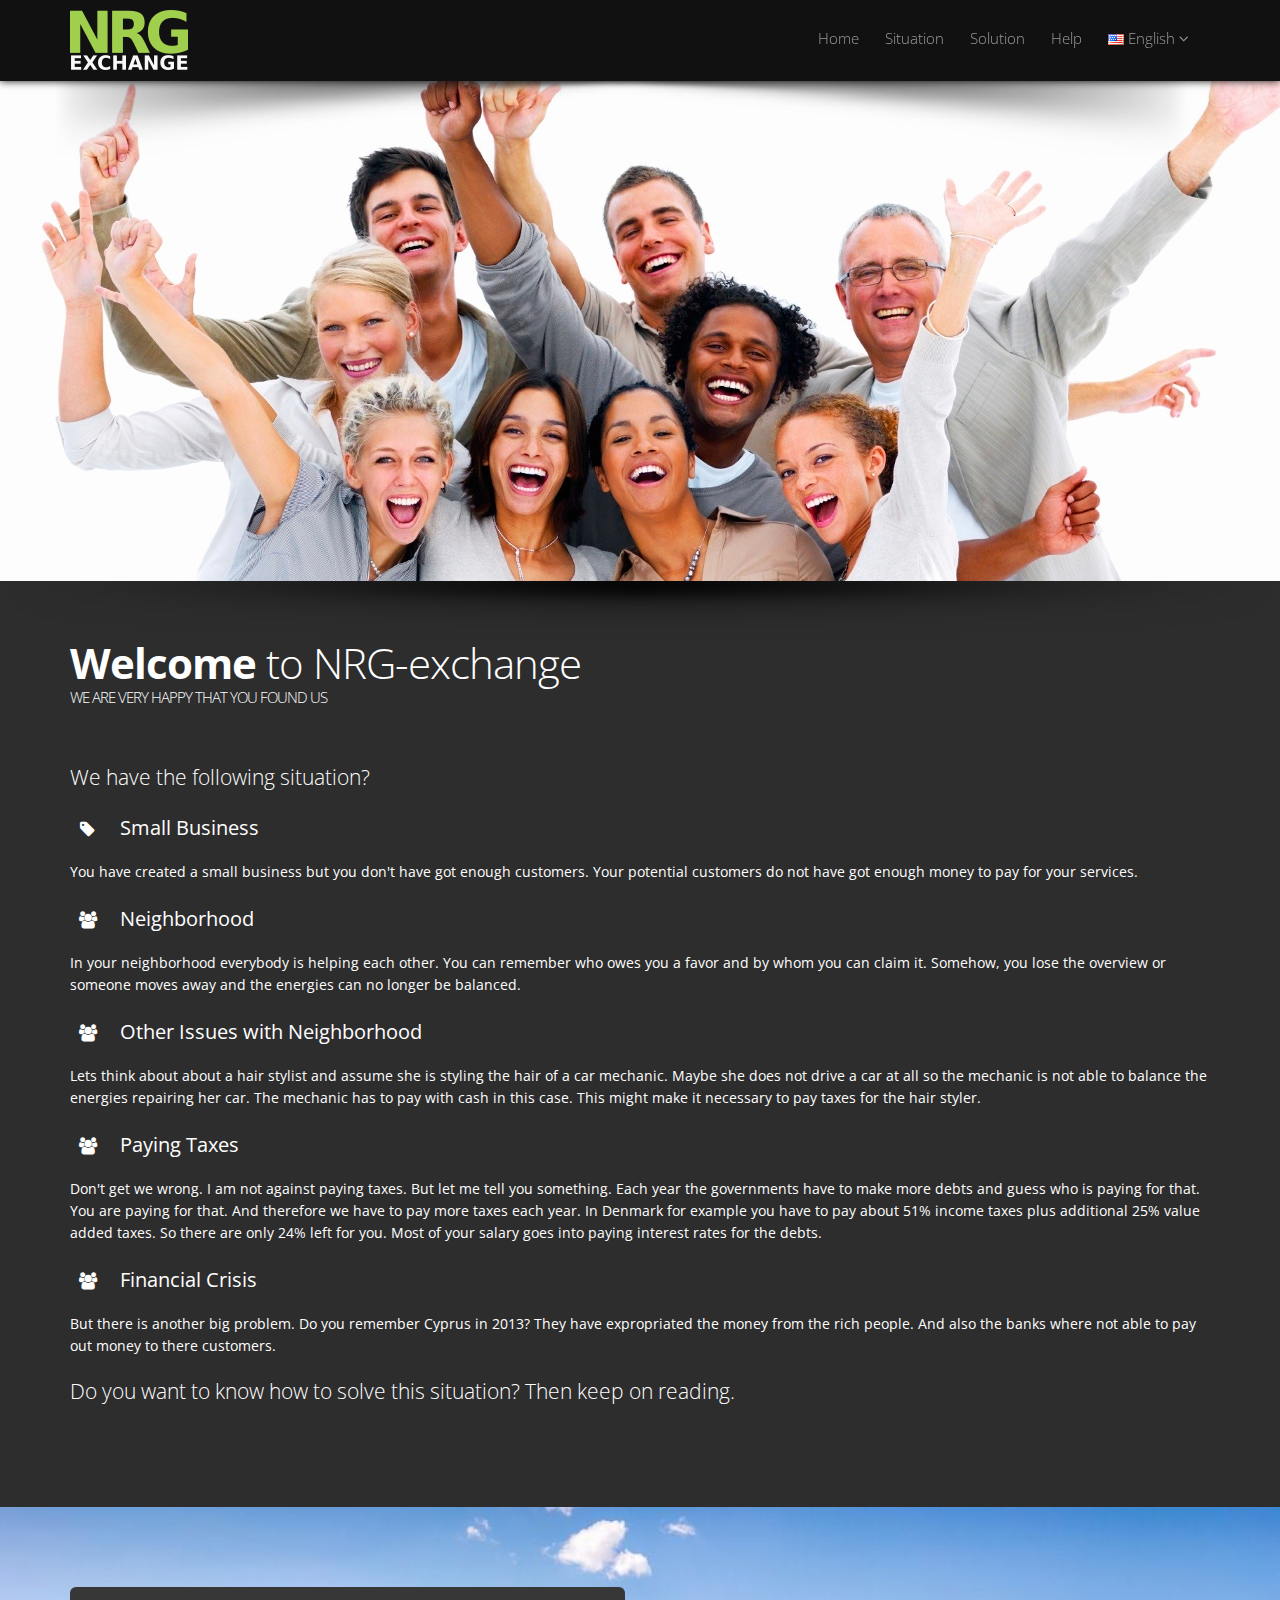
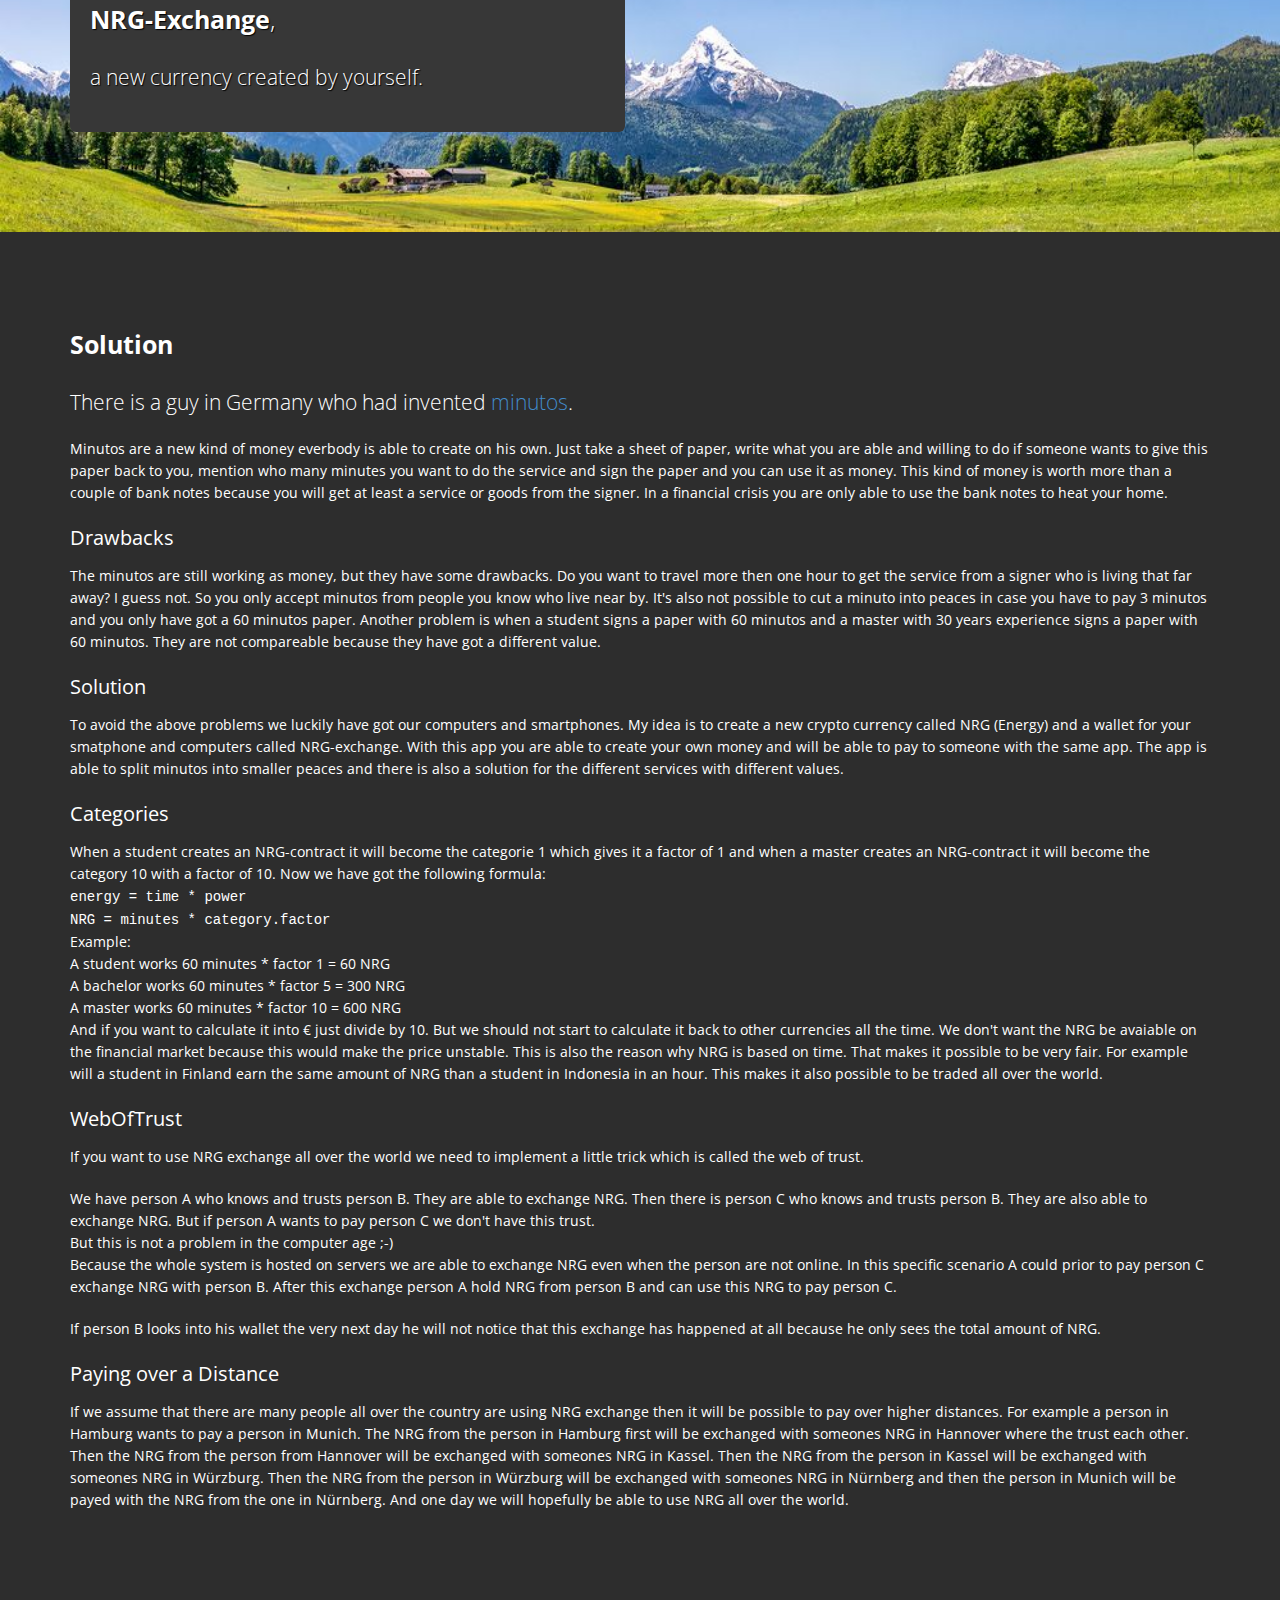
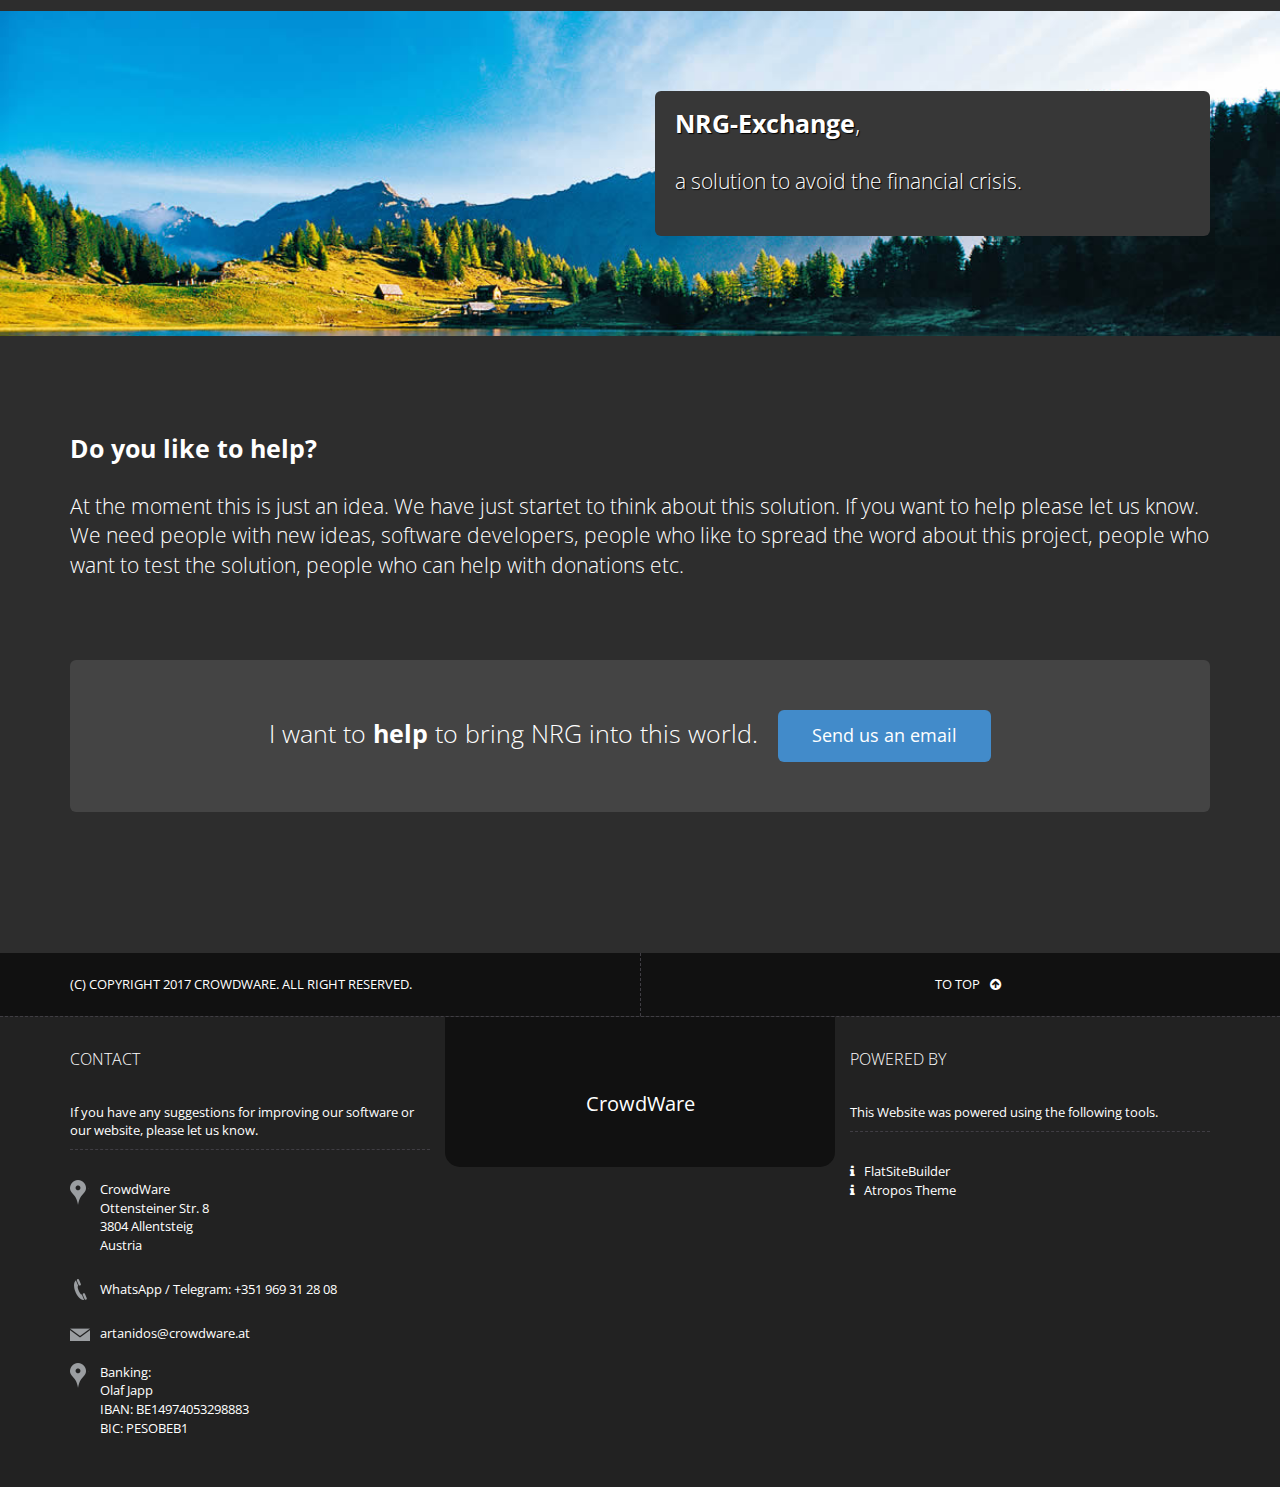
==== docs/index.html @ 5ac1e4e7 "upd" ====
<!DOCTYPE html>
<!--[if IE 8]>			<html class="ie ie8"> <![endif]-->
<!--[if IE 9]>			<html class="ie ie9"> <![endif]-->
<!--[if gt IE 9]><!-->	<html> <!--<![endif]-->
	<head>
		<meta charset="utf-8" />
<title>NRG Exchange</title>
<meta name="keywords" content="" />
<meta name="description" content="Crypto Currency based on Time" />
<meta name="Author" content="Olaf" />

<!-- mobile settings -->
<meta name="viewport" content="width=device-width, maximum-scale=1, initial-scale=1, user-scalable=0" />

<!-- facebook -->
<meta property="og:image" content="https://www.shifting.site/assets/images/happypeople.png" />
<meta property="og:type" content="image/png" />
<meta property="og:url" content="https://www.shifting.site/" /> 
<meta property="og:title" content="NRG Exchange" />
<meta property="og:description" content="Die Idee hinter Shift ist die Möglichkeit, mit einer neuen virtuellen Flüssigkeit, die von Menschen hergestellt wird, ein universelles Grundeinkommen zu schaffen." />

<!-- WEB FONTS -->
<link href="https://fonts.googleapis.com/css?family=Open+Sans:300,400,700,800" rel="stylesheet" type="text/css" />

<!-- CORE CSS -->
<link href="assets/plugins/bootstrap/css/bootstrap.min.css" rel="stylesheet" type="text/css" />
<link href="assets/css/font-awesome.css" rel="stylesheet" type="text/css" />
<link href="assets/plugins/owl-carousel/owl.carousel.css" rel="stylesheet" type="text/css" />
<link href="assets/plugins/owl-carousel/owl.theme.css" rel="stylesheet" type="text/css" />
<link href="assets/plugins/owl-carousel/owl.transitions.css" rel="stylesheet" type="text/css" />
<link href="assets/plugins/magnific-popup/magnific-popup.css" rel="stylesheet" type="text/css" />
<link href="assets/css/animate.css" rel="stylesheet" type="text/css" />
<link href="assets/css/superslides.css" rel="stylesheet" type="text/css" />

<!-- BLOG CSS -->
<link href="assets/css/blog.css" rel="stylesheet" type="text/css" />

<!-- THEME CSS -->
<link href="assets/css/essentials.css" rel="stylesheet" type="text/css" />
<link href="assets/css/layout.css" rel="stylesheet" type="text/css" />
<link href="assets/css/layout-responsive.css" rel="stylesheet" type="text/css" />
<link href="assets/css/color_scheme/.css" rel="stylesheet" type="text/css" />
<link id="css_dark_skin" href="assets/css/layout-dark.css" rel="stylesheet" type="text/css" />

<!-- YOUR STYLE HERE -->
<link href="assets/css/style.css" rel="stylesheet" type="text/css" />

<!-- Morenizr -->
<script type="text/javascript" src="assets/plugins/modernizr.min.js"></script>



<link href="assets/plugins/revolution-slider/css/settings.css" rel="stylesheet" type="text/css"/>


	</head>
	<body>
		<!-- TOP NAV -->
<header id="topNav"><!-- remove class="topHead" if no topHead used! -->
	<div class="container">

	<!-- Mobile Menu Button -->
	<button class="btn btn-mobile" data-toggle="collapse" data-target=".nav-main-collapse">
		<i class="fa fa-bars"></i>
	</button>

	<!-- Logo text or image -->
	<a class="logo" href="index.html">
		<img src="assets/images/logo.png" alt="NRG-Exchange" />
	</a>

	<!-- Top Nav -->
<div class="navbar-collapse nav-main-collapse collapse pull-right">
	<nav class="nav-main mega-menu">
		<ul class="nav nav-pills nav-main scroll-menu" id="topMain">
			
			
			<li>
				<a  href="#wrapper">Home</a>
			</li>
			
			
			
			<li>
				<a  href="#situation">Situation</a>
			</li>
			
			
			
			<li>
				<a  href="#solution">Solution</a>
			</li>
			
			
			
			<li>
				<a  href="#help">Help</a>
			</li>
			
			
			
			<li class="dropdown">
				<a class="dropdown-toggle" href="#">
					<img src="assets/images/flags/us.png" width="16" height="11" alt="English" /> English <i class="fa fa-angle-down"></i>
				</a>
				<ul class="dropdown-menu">
					
					<li>
						<a href="#"><img src="assets/images/flags/us.png" width="16" height="11" alt="[US] English" /> [US] English</a>
					</li>
					
					<li>
						<a href="index-de.html"><img src="assets/images/flags/de.png" width="16" height="11" alt="[DE] Deutsch" /> [DE] Deutsch</a>
					</li>
					
				</ul>
			</li>
			
			
		</ul>
	</nav>
</div>
<!-- Top Nav end -->

	

	</div>
</header>

<span id="header_shadow"></span>
<!-- /TOP NAV -->
 
	
		<!-- WRAPPER -->
<div id="wrapper">
		
<div class="fullwidthbanner-container">
<div class="fullwidthbanner">
<ul>
<li data-transition="slideleft" data-masterspeed="700">
<img src="assets/images/happypeople.png" alt="" data-bgfit="cover" data-bgposition="center center" data-bgrepeat="no-repeat">

</li>
<li data-transition="slideleft" data-masterspeed="700">
<img src="assets/images/tagcloud.png" alt="" data-bgfit="cover" data-bgposition="center center" data-bgrepeat="no-repeat">

</li>
</ul>
<div class="tp-bannertimer"></div>
</div>
</div>

<section class="container" id="situation">
<div class="row">
<div class="col-md-12">
<h1><strong>Welcome</strong> to NRG-exchange<span class="subtitle">WE ARE VERY HAPPY THAT YOU FOUND US</span>
</h1>
<p class="lead">We have the following situation?</p>
<div class="row featured-box-minimal"><div class="col-md-12">	<h4><i class="fa fa-tag"></i> Small Business</h4>	<p>	You have created a small business but you don't have got enough customers.	Your potential customers do not have got enough money to pay for your services.	</p></div>
</div>
<div class="row featured-box-minimal"><div class="col-md-12">	<h4><i class="fa fa-users"></i> Neighborhood</h4>	<p>	In your neighborhood everybody is helping each other.	You can remember who owes you a favor and by whom you can claim it.	Somehow, you lose the overview or someone moves away and the energies can no longer be balanced.	</p></div>
</div>
<div class="row featured-box-minimal"><div class="col-md-12">	<h4><i class="fa fa-users"></i> Other Issues with Neighborhood</h4>	<p>	Lets think about about a hair stylist and assume she is styling the hair of a car mechanic.	Maybe she does not drive a car at all so the mechanic is not able to balance the energies repairing her car.	The mechanic has to pay with cash in this case.	This might make it necessary to pay taxes for the hair styler.	</p></div>
</div>
<div class="row featured-box-minimal"><div class="col-md-12">	<h4><i class="fa fa-users"></i> Paying Taxes</h4>	<p>	Don't get we wrong. I am not against paying taxes.	But let me tell you something.	Each year the governments have to make more debts and guess who is paying for that.	You are paying for that. And therefore we have to pay more taxes each year.	In Denmark for example you have to pay about 51% income taxes plus additional 25% value added taxes.	So there are only 24% left for you. Most of your salary goes into paying interest rates for the debts.	</p></div>
</div>
<div class="row featured-box-minimal"><div class="col-md-12">	<h4><i class="fa fa-users"></i> Financial Crisis</h4>	<p>	But there is another big problem.	Do you remember Cyprus in 2013?	They have expropriated the money from the rich people.	And also the banks where not able to pay out money to there customers.	</p></div>
</div>

<p class="lead">Do you want to know how to solve this situation? Then keep on reading.</p>
</div>
</div>
</section>
<section class="parallax margin-top80" style="background-image: url('assets/images/natur.jpg');" data-stellar-background-ratio='0.7'>
<div class="row">
<div class="col-md-12">
<div class="container">
<div class="row animation_fade_in">	
<div class="col-md-6">		
<div class="white-row">			
<h3><strong>NRG-Exchange</strong>,</h3>			
<p class="lead">a new currency created by yourself.</p>		
</div>	
</div>
</div>
</div>
</div>
</div>
</section>
<section class="margin-top100 container" id="solution">
<div class="row">
<div class="col-md-12">
<h3><strong>Solution</strong></h3>
<p class="lead">
There is a guy in Germany who had invented <a href="http://www.minutocash.org">minutos</a>.
</p>
<p>
Minutos are a new kind of money everbody is able to create on his own.
Just take a sheet of paper, write what you are able and willing to do if someone wants to give this paper back to you,
mention who many minutes you want to do the service and sign the paper and you can use it as money.
This kind of money is worth more than a couple of bank notes because you will get at least a service or goods from the signer.
In a financial crisis you are only able to use the bank notes to heat your home.
</p>
<h4>Drawbacks</h4>
<p>
The minutos are still working as money, but they have some drawbacks.
Do you want to travel more then one hour to get the service from a signer who is living that far away?
I guess not. So you only accept minutos from people you know who live near by.
It's also not possible to cut a minuto into peaces in case you have to pay 3 minutos and you only have got a 60 minutos paper.
Another problem is when a student signs a paper with 60 minutos and a master with 30 years experience signs a paper with 60 minutos.
They are not compareable because they have got a different value.
</p>
<h4>Solution</h4>
<p>
To avoid the above problems we luckily have got our computers and smartphones.
My idea is to create a new crypto currency called NRG (Energy) and a wallet for your smatphone and computers called NRG-exchange.
With this app you are able to create your own money and will be able to pay to someone with the same app.
The app is able to split minutos into smaller peaces and there is also a solution for the different services with different values.
</p>
<h4>Categories</h4>
<p>
When a student creates an NRG-contract it will become the categorie 1 which gives it a factor of 1 and when a master creates an NRG-contract it will become the category 10 with a factor of 10.
Now we have got the following formula:<br/>
<font style="font-family: Courier;">energy = time * power</font><br/>
<font style="font-family: Courier;">NRG = minutes * category.factor</font><br/>
Example:<br/>
A student works 60 minutes * factor 1 = 60 NRG<br/>
A bachelor works 60 minutes * factor 5 = 300 NRG<br/>
A master works 60 minutes * factor 10 = 600 NRG<br/>
And if you want to calculate it into € just divide by 10.
But we should not start to calculate it back to other currencies all the time.
We don't want the NRG be avaiable on the financial market because this would make the price unstable.
This is also the reason why NRG is based on time.
That makes it possible to be very fair.
For example will a student in Finland earn the same amount of NRG than a student in Indonesia in an hour.
This makes it also possible to be traded all over the world.
</p>
<h4>WebOfTrust</h4>
<p>
If you want to use NRG exchange all over the world we need to implement a little trick which is called the web of trust.
</p>
<p>
We have person A who knows and trusts person B. They are able to exchange NRG.
Then there is person C who knows and trusts person B. They are also able to exchange NRG.
But if person A wants to pay person C we don't have this trust.<br>
But this is not a problem in the computer age ;-)<br/>
Because the whole system is hosted on servers we are able to exchange NRG even when the person are not online.
In this specific scenario A could prior to pay person C exchange NRG with person B.
After this exchange person A hold NRG from person B and can use this NRG to pay person C.
</p>
<p>
If person B looks into his wallet the very next day he will not notice that this exchange has happened at all because he only sees the total amount of NRG.
</p>
<h4>Paying over a Distance</h4>
<p>
If we assume that there are many people all over the country are using NRG exchange then it will be possible to pay over higher distances.
For example a person in Hamburg wants to pay a person in Munich.
The NRG from the person in Hamburg first will be exchanged with someones NRG in Hannover where the trust each other. Then the NRG from the person from Hannover will be exchanged with someones NRG in Kassel. Then the NRG from the person in Kassel will be exchanged with someones NRG in Würzburg. Then the NRG from the person in Würzburg will be exchanged with someones NRG in Nürnberg and then the person in Munich will be payed with the NRG from the one in Nürnberg.
And one day we will hopefully be able to use NRG all over the world.
</p>
</div>
</div>
</section>
<section class="parallax margin-top80" style="background-image: url('assets/images/natur2.jpg');" data-stellar-background-ratio='0.7'>
<div class="row">
<div class="col-md-12">
<div class="container"><div class="row animation_fade_in">	<div class="col-md-6"></div>	<div class="col-md-6">		<div class="white-row">			<h3><strong>NRG-Exchange</strong>,</h3>			<p class="lead">				a solution to avoid the financial crisis.			</p>		</div>	</div></div>
</div>
</div>
</div>
</section>
<section class="margin-top100 container" id="help">
<div class="row">
<div class="col-md-12">
<h3><strong>Do you like to help?</strong></h3>
<p class="lead">
At the moment this is just an idea.
We have just startet to think about this solution.
If you want to help please let us know.
We need people with new ideas, software developers, people who like to spread the word about this project, people who want to test the solution, people who can help with donations etc.
</p>
</div>
</div>
</section>
<section class="container">
<div class="row">
<div class="col-md-12">
<!-- CALLOUT -->
<div class="bs-callout text-center styleBackground"><h3>I want to <strong>help</strong> to bring NRG into this world.<a href="mailto:artanidos@gmail.com" target="_self" class="btn btn-primary btn-lg">Send us an email</a></h3>
</div>
<!-- /CALLOUT -->
</div>
</div>
</section>
	
</div>
<!-- /WRAPPER -->


		<!-- FOOTER -->
<footer>
<!-- copyright , scrollTo Top -->
	<div class="footer-bar">
		<div class="container">
			<span class="copyright">(C) Copyright 2017 CrowdWare. All Right Reserved.</span>
			<a class="toTop" href="#topNav">TO TOP<i class="fa fa-arrow-circle-up"></i></a>
		</div>
	</div>
<!-- copyright , scrollTo Top -->


<!-- footer content -->
	<div class="footer-content">
		<div class="container">

			<div class="row">
				<!-- FOOTER CONTACT INFO -->
<div class="column col-md-4">
	<h3>CONTACT</h3>

	<p class="contact-desc">
        If you have any suggestions for improving our software or our website, please let us know.
	</p>
	<address class="font-opensans">
		<ul>
			<li class="footer-sprite address">
				CrowdWare<br />
				Ottensteiner Str. 8<br />
				3804 Allentsteig<br/>
				Austria
			</li>
			<li class="footer-sprite phone">
				WhatsApp / Telegram: +351 969 31 28 08
			</li>
			<li class="footer-sprite email">
				<a href="mailto:artanidos@crowdware.at">artanidos@crowdware.at</a>
			</li>
			<li class="footer-sprite address">
				Banking:</br>
				Olaf Japp</br>
				IBAN: BE14974053298883</br>
				BIC: PESOBEB1
			</li>
		</ul>
	</address>

</div>

<div class="column logo col-md-4 text-center">
	<div class="logo-content">
		<img class="animate_fade_in" src="assets/images/icon.png" width="200" alt="" />
		<h4>CrowdWare</h4>
	</div>											
</div>

<div class="column col-md-4">
	<h3>POWERED BY</h3>
	<p class="contact-desc">
		This Website was powered using the following tools.								
	</p>
	<address class="font-opensans">
	<ul>
		<li>
			<a href="https://artanidos.github.io/FlatSiteBuilder/"><i class="fa fa-info"></i><span>&nbsp;&nbsp;&nbsp;FlatSiteBuilder</span></a>
		</li>
		<li>
			<a href="https://wrapbootstrap.com/user/stepofweb"><i class="fa fa-info"></i><span>&nbsp;&nbsp;&nbsp;Atropos Theme</span></a>
		</li>
	</ul>
	</address>
</ul>
</address>
</div>

					
					
					
					
					
			</div>

		</div>
	</div>
<!-- footer content -->

</footer>
<!-- /FOOTER -->


		<!-- JAVASCRIPT FILES -->
<script type="text/javascript" src="assets/plugins/jquery-2.0.3.min.js"></script>
<script type="text/javascript" src="assets/plugins/jquery.easing.1.3.js"></script>
<script type="text/javascript" src="assets/plugins/jquery.cookie.js"></script>
<script type="text/javascript" src="assets/plugins/jquery.appear.js"></script>
<script type="text/javascript" src="assets/plugins/jquery.isotope.js"></script>
<script type="text/javascript" src="assets/plugins/masonry.js"></script>

<script type="text/javascript" src="assets/plugins/bootstrap/js/bootstrap.min.js"></script>
<script type="text/javascript" src="assets/plugins/magnific-popup/jquery.magnific-popup.min.js"></script>
<script type="text/javascript" src="assets/plugins/owl-carousel/owl.carousel.min.js"></script>
<script type="text/javascript" src="assets/plugins/stellar/jquery.stellar.min.js"></script>
<script type="text/javascript" src="assets/plugins/knob/js/jquery.knob.js"></script>
<script type="text/javascript" src="assets/plugins/jquery.backstretch.min.js"></script>
<script type="text/javascript" src="assets/plugins/superslides/dist/jquery.superslides.min.js"></script>
<script type="text/javascript" src="assets/plugins/mediaelement/build/mediaelement-and-player.min.js"></script>


<!--script>
  (function(i,s,o,g,r,a,m){i['GoogleAnalyticsObject']=r;i[r]=i[r]||function(){
  (i[r].q=i[r].q||[]).push(arguments)},i[r].l=1*new Date();a=s.createElement(o),
  m=s.getElementsByTagName(o)[0];a.async=1;a.src=g;m.parentNode.insertBefore(a,m)
  })(window,document,'script','https://www.google-analytics.com/analytics.js','ga');

  ga('create', 'yourIdHere', 'auto');
  ga('send', 'pageview');

</script-->


<script type="text/javascript" src="assets/plugins/revolution-slider/js/jquery.themepunch.plugins.min.js"></script>
<script type="text/javascript" src="assets/plugins/revolution-slider/js/jquery.themepunch.revolution.min.js"></script>
<script type="text/javascript" src="assets/js/slider_revolution.js"></script>


<script type="text/javascript" src="assets/js/scripts.js"></script>
<script type="text/javascript">

</script>

	</body>
</html>
---- docs/assets/css/superslides.css ----
/* Styles for SuperSlides */
#slides {
	position: relative;
}

#slides .slides-container {
	margin: 0;
}

#slides .scrollable {
	*zoom: 1;
	position: relative;
	top: 0;
	left: 0;
	overflow-y: auto;
	-webkit-overflow-scrolling: touch;
	height: 100%;
}

#slides .scrollable:after {
	content: "";
	display: table;
	clear: both;
}

/* SuperSlides arrow controls */
.slides-navigation a {
	position: absolute;
	top: 50%;
	margin-top: -20px;
	outline: 0;
	width: 40px;
	height: 40px;
	line-height: 40px;
	/*text-indent: -9999px;*/
	z-index: 99;
	zoom: 1;
	text-align: center;
}

.slides-navigation a.prev,
.slides-navigation a.next {
	color: #ffffff;
	font-size: 42px;
}

.slides-navigation a.prev:hover,
.slides-navigation a.next:hover {
	color: #ffffff;
	font-size: 56px;
}

.slides-navigation a.prev {
	left: 10px;
}

.slides-navigation a.prev:after {
	font-family: 'FontAwesome';
	content: '\f104';
}

.slides-navigation a.next {
	right: 10px;
}

.slides-navigation a.next:after {
	font-family: 'FontAwesome';
	content: '\f105';
}

/* SuperSlides pagination indicators */
.slides-pagination {
	position: absolute;
	z-index: 20;
	bottom: 25px;
	text-align: center;
	width: 100%;
}

.slides-pagination a {
	background: url('../images/slider_pagebullet.png') no-repeat top;
	width: 20px;
	height: 20px;
	margin: 4px;
	display: inline-block;
	-webkit-border-radius: 50%;
			border-radius: 50%;
	zoom: 1;
	overflow: hidden;
	text-indent: -100px;
}

.slides-pagination a:hover,
.slides-pagination a.current {
	background: url('../images/slider_pagebullet.png') no-repeat bottom;
}

/* Fullscreen background for SuperSlides */
.slides-fullscreen-img {
	background-repeat: no-repeat;
	background-size: cover;
	background-position: center center;
	width: 100%;
	height: 100%;
}
---- docs/assets/css/blog.css ----
/** Blog
 **************************************************************** **/
#blog {
	text-align:left;
	position:relative;
	border:0;
	margin:0;
}
#blog h2 a {
	text-decoration:none;
}
#blog div.left {
	padding-right:50px;
}
#blog .item {
	display:block;
	margin-bottom:60px;
	padding-bottom:80px;
	background:url('[data-uri]') no-repeat bottom center;
}
#blog .item-title {
	margin-bottom:20px;
	display:block;
}
	#blog .item-title .label {
		font-size:10px;
		text-transform:uppercase;
	}
#blog article header {
	margin:0 0 30px 0;
}

#blog figure img {
	width:100%;
	height:auto;
	display:block;
	margin-bottom:10px;
}
#blog .item h2 {
	margin:0;
}
#comments {
	margin-top:100px;
}
#blog .comment {
	margin:40px 0;
}
#blog a.replyBtn {
	float:right;
	font-size:11px;
	text-transform:uppercase;
}
#blog span.user-avatar {
	background:#eee;
	width:64px; height:64px;
	float:left;
	margin-right:10px;
}
#blog form input[type="text"],
#blog form input[type="password"],
#blog form input[type="email"],
#blog form input[type="phone"],
#blog form textarea {
	width:100%;
}
#blog .widget small {
	color:#999;
	display:block;
	font-size:11px;
}
#blog .widget {
	margin-bottom:70px;
}
#blog .widget h3 {
	margin-bottom:20px;
}
#blog .widget a.thumb {
	float:left;
	width:85px;
	overflow:hidden;
	text-align:center;
}
#blog .widget ul {
	list-style:none;
	margin:0;
	padding:0;
}
#blog .widget ul li a i {
	padding-right:8px;
}
#blog .widget ul li {
	margin:10px 0;
}
#blog .widget ul.nav-list li {
	margin:0;
}
#blog .widget ul.nav-list li a {
	padding-left:0;

	-webkit-transition: all 0.2s;
	   -moz-transition: all 0.2s;
		 -o-transition: all 0.2s;
			transition: all 0.2s;
}
#blog .widget ul.nav-list li a:hover {
	padding-left:10px;
}
#blog header.blog-post {
	margin-bottom:30px;
}
#blog header.blog-post h1 {
	font-weight:300;
	font-size:40px !important;
	line-height:60px !important;
	text-transform:none;
	margin:0; padding:0;
}


#blog .owl-carousel {
	margin-bottom:30px;
}
.owl-item .item {
	background:none !important;
	margin:0 !important;
	padding:0 !important;
}


#blog .socials {
	float:right;
	margin-top:-20px;
}
#blog p {
	padding:10px 0;
}

#blog form .col-md-3,
#blog form .col-md-4,
#blog form .col-md-6,
#blog form .col-md-12 {
	padding:2px;
}
#commentForm {
	padding:15px;
}



/** Blog Timeline
 **************************************************************** **/
.blog-timeline {
	max-width:900px;
	margin:auto;
}
 .blog-timeline:after {
	background: rgb(80,80,80);
	background: -moz-linear-gradient(top, rgba(80,80,80,0) 0%, rgb(80,80,80) 8%, rgb(80,80,80) 92%, rgba(80,80,80,0) 100%);
	background: -webkit-gradient(linear, left top, left bottom, color-stop(0%,rgba(30,87,153,1)), color-stop(100%,rgba(125,185,232,1)));
	background: -webkit-linear-gradient(top, rgba(80,80,80,0) 0%, rgb(80,80,80) 8%, rgb(80,80,80) 92%, rgba(80,80,80,0) 100%);
	background: -o-linear-gradient(top, rgba(80,80,80,0) 0%, rgb(80,80,80) 8%, rgb(80,80,80) 92%, rgba(80,80,80,0) 100%);
	background: -ms-linear-gradient(top, rgba(80,80,80,0) 0%, rgb(80,80,80) 8%, rgb(80,80,80) 92%, rgba(80,80,80,0) 100%);
	background: linear-gradient(to bottom, rgba(80,80,80,0) 0%, rgb(80,80,80) 8%, rgb(80,80,80) 92%, rgba(80,80,80,0) 100%);
	content: "";
	display: block;
	height: 100%;
	left: 50%;
	margin-left: -2px;
	position: absolute;
	width: 4px;
	filter: alpha(opacity=35);
	opacity: 0.35;
}

.blog-timeline .timeline-item {
	margin: 20px 10px 10px 10px;
	padding: 20px;
	position: relative;
	width: 43%;
	float: left;
	z-index: 1;
	margin-bottom: 30px;
	background-color: #FFF;

	-webkit-border-radius: 6px;
	   -moz-border-radius: 6px;
			border-radius: 6px;
}
.blog-timeline .timeline-item.pull-right {
	margin-top:120px;
}
.blog-timeline .timeline-item .item-date {
	position:absolute;
	background:#fff;
	color:#333;
	font-size:20px;
	text-align:center;
	top:0; padding-top:6px;

	-webkit-border-radius: 6px;
	   -moz-border-radius: 6px;
			border-radius: 6px;
}
.blog-timeline .timeline-item.pull-right .item-date:after {
	background: #FFF;
	border-right: 1px solid #FFF;
	border-top: 1px solid #FFF;
	content: "";
	display: block;
	height: 14px;
	position: absolute;
	right: -6px; top: 11px;
	width: 14px;
	z-index: 0;
	-moz-transform: rotate(45deg);
	-ms-transform: rotate(45deg);
	-o-transform: rotate(45deg);
	-webkit-transform: rotate(45deg);
	transform: rotate(45deg);
}
.blog-timeline .timeline-item.pull-left .item-date:after {
	background: #fff;
	border-right: 1px solid #fff;
	border-top: 1px solid #fff;
	content: "";
	display: block;
	height: 14px;
	position: absolute;
	left: -6px; top: 11px;
	width: 14px;
	z-index: 0;
	-moz-transform: rotate(45deg);
	-ms-transform: rotate(45deg);
	-o-transform: rotate(45deg);
	-webkit-transform: rotate(45deg);
	transform: rotate(45deg);
}

	.blog-timeline .timeline-item .item-date span {
		color:#fff;
		display:block;
		background-color:#333;
		padding:3px 10px 6px 10px;
		margin-top:6px;

		-webkit-border-bottom-right-radius: 6px;
		-webkit-border-bottom-left-radius: 6px;
		-moz-border-radius-bottomright: 6px;
		-moz-border-radius-bottomleft: 6px;
		border-bottom-right-radius: 6px;
		border-bottom-left-radius: 6px;
	}
	.blog-timeline .timeline-item.pull-right .item-date {
		left:-20%;
	}
	.blog-timeline .timeline-item.pull-left .item-date {
		right:-20%;
	}
	
	.blog-timeline .timeline-item .item {
		background:none !important;
		margin-bottom:0 !important;
		padding-bottom:0 !important;
	}

	.blog-timeline-load-more {
		position:relative;
		text-align:center;
		margin-top:60px;
	}



/** Blog Masonry
 **************************************************************** **/
#blog .masonry-item {
	margin: 2% 2% 0 0;
	padding: 20px;
	position: relative;
	float: left; min-height: 1px;
	background-color: #fff;
	width:31.3%; overflow:hidden;

	-webkit-border-radius: 6px;
	   -moz-border-radius: 6px;
			border-radius: 6px;
}
	#blog .masonry-item  .item {
		background:none !important;
		margin-bottom:0 !important;
		padding-bottom:0 !important;
	}
#blog .masonry-search {
	width:97.9%;
}



/** Blog Masonry Fullwidth
 **************************************************************** **/
#blog .masonry-fullwidth {
	padding:15px !important;
	width:100%; display:block;
	position:relative;
}
#blog .masonry-fullwidth .masonry-item {
	margin: 1% 1% 0 0;
	width:24%;
}
#blog .masonry-fullwidth .masonry-search {
	width:99%;
}



/** Blog Masonry Sidebar
 **************************************************************** **/
#blog .masonry-sidebar .masonry-item {
	margin: 2% 2% 0 0;
	width:48%;

}

#blog .masonry-sidebar ul.pagination {
	margin-top:60px;
}






/** Responsive
 **************************************************************** **/
@media only screen and (max-width: 960px) {
	#blog .masonry-item {
		width:47%;	
	}
	#blog .masonry-fullwidth .masonry-item {
		width:37%;	
	}
}

@media only screen and (max-width: 768px) {

	#blog .left {
		display:block;
		padding-right:16px !important;
		margin-bottom:100px;
	}

	#blog .socials {
		float:none;
		margin-top:0;
		text-align:center;
	}

	.blog-timeline .timeline-item {
		width:100%;
		float:none !important;
		margin:20px 0 0 0 !important;
	}

	.blog-timeline .timeline-item .item-date {
		display:none;
	}
	
	.blog-timeline:after {
		background:none;
	}
	
	#blog .masonry-sidebar .masonry-item,
	#blog .masonry-item {
		width:97%;
		margin:10px 0;
	}

	#blog .masonry-fullwidth .masonry-item {
		width:97%;	
	}
}
---- docs/assets/css/essentials.css ----
/** ************************************* **
	@Author			Dorin Grigoras
	@Website		www.stepofweb.com
	@Last Update	8:26 AM Monday, March 17, 2014

	TABLE CONTENTS
	---------------------------
		01. Resets
		02. Placeholder
		03. Selection
		04. JS Animation
		05. Commons
		06. Bootstrap Rewrite
		07. Pure CSS Animations
		06. Callouts
		07. Headings
		08. Paragraphs
		09. Drop Caps & Cite
		10. Blockquote
		11. Progress Bar
		12. Buttons
		13. Labels
		14. Alerts
		15. Pagination
		16. Parallax [Stellar]
		17. Isotope
		18. Dividers
		19. Forms
		20. Count To [number]
		21. Tabs
		22. Accordion
		23. Toggle
		24. Featured Box & Featured Icons
		25. Image Thumbnail
		26. Modal
		27. Carousel
		28. Breadcrumbs
		29. Nav List (aside)
		30. Price Table
		31. Animation
		32. Dropcap
		33. Masonry
		34. Media Elements
		35. Testimonials
		36. Background Patterns
		--. Printable Div
	---------------------------

 ** ************************************* **/




/**	01. Resets
*************************************************** **/
button::-moz-focus-inner, 
input::-moz-focus-inner {
	border: 0;
	padding: 0;
}

button {
	background: none;
	border: 0; margin: 0; padding: 0;
	cursor: pointer;
}

img {
	border: 0;
	vertical-align: top;
}

input:-webkit-autofill {
	color: #ffffff !important;
}

textarea {
	resize: none;
}

textarea, input, button, *:focus {
	 outline:none !important;
}

textarea {
	resize: vertical;
}

select {
	border: 2px solid #E5E7E9;
	border-radius: 6px;
	height: 46px;
	padding: 12px;
	outline: none;
}

input[type="radio"],
input[type="checkbox"] {
	display:inline-block;
	cursor:pointer;
	width:17px;
	height:17px;
	float:left;
	margin-right:6px;
	border:0;
}

iframe,
fieldset {
	border: 0;
	margin: 0;
	padding: 0;
}

audio, canvas, img, video {
	vertical-align: middle;
}

p {
	display: block;
	-webkit-margin-before: 1em;
	-webkit-margin-after: 1em;
	-webkit-margin-start: 0px;
	-webkit-margin-end: 0px;
}

a, a:focus, a:hover, a:active {
  outline: 0;
  cursor:pointer;
}




/**	02. Placeholder
*************************************************** **/
::-webkit-input-placeholder { 	/* WebKit browsers */
	color: #999;
}

:-moz-placeholder { 				/* Mozilla Firefox 4 to 18 */
	color: #999;
}

::-moz-placeholder { 			/* Mozilla Firefox 19+ */
	color: #999;
}

:-ms-input-placeholder {			/* Internet Explorer 10+ */
	color: #999;
}


/**	03. Selection
*************************************************** **/
::selection {
	color:#000;
	background:#ccc;
	text-shadow:none;
}

::-moz-selection {
	color:#000;
	background:#ccc;
	text-shadow:none;
}

/**	04. JS Animation
*************************************************** **/
	.animate_from_bottom {
		opacity: 0;
		bottom: -50px;
		padding-left: 0px;
		position: relative;
	}

	
	.animate_from_left {
		opacity: 0;
		left: -80px;
		padding-right: 0px;
		position: relative;
	}

	
	.animate_from_right {
		opacity: 0;
		right: -80px;
		padding-left: 0px;
		position: relative;
	}

	
	.animate_fade_in {
		opacity: 0;
		right: 0px;
		position: relative;
		padding-left: 0px;		
	}


/** 05. Commons
 **************************************************************** **/
p,
ol li,
ul li {
	color: #7e8998;
}

pre {
	color: #666;
	padding: 16px;
	font-size: 12px;
	line-height: 16px;
	padding-bottom: 15px;
	font-family: 'Open Sans', sans-serif;
	background: url('[data-uri]') repeat;
	border:#ccc 2px solid;
	box-shadow:#ccc 0 0 6px;

	-webkit-border-radius: 0;
	   -moz-border-radius: 0;
			border-radius: 0;
}

.fsize11 	{ font-size:11px !important; line-height:15px !important; }
.fsize12 	{ font-size:12px !important; line-height:16px !important; }
.fsize13 	{ font-size:13px !important; line-height:17px !important; }
.fsize14 	{ font-size:14px !important; line-height:18px !important; }
.fsize15 	{ font-size:15px !important; line-height:19px !important; }
.fsize16 	{ font-size:16px !important; line-height:20px !important; }
.fsize17 	{ font-size:17px !important; line-height:23px !important; }
.fsize18 	{ font-size:18px !important; line-height:24px !important; }
.fsize19 	{ font-size:19px !important; line-height:25px !important; }
.fsize20 	{ font-size:20px !important; line-height:26px !important; }
.fsize26 	{ font-size:26px !important; line-height:30px !important; }
.fsize30 	{ font-size:30px !important; line-height:36px !important; }
.fsize40 	{ font-size:40px !important; line-height:46px !important; }

.font300 	{ font-weight:300 !important; 	}
.font400 	{ font-weight:400 !important; 	}
.font600 	{ font-weight:600 !important; 	}
.font700 	{ font-weight:700 !important; 	}

.padding3 	{ padding:3px 0 !important; 	}
.padding6 	{ padding:6px 0 !important; 	}
.padding8 	{ padding:8px 0 !important; 	}
.padding10 	{ padding:10px 0 !important; 	}
.padding20 	{ padding:20px 0 !important; 	}
.padding30 	{ padding:30px 0 !important; 	}		
.padding40 	{ padding:40px 0 !important; 	}
.padding50 	{ padding:50px 0 !important; 	}
.padding60 	{ padding:50px 0 !important; 	}
.padding70 	{ padding:70px 0 !important; 	}
.padding80 	{ padding:80px 0 !important; 	}
.padding90 	{ padding:90px 0 !important; 	}
.padding100 	{ padding:100px 0 !important; 	}

.margin-top10		{ margin-top:10px; }
.margin-top20		{ margin-top:20px; }
.margin-top30		{ margin-top:30px; }
.margin-top40		{ margin-top:40px; }
.margin-top50		{ margin-top:50px; }
.margin-top60		{ margin-top:60px; }
.margin-top80		{ margin-top:80px; }
.margin-top100		{ margin-top:100px; }
.margin-top130		{ margin-top:130px; }
.margin-top150		{ margin-top:150px; }
.margin-top180		{ margin-top:180px; }
.margin-top200		{ margin-top:200px; }

.margin-bottom10	{ margin-bottom:10px; }
.margin-bottom20	{ margin-bottom:20px; }
.margin-bottom30	{ margin-bottom:30px; }
.margin-bottom40	{ margin-bottom:40px; }
.margin-bottom50	{ margin-bottom:50px; }
.margin-bottom60	{ margin-bottom:60px; }
.margin-bottom80	{ margin-bottom:80px; }
.margin-bottom100	{ margin-bottom:100px; }
.margin-bottom130	{ margin-bottom:130px; }
.margin-bottom150	{ margin-bottom:150px; }
.margin-bottom180	{ margin-bottom:180px; }
.margin-bottom200	{ margin-bottom:200px; }


.radius3 {
	-webkit-border-radius: 3px;
	   -moz-border-radius: 3px;
			border-radius: 3px;
}
.radius6 {
	-webkit-border-radius: 6px;
	   -moz-border-radius: 6px;
			border-radius: 6px;
}
.radius8 {
	-webkit-border-radius: 8px;
	   -moz-border-radius: 8px;
			border-radius: 8px;
}

.fixed 				{ position:fixed !important; 	}
.relative 			{ position:relative !important;	}
.nopadding 			{ padding:0 !important; 		}
.nopadding-left 		{ padding-left:0 !important; 	}
.nopadding-right 	{ padding-right:0 !important; 	}
.nopadding-top 		{ padding-top:0 !important; 	}
.nopadding-bottom	{ padding-bottom:0 !important; 	}
.nomargin 			{ margin:0 !important; 			}
.nomargin-left 		{ margin-left:0 !important; 	}
.nomargin-right 		{ margin-right:0 !important; 	}
.nomargin-top		{ margin-top:0 !important; 	}
.nomargin-bottom	{ margin-bottom:0 !important; 	}
.noborder 			{ border:0 !important; 			}
.noradius			{ -webkit-border-radius:0 !important; -moz-border-radius:0 !important; border-radius:0 !important; }
.absolute 			{ position:absolute !important; }
.lowercase 			{ text-transform:lowercase; 	}
.uppercase 			{ text-transform:uppercase; 	}
.no-text-transform	{ text-transform:none !important; }
.italic 				{ font-style:italic; 			}
.pointer 			{ cursor:pointer; 				}
.block 				{ display:block !important; 	}
.bold 				{ font-weight:bold !important; 	}
.fullwidth 			{ width:100% !important; 		}
.halfwidth 			{ width:50% !important; 		}
.container			{ position:relative; 			}
i.fa 				{ text-decoration:none !important;}
.justify 			{ text-align:justify; 			}
.btn i.fa			{ padding-right:10px; 			}
.btn-margin-top		{ margin-top:30px;			 	}
.text-underline		{ text-decoration:underline;  	}
.nowrap				{ white-space: nowrap !important;	}
.wrap				{ white-space: normal !important;	}
.transparent		{ background:transparent !important;}
.color-white		{ color:#fff !important;		}

	.hover-scale {
		-webkit-transition: all 0.2s;
		   -moz-transition: all 0.2s;
			 -o-transition: all 0.2s;
				transition: all 0.2s;
	}
	.hover-scale:hover {
		-webkit-transform:scale(1.1);
		   -moz-transform:scale(1.1);
			 -o-transform:scale(1.1);
				transform:scale(1.1);
	}


form .input-group-btn .btn i.fa { 
	padding-right:0;
}

.label a,
.label a:hover,
a.label,
a.label:hover {
	color:#fff;
}

/* social icons */
a.social								{ 
	display:inline-block; 
	width:36px; height:36px; 
	line-height:38px; 
	font-size:20px; 
	text-align:center; 
	background:rgba(0,0,0,0.3); 
	color:#fff; 
	margin:10px 1px; 
	text-decoration:none;

	-webkit-transition: all 0.2s;
	   -moz-transition: all 0.2s;
		 -o-transition: all 0.2s;
			transition: all 0.2s;
}
a.social.fa-twitter:hover				{ background:#41b7d8!important; color:#fff!important; }
a.social.fa-facebook:hover 				{ background:#3b5997!important; color:#fff!important; }
a.social.fa-google-plus:hover 			{ background:#d64937!important; color:#fff!important; }
a.social.fa-linkedin:hover 				{ background:#0073b2!important; color:#fff!important; }
a.social.fa-vimeo-square:hover 			{ background:#388fc5!important; color:#fff!important; }
a.social.fa-youtube-square:hover 		{ background:#A40F09!important; color:#fff!important; }
a.social.fa-flickr:hover 				{ background:#ff0084!important; color:#fff!important; }
a.social.fa-pinterest:hover 				{ background:#cb2027!important; color:#fff!important; }
a.social.fa-skype:hover 					{ background:#00aff0!important; color:#fff!important; }
a.social.fa-rss:hover					{ background:#e0812a!important; color:#fff!important; }
a.social.default:hover					{ background:#37353A!important; color:#fff!important; }
a.social.rounded 						{ width:35px; height:35px; line-height:37px; }

/* signin in with... */
.btn-facebook,
.btn-twitter,
.btn-google-plus 						{ font-size:14px !important; height:40px; line-height:40px; display:inline-block; text-decoration:none !important; margin-bottom:3px; }
.btn-facebook i.fa,
.btn-twitter i.fa,
.btn-google-plus i.fa					{ font-size:23px; float:left; height:40px; line-height:40px; padding:0; margin:0 10px 0 0; width:40px; text-align:center; position:relative; border-right:rgba(255,255,255,0.2) 1px solid; }
.btn-facebook							{ background:#3b5997; color:#fff!important; }
.btn-twitter							{ background:#41b7d8; color:#fff!important; }
.btn-google-plus						{ background:#d64937; color:#fff!important; }
.btn-facebook:hover 						{ background:#37548e; }
.btn-twitter:hover 						{ background:#33b0d5; }
.btn-google-plus:hover 					{ background:#c43c28; }


/* page header */
h2.page-header,
h2.page-header a,
h3.page-header,
h3.page-header a {
	color:#ccc;
}

/* overlay */
.overlay {
	background:rgba(0,0,0, 0.2);
	position:absolute; 
	left:0; right:0; top:0; bottom:0;

	-webkit-transition: all 1s;
	   -moz-transition: all 1s;
		 -o-transition: all 1s;
			transition: all 1s;
}

.overlay.gray { 
	background:rgba(33,33,33,0.9) !important; 
}


/* image rounded */
.rounded {
	-webkit-border-radius: 50%;
	-moz-border-radius: 50%;
	border-radius: 50%;
}

/* paddings , margins */
section.margin {
	margin:60px 0;
}
section.margin-top {
	margin-top:60px;
}
section.margin-bottom {
	margin-bottom:60px;
}
section.paddings {
	padding:60px 0;
}

.styleBackground h1,
.styleBackground h2,
.styleBackground h3,
.styleBackground h4,
.styleBackground h5,
.styleBackground h6,
.styleBackground p,
.styleBackground .btn {
	color:#fff;
}

.cover {
	margin:60px 0;
	position:relative;
	background-position: 0 0;
	background-repeat: no-repeat;
	background-size: 100% auto;
	width: 100%; padding:110px 0;
}

/* star rating */
ul.star-rated {
	margin-bottom:0;
}
ul.star-rated,
ul.list-style-none {
	clear:both;
	display:inline-block;
	margin:; padding:0;
	list-style:none;
}

ul.star-rated li {
	float:left;
	padding:0 2px;
}
ul.star-rated.pointer li {
	cursor:pointer;
}


/* list icon */
ul.list-icon {
	margin:0 0 10px 25px; padding:0;
}
ul.list-icon li {
	list-style:none;
}
ul.list-icon li:before {
	display: inline-block;
	height: 18px;
	width: 18px;
	line-height:18px;
	font-family: FontAwesome;
	content: ' ';
	float: left;
	margin:3px 0 0 -25px;
	font-style: normal;
	font-weight: normal;
	text-decoration: inherit;
	text-align: center;

	-webkit-border-radius: 18px;
	   -moz-border-radius: 18px;
			border-radius: 18px;
}
ul.list-icon.circle li:before {
	color:#fff;
	background-color:#333;
}
	/* star */
	ul.list-icon.star li:before {
		content:'\f005';
	}
	ul.list-icon.star-o li:before {
		content:'\f006';
	}

	/* check */
	ul.list-icon.check li:before {
		content:'\f00c';
	}
		ul.list-icon li.check:before {
			content:'\f00c';
		}
	ul.list-icon.check-square li:before {
		content:'\f14a';
	}
		ul.list-icon li.check-square:before {
			content:'\f14a';
		}
	ul.list-icon.check-circle li:before {
		content:'\f058';
	}
		ul.list-icon li.check-circle:before {
			content:'\f058';
		}

	/* misc */
	ul.list-icon.times li:before {
		content:'\f00d';
	}
		ul.list-icon li.times:before {
			content:'\f00d';
		}
		ul.list-icon li.x:before {
			content:'\f00d';
			color:#ccc;
		}

	ul.list-icon.ban li:before {
		content:'\f05e';
	}
	ul.list-icon.dot-circle li:before {
		content:'\f192';
	}
	ul.list-icon.exclamation-circle li:before {
		content:'\f06a';
	}
	ul.list-icon.icon-circle li:before {
		content:'\f05a';
	}
	ul.list-icon.heart-o li:before {
		content:'\f08a';
	}
	ul.list-icon.heart li:before {
		content:'\f004';
	}	
	ul.list-icon.angle-right li:before {
		content:'\f105';
	}	

.breaknews-ticker {
	text-align:left !important; 
	white-space: normal !important;
	display:block !important;
	font-size:13px;
	line-height:20px;
}
	
	
/** 06. Callouts
 *  Not quite alerts, but custom and helpful notes for folks reading the docs.
 **************************************************************** **/
.bs-callout {
	clear:both;
	position:relative;
	overflow:hidden;
	background:#ddd;
	margin:60px 0;
	padding:36px 0;

	-webkit-border-radius: 6px;
	   -moz-border-radius: 6px;
			border-radius: 6px;
}

.bs-callout.whiteBg {
	background:#fff !important;
}
.bs-callout h1, .bs-callout h2, .bs-callout h3 {
	margin:0;
	text-transform:none;
	line-height:30px;
}
.bs-callout.margin-top {
	margin:60px 0 0 0;
}
.bs-callout.margin-bottom {
	margin:0 0 60px 0;
}
.bs-callout.margin-footer {
	margin:0 0 -60px 0;
}
.bs-callout.styleBackground {
	padding:50px 0;
}
.bs-callout .btn {
	margin:0 20px;
}




/** 07. Headings
 **************************************************************** **/
h1,
h2,
h3,
h4,
h5,
h6 {
	margin:0;
	color:#333;
	font-family:'Open Sans';
	font-weight:300;
	letter-spacing:-1px;
}

h1 {
	font-size: 3em;
	line-height: 44px;
	margin: 0 0 44px 0;
}

h2 {
	font-size: 2.2em;
	font-weight: 300;
	line-height: 42px;
	margin: 0 0 32px 0;
}

h3 {
	color: #CCC;
	font-size: 1.8em;
	font-weight: 300;
	letter-spacing: normal;
	line-height: 24px;
	margin: 0 0 32px 0;
}

h4 {
	color: #CCC;
	font-size: 1.4em;
	font-weight: 400;
	letter-spacing: normal;
	line-height: 27px;
	margin: 0 0 14px 0;
}

h5 {
	color: #CCC;
	font-size: 1em;
	font-weight: 400;
	letter-spacing: normal;
	line-height: 18px;
	margin: 0 0 14px 0;
}

h6 {
	color: #333;
	font-size: 1em;
	font-weight: 400;
	letter-spacing: normal;
	line-height: 18px;
	margin: 0 0 14px 0;
}
h1 span.subtitle,
h2 span.subtitle,
h3 span.subtitle {
	display:block;
	font-size:15px;
	padding:0; margin:-10px 0 0 0;
}



/** 08. Paragraphs
 **************************************************************** **/
p {
	line-height: 22px;
	margin: 0 0 20px;
}
p.featured {
	font-size: 1.6em;
	line-height: 1.5em;
	font-weight:200;
}




/** 09. Drop Caps & Cite
 **************************************************************** **/
p.drop-caps:first-child:first-letter {
	float: left;
	font-size: 75px;
	line-height: 60px;
	padding: 4px;
	margin-right: 5px;
	margin-top: 5px;
	font-family: Georgia;
}

p.drop-caps.secundary:first-child:first-letter {
	background-color: #CCC;
	color: #FFF;
	padding: 6px;
	margin-right: 5px;

	-webkit-border-radius: 4px;
	   -moz-border-radius: 4px;
			border-radius: 4px;
}

cite:after {
	content: '\00A0 \2014';
}

cite:before {
	content: '\2014 \00A0';
}




/** 10. Blockquote
 **************************************************************** **/
blockquote {
	border-left: 5px solid #CCC;
	font-size: 1.3em;
	font-style: normal;
	letter-spacing: -1px;
	margin: 25px 0 25px 12px;
	padding: 0 0 0 25px;
	position: relative;
}
blockquote p {
	margin:0;
	padding:0;
}
blockquote cite {
	display: block;
	font-size: 0.75em;
	color: #9CA6B4;
}




/** 11. Progress Bar
 **************************************************************** **/
.progress {
	overflow:visible;
	background:#FAFAFA;

	height: 6px;
	-webkit-border-radius: 6px;
	   -moz-border-radius: 6px;
			border-radius: 6px;
}

.progress-bar {
	position: relative;

	-webkit-box-shadow: none;
	   -moz-box-shadow: none;
			box-shadow: none;

	-webkit-border-radius: 6px;
	   -moz-border-radius: 6px;
			border-radius: 6px;
}
span.progress-bar-tooltip {
	padding: 4px 8px;
	background-color: #2E363F;
	color: #FFF;
	line-height: 15px;
	font-size: 11px;
	display: block;
	position: absolute;
	top: -28px;
	right: 5px;
	-o-border-radius: 3px;
	filter: alpha(opacity=0);
	opacity: 0;

	-webkit-border-radius: 3px;
	   -moz-border-radius: 3px;
			border-radius: 3px;
}

span.progress-bar-tooltip:after {
	border-color:#2E363F transparent;
	border-style:solid;
	border-width:5px 5px 0;
	bottom: -5px;
	content: "";
	display: block;
	left: 13px;
	position: absolute;
	width: 0;
}
.progress.progress-striped {
	height:12px;
}


	/* Circular Bar */
	div.circular-bar {
		margin:10px 0;
		text-align:center;
		display:inline-block;
		height:200px;
	}

	div.circular-bar strong {
		display: block;
		font-size: 20px;
		font-weight: 600;
		line-height: 30px;
	}

	div.circular-bar label {
		display: block;
		font-size: 16px;
		font-weight: 300;
	}

	div.circular-bar-content {
		margin-top: -120px;
	}



/** 12. Buttons
 **************************************************************** **/
.btn, .btn:hover {
	border: 0;
	padding: 8px 18px;
	border:rgba(255,255,255,0) 2px solid;

	-webkit-transition: all 0.2s;
	   -moz-transition: all 0.2s;
		 -o-transition: all 0.2s;
			transition: all 0.2s;
}

.btn.notransition {
	-webkit-transition: all 0s;
	   -moz-transition: all 0s;
		 -o-transition: all 0s;
			transition: all 0s;
}

.btn:active,
.btn:focus,
.btn.active {
	-webkit-box-shadow: none;
	   -moz-box-shadow: none;
			box-shadow: none;
}

.btn.disabled {
	background-color: #999;
	border: #bbb 2px solid;
}

.btn-default {
	background:none !important;
	border:#ddd 2px solid;
	padding:8px 18px;
}

.btn[disabled] {
	background-color:#999;
	border:#bbb 2px solid;
}

.btn-lg,.btn-lg:hover {
	padding: 12px 32px;
}
.btn-sm, .btn-sm:hover {
	padding: 6px 16px;
}
.btn-xs, .btn-xs:hover {
	padding: 3px 13px;
}



/** 13. Labels
 **************************************************************** **/
.label {
	font-weight: normal;
	padding: 0.4em 0.8em 0.5em;
	display: inline-block;
}

.label-default {
	border: 1px solid #CCC;
	padding: 0.3em 0.7em 0.4em;
}



/** 14. Alerts
 **************************************************************** **/
.alert {
	border: 0;
}
.alert i.fa {
	font-size:20px;
	margin-right:10px;
}
.alert.alert-success {
	background-color:#d2ebb8;
	border-left:#3C763D 3px solid;
}
.alert.alert-info {
	background-color:#aae1f5;
	border-left:#31708F 3px solid;
}
.alert.alert-warning {
	background-color:#fce3a3;
	border-left:#8A6D3B 3px solid;
}
.alert.alert-danger {
	background-color:#f8bac0;
	border-left:#A94442 3px solid;
}


/** 15. Pagination
 **************************************************************** **/
.pagination {
	border:#eee 1px solid;
	-moz-border-radius: 4px;
	-webkit-border-radius: 4px;
	border-radius: 4px;
}

.pagination > li > a,
.pagination > li > span {
	border: 0;
	margin-left: 1px;
}

.pagination > li > a:hover,
.pagination > li > span:hover,
.pagination > li > a:focus,
.pagination > li > span:focus {
	background: #F5F7F7;
}


/** 16. Parallax
 **************************************************************** **/
.parallax {
	position:relative;
	background-position: 0 0;
	background-repeat: no-repeat;
	background-size: 100% auto;
	width: 100%; padding:80px 0;

	-webkit-transition: opacity 1s;
	   -moz-transition: opacity 1s;
		 -o-transition: opacity 1s;
			transition: opacity 1s;

	/*
	filter: alpha(opacity=0);
	opacity: 0;
	*/
}
.parallax.delayed {
	-webkit-transition: all 2s;
	   -moz-transition: all 2s;
		 -o-transition: all 2s;
			transition: all 2s;
}
.parallax.parallax-init {
	opacity:1;
	filter:alpha(opacity=100);
}

.parallax.disable {
	background-size:auto;
}

.parallax h1,
.parallax h2,
.parallax h3,
.parallax h4,
.parallax h5,
.parallax h6,
.parallax p,
.parallax .btn {
	color:#fff;
	text-shadow:#000 1px 1px 1px;
}
	.parallax .btn {
		text-shadow:none;
	}

	
	

/** 17. Isotope Filtering
 **************************************************************** **/
.isotope-item {
	z-index: 2;
}

.isotope-hidden.isotope-item {
	pointer-events: none;
	z-index: 1;
}

ul.isotope-filter {
	margin-bottom:10px;
	padding-top:30px;
	padding-bottom:30px;
	border-bottom:#ddd 1px dotted;
	border-top:#ddd 1px dotted;
}
ul.isotope-filter li.active:before {
	border: 6px solid transparent;
	border-bottom-color: #f4f5f7;
	content: '';
	position: absolute;
	bottom:0; left:50%; margin-left:-6px;
	z-index:10;
}

ul.isotope {
	margin:0;
	padding:0;
	list-style:none;
}

/* 
	Isotope CSS3 transitions 
*/
.isotope,
.isotope .isotope-item {
  -webkit-transition-duration: 0.8s;
     -moz-transition-duration: 0.8s;
      -ms-transition-duration: 0.8s;
       -o-transition-duration: 0.8s;
          transition-duration: 0.8s;
}

.isotope {
  -webkit-transition-property: height, width;
     -moz-transition-property: height, width;
      -ms-transition-property: height, width;
       -o-transition-property: height, width;
          transition-property: height, width;
}

.isotope .isotope-item {
  -webkit-transition-property: -webkit-transform, opacity;
     -moz-transition-property:    -moz-transform, opacity;
      -ms-transition-property:     -ms-transform, opacity;
       -o-transition-property:      -o-transform, opacity;
          transition-property:         transform, opacity;
}


/*
	Disabling Isotope CSS3 Transitions 
**/
.isotope.no-transition,
.isotope.no-transition .isotope-item,
.isotope .isotope-item.no-transition {
  -webkit-transition-duration: 0s;
     -moz-transition-duration: 0s;
      -ms-transition-duration: 0s;
       -o-transition-duration: 0s;
          transition-duration: 0s;
}




/** 18. Dividers
 **************************************************************** **/
hr {
	border:0;
	margin:60px 0;
	border-top:#ddd 1px solid;
	border-bottom:#fff 1px solid;
}
	hr.half-margins {
		margin:30px 0;
	}
hr.no-lines {
	border:transparent 0px solid;
}
article hr {
	margin:30px 0;
}

.divider {
	border: 0;
	margin: 60px 0;
	height: 4px;
	border-top: #ddd 1px solid;
	border-bottom: #ddd 1px solid;
	text-align: center;
	position: relative;
	clear: both;
}
	.divider.half-margins {
		margin:30px 0;
	}

.divider .fa {
	color: #bbb;
	background: #f4f5f7; /* same as background color */
	text-align: center;
	display: inline-block;
	height: 50px; line-height: 50px;
	text-align: center;
	width: 50px;
	font-size: 20px;

	position: absolute;
	top: -25px; left: 50%;
	margin: 0 auto 0 -25px;

}

.divider.white .fa { /* for white background color OR white rounded icon */
	background: #fff;
	color: #333;
}

li.divider {
	margin:6px;
}



/** 19. Forms
 **************************************************************** **/
.form-group:after {
	display:block; content:".";
	height:0; line-height:0;
	clear:both; visibility:hidden;
}

.form-control {
	height: 46px; padding: 12px;
	border:#e6e6e6 2px solid;

	-webkit-border-radius:6px;
	   -moz-border-radius:6px;
			border-radius:6px;

	-webkit-box-shadow:none;
	   -moz-box-shadow:none;
			box-shadow:none;
}

.form-control:focus {
	border-color:#c6c6c6;

	-webkit-box-shadow:none;
	   -moz-box-shadow:none;
			box-shadow:none;
}

form label {
	font-weight:300;
}



/** 20. Count To [number]
 **************************************************************** **/
div.countTo strong {
	display: block;
	font-size: 60px;
	line-height: 60px;
	font-weight: 600;
}

div.countTo label {
	font-weight: 300;
	font-size: 22px;
	line-height: 22px;
}


/** 21. Tabs
 **************************************************************** **/
div.tabs {
	-webkit-border-radius: 6px;
	   -moz-border-radius: 6px;
			border-radius: 6px;

	margin:60px 0;
}

div.tabs div.tab-content {
	border: 0;
	padding: 17px;
	background-color: #FFF;

			 -webkit-border-radius: 6px;
	-webkit-border-top-left-radius: 0;
				-moz-border-radius: 6px;

		-moz-border-radius-topleft: 0;
					 border-radius: 6px;
			border-top-left-radius: 0;
}

div.tabs ul.nav-tabs {
	margin: 0;
	border: 0;
}

div.tabs ul.nav-tabs li.active a {
	border: 0;
	color: #333;
	background: #fff;
	padding-top:15px;
}

div.tabs ul.nav-tabs a {
	color: #666;
	margin-right: 1px;
	padding: 15px 25px;
	background: #f9f9f9;
	border:0 !important;

	-webkit-border-radius: 6px 6px 0 0;
	   -moz-border-radius: 6px 6px 0 0;
			border-radius: 6px 6px 0 0;
}

div.tabs ul.nav-tabs a i.fa {
	padding-right:6px;
}





/** 22. Accordion
 **************************************************************** **/
.panel-group {
	padding: 3px;
	background: #fff;
	border: 0;

	-webkit-border-radius: 6px;
	   -moz-border-radius: 6px;
			border-radius: 6px;
}

.panel {
	border: 0;
	background: transparent;

	-webkit-box-shadow: none;
	   -moz-box-shadow: none;
			box-shadow: none;
}

.panel-default > .panel-heading {
    background: #F5F7F7;
	padding: 11px 15px;

	-webkit-border-radius: 6px;
	   -moz-border-radius: 6px;
			border-radius: 6px;
}

.panel-heading .fa {
    display: inline-block;
    font-size: 14px;
    font-style: normal;
    font-weight: normal;
    height: 25px;
    margin-right: 2px;
    padding: 5px;
    position: relative;
    text-align: right;
    top: -1px;
    width: 25px;
}

.panel-title a {
	text-decoration:none;
	display:block;
	color:#333;
}

.panel-body {
	padding: 21px;
}




/** 23. Toggle
 **************************************************************** **/
div.toggle {
	margin: 10px 0 0;
	position: relative;
	clear: both;
}

div.toggle > label {
	color: #333;
	background: #fff;

	cursor: pointer;
	font-size: 16px;
	font-weight:normal;
	padding: 10px 20px;
	position: relative;
	display: block;

	-webkit-border-radius: 6px;
	   -moz-border-radius: 6px;
			border-radius: 6px;

	-webkit-transition: all .10s ease-out;
	   -moz-transition: all .10s ease-out;
		 -o-transition: all .10s ease-out;
			transition: all .10s ease-out;

	-webkit-touch-callout: none; 
	  -webkit-user-select: none; 
	   -khtml-user-select: none; 
		 -moz-user-select: none; 
		  -ms-user-select: none; 
			  user-select: none;
}

div.toggle div.toggle-content {
	border: 0;
	display: none;
	background: #fff;
	margin-top: -5px;
	padding: 15px 20px;

	-webkit-border-radius: 0 0 6px 6px;
	   -moz-border-radius: 0 0 6px 6px;
			border-radius: 0 0 6px 6px;
}

div.toggle > label:before {
	content: '';
	border: 6px solid transparent;
	border-top-color: inherit;

	position: absolute;
	top: 50%; right: 14px;
	margin-top: -3px;
}

div.toggle > label:hover {
	background: #fff;
}

div.toggle > label + p {
	color: #888;
	height: 25px;
	display: block;
	overflow: hidden;
	padding-left: 10px;
}

div.toggle.active > label:before {
	border: 6px solid transparent;
	border-bottom-color: #fff;
	right: 14px; margin-top: -10px;
}





/** 24. Featured Box & Featured Icons
 **************************************************************** **/
div.featured-box {
	padding:23px;
	background:#fff;
	text-align:center;

	-webkit-border-radius: 6px;
	   -moz-border-radius: 6px;
			border-radius: 6px;
}
	div.featured-box.nobg {
		background:none;
	}

div.featured-box i.fa {
	padding: 0;
	color: #fff;
	margin: 20px 0; 
	font-size: 40px;
	text-align:center;
	position: relative;
	background-color:#333;
	display: inline-block;

	width:100px; height:100px;
	line-height:100px;

	-webkit-border-radius: 50%;
	   -moz-border-radius: 50%;
			border-radius: 50%;
}

div.featured-box.nobg i.fa {
	font-size:30px;
	margin-top:0;

	width:70px; height:70px;
	line-height:70px;
}

div.featured-box.nobg.border-only i.fa {
	background:none !important;
	border:#333 1px solid;
}

.featured-box-minimal i.fa {
	color:#fff; padding:0;
	margin-right:10px;
	width:35px; height:35px;
	line-height:35px;
	font-size:17px;
	text-align:center;

	-webkit-border-radius: 50%;
	   -moz-border-radius: 50%;
			border-radius: 50%;
}



	/* featured icons - alone */
	i.featured-icon {
		color: #FFF;
		margin: 25px 0;
		padding: 0;
		display: inline-block;
		font-size: 40px;
		width: 100px; height: 100px;
		line-height: 100px;
		position: relative;
		background-color:#333;
		border:#333 1px solid;
		text-align:center;

		-webkit-border-radius: 50%;
		   -moz-border-radius: 50%;
				border-radius: 50%;

		-webkit-transition: all 0.2s;
		   -moz-transition: all 0.2s;
			 -o-transition: all 0.2s;
				transition: all 0.2s;
	}
	i.featured-icon.half {
		width: 50px; height: 50px;
		line-height: 50px;
		font-size: 20px;
	}
	i.featured-icon:after {
	background: transparent;
	pointer-events: none;
	content: '';
	display: block;
	border-radius: 50%;
	border: 1px solid #333;
	left: 0;
	right: 0;
	width: 100%;
	height: 100%;
	margin-top: -100px;
	filter: alpha(opacity=0);
	opacity: 0;

	-webkit-transition: all 0.2s;
	   -moz-transition: all 0.2s;
		 -o-transition: all 0.2s;
			transition: all 0.2s;
	}
	i.featured-icon.half:after {
		margin-top: -50px;
	}
	i.featured-icon:hover:after {
		filter: alpha(opacity=100);
		opacity: 1;

		-webkit-transform:scale(1.1);
		   -moz-transform:scale(1.1);
			 -o-transform:scale(1.1);
				transform:scale(1.1);
	}
	i.featured-icon.half:hover:after {
		filter: alpha(opacity=100);
		opacity: 1;

		-webkit-transform:scale(1.2);
		   -moz-transform:scale(1.2);
			 -o-transform:scale(1.2);
				transform:scale(1.2);
	}
	i.featured-icon.empty {
		background:none !important;
		color:#333 !important;
	}
	i.featured-icon.pull-left {
		margin-right:20px;
	}
	i.featured-icon.pull-right {
		margin-left:20px;
	}



/** 25. Image Thumbnail
 **************************************************************** **/
figure {
	margin-bottom:10px;
}

.img-thumbnail {
	position: relative;
	padding: 0; border: 0;

	-webkit-border-radius: 6px;
	   -moz-border-radius: 6px;
			border-radius: 6px;
}
.img-thumbnail:after {
	content: '';
	display: block;
	width: 33px;
	height: 33px;
	position: absolute;
	top: 0; right: 0; 
	background: url('[data-uri]') no-repeat;
}
.img-thumbnail:hover:after {
	top:2px; right:2px;

	-webkit-transition: all 0.2s;
	   -moz-transition: all 0.2s;
		 -o-transition: all 0.2s;
			transition: all 0.2s;

	-webkit-transform:scale(1.1);
	   -moz-transform:scale(1.1);
		 -o-transform:scale(1.1);
			transform:scale(1.1);
}



/** 26. Modal
 **************************************************************** **/
.modal-content {
	overflow:hidden;

	-webkit-border-radius: 6px;
	   -moz-border-radius: 6px;
			border-radius: 6px;
}
.modal-header {
	background-color:#333;
}
.modal-header  button,
h4.modal-title {
	color:#fff !important;
	opacity:1;
}
.modal-header  button {
	font-size:30px;
}



/** 27. Carousel
 **************************************************************** **/
	.owl-carousel {
		margin-bottom:20px;
	}
	.owl-theme .owl-controls .owl-buttons div {
		opacity:1; color:#333;
		filter: Alpha(Opacity=100);
		background:#fff; border:#eee 1px solid;

		-webkit-border-radius: 3px;
		   -moz-border-radius: 3px;
				border-radius: 3px;
	}
	.owl-theme .owl-controls .owl-buttons div:hover {
		background:#F5F7F7;
	}

	.controlls-over .owl-controls {
		position:absolute;
		top:50%; left:0; right:0; bottom:0;
		margin-top:-20px;
	}
	.controlls-over .owl-controls .owl-prev {
		float:left;
	}
	.controlls-over .owl-controls .owl-next {
		float:right;
	}
	.controlls-over .owl-pagination {
		position:absolute;
		bottom:0; left:0; right:0;
	}
	.owl-theme.controlls-over .owl-controls .owl-page {
		background:rgba(0,0,0,0.3);

	}
	.owl-theme.controlls-over .owl-controls .owl-page:first-child {
		-webkit-border-top-left-radius: 10px;
		-webkit-border-bottom-left-radius: 10px;
		-moz-border-radius-topleft: 10px;
		-moz-border-radius-bottomleft: 10px;
		border-top-left-radius: 10px;
		border-bottom-left-radius: 10px;
	}
	.owl-theme.controlls-over .owl-controls .owl-page:last-child {
		-webkit-border-top-right-radius: 10px;
		-webkit-border-bottom-right-radius: 10px;
		-moz-border-radius-topright: 10px;
		-moz-border-radius-bottomright: 10px;
		border-top-right-radius: 10px;
		border-bottom-right-radius: 10px;
	}
	.owl-theme.controlls-over .owl-controls .owl-page span {
		background:#fff;
	}

	/* top text caption */
	.owl-carousel .owl-item div {
		position:relative;
	}
	.owl-carousel .owl-caption {
		padding:10px;
		position:absolute !important;
		left:0; top:0; right:0;
		margin-top:0; max-width:100%;
		background:rgba(0,0,0,0.3);
		display:block; color:#fff;
	}

	.owl-carousel .owl-caption p {
		color:#fff;
		font-size:13px;
		line-height:20px;
		padding:0; margin:0;
	}
	.owl-carousel .owl-caption h1,
	.owl-carousel .owl-caption h1 a,
	.owl-carousel .owl-caption h2,
	.owl-carousel .owl-caption h2 a,
	.owl-carousel .owl-caption h3,
	.owl-carousel .owl-caption h3 a {
		color:#fff;
		font-size:21px;
		line-height:21px;
		font-weight:bold;
		margin-bottom:10px;
	}
	.owl-carousel .owl-caption a {
		color:#fff;
		font-weight:bold;
	}
	



/** 28. Breadcrumbs
 **************************************************************** **/
.breadcrumb {
	font-size:13px;
	margin: -3px 0 0;
	padding:0;
	position: relative;
	display: inline-block;
	background:none;

	-webkit-border-radius: 0;
	   -moz-border-radius: 0;
			border-radius: 0;
}





/** 29. Nav List (aside)
 **************************************************************** **/
aside ul.nav-list {
	padding:0; 
	margin:0;
}
aside h3,
aside h4 {
	font-size:16px;
	line-height:20px;
	margin-bottom:20px;
}
aside h4 {
	margin-top:60px;
}
aside ul.nav-list li{
	padding:0;
	border-bottom:#ccc 1px dotted;
}
aside ul.nav-list li a {
	padding-left:0;

	-webkit-transition: all 0.2s;
	   -moz-transition: all 0.2s;
		 -o-transition: all 0.2s;
			transition: all 0.2s;
}
aside ul.nav-list li.active>a,
aside ul.nav-list li a:hover {
	padding-left:10px;
}
aside ul.nav-list li a i {
	padding-right:6px;
	color:#ddd;
}


/** 30. Price Table
 **************************************************************** **/
div.price-table {
	background:#fff;
	margin:30px 0;
	text-align:center;
	padding-bottom:30px;
}
div.row.pricetable-container {
	padding:0 15px;
}
	div.price-table h3 {
		font-size:25px;
		line-height:25px;
		padding:30px 0;
		border-bottom:#E7E7E7 2px solid;
		text-transform:uppercase;
	}
	div.price-table p {
		color:#666;
		font-size:36px;
		padding:30px 0;
		font-weight:400;
	}
	div.price-table p span {
		display:block;
		font-size:10px;
		font-weight:300;
		text-transform:uppercase;
	}
	div.price-table ul {
		margin:0;
		padding:0;
	}
	div.price-table ul li {
		list-style:none;
		font-size:12px;
		border-bottom:#ddd 1px dashed;
		padding:8px;
		text-transform:uppercase;
	}
	div.price-table.popular,
	div.price-table.popular ul li,
	div.price-table.popular p,
	div.price-table.popular p span,
	div.price-table.popular h3 {
		color:#fff;
	}
	div.price-table.popular {
		background:#676767;
	}
	div.price-table .btn {
		color:#fff;
		margin-top:30px;
	}




/** 31. Animation
 **************************************************************** **/
.appear-animation {
	opacity: 0;
}

.animation-visible {
	opacity: 1 !important;
}

.animated,
.appear-animation {
	-webkit-animation-fill-mode: both;
	   -moz-animation-fill-mode: both;
		-ms-animation-fill-mode: both;
		 -o-animation-fill-mode: both;
			animation-fill-mode: both;

	-webkit-animation-duration: 1s;
	   -moz-animation-duration: 1s;
		-ms-animation-duration: 1s;
		 -o-animation-duration: 1s;
			animation-duration: 1s;
}




/** 32. Dropcap
 **************************************************************** **/
p.dropcap:first-letter {
	float: left;
	font-size: 70px;
	line-height: 60px;
	padding: 4px 8px 4px 4px;
	margin-right: 6px;
	margin-top: 0;
	display:inline-block;
	color:#333;
}
p.dropcap.color:first-letter {
	color:#fff;
	background:#333;

	-webkit-border-radius: 6px;
	   -moz-border-radius: 6px;
			border-radius: 6px;
}



/** 33. Masonry
 **************************************************************** **/
.masonry-list {
	margin: 0; padding: 0;
	width: 100%; list-style: none;

	-webkit-transition: opacity 1s;
	   -moz-transition: opacity 1s;
		 -o-transition: opacity 1s;
			transition: opacity 1s;
}




/** 34. Media Elements
 **************************************************************** **/
/* 
	video cover 
	WARNING! JS USED!
	See: MEDIA ELEMENTS
*/
.video-wrap {
    top: 0;
    overflow: hidden;
    position: absolute;
    width: 100%;
	z-index:0;
}
.video-wrap .mejs-inner {
	width:100% !important;
	height:100% !important;
}
.video-wrap .mejs-poster {
	-webkit-background-size: cover!important;
	   -moz-background-size: cover!important;
		 -o-background-size: cover!important;
			background-size: cover!important;
}




/** 35. Testimonials
 **************************************************************** **/
.testimonial {
	margin-bottom:20px;
}

/* carousel style */
.testimonial.white p,
.testimonial.white cite {
	background-color:#fff;
}
.testimonial cite {
	background:#ddd;
	display:inline-block;
	padding:0 10px 6px 10px;

	-webkit-border-bottom-right-radius: 6px;
	 -webkit-border-bottom-left-radius: 6px;
	    -moz-border-radius-bottomright: 6px;
		 -moz-border-radius-bottomleft: 6px;
			border-bottom-right-radius: 6px;
			 border-bottom-left-radius: 6px;
}
.testimonial p {
	color:#000;
	background:#ddd;
	padding:20px;
	font-size:14px;
	margin-bottom:0;
	font-style:italic;

	-webkit-border-radius: 6px;
	   -moz-border-radius: 6px;
			border-radius: 6px;
}

.cover .testimonial p,
.cover .testimonial cite {
	background:none !important;
	color:#fff;
	font-size:24px;
}

/* single style */
.testimonial.classic p {
	-webkit-border-radius: 6px;
	   -moz-border-radius: 6px;
			border-radius: 6px;

	-webkit-border-bottom-left-radius: 0;
		-moz-border-radius-bottomleft: 0;
			border-bottom-left-radius: 0;
}

.testimonial.male p,
.testimonial.female p {
	padding-left:52px;
	background-image:url('../images/female.png');
	background-repeat:no-repeat;
	background-position:16px 25px;
}
.testimonial.male p {
	background-image:url('../images/male.png');
}






/**36. Background Patterns
*************************************************** **/
.pattern1 {
	background:url('../images/patterns/pattern1.png') repeat;
}
.pattern2 {
	background:url('../images/patterns/pattern2.png') repeat;
}
.pattern3 {
	background:url('../images/patterns/pattern3.png') repeat;
}
.pattern4 {
	background:url('../images/patterns/pattern4.png') repeat;
}
.pattern5 {
	background:url('../images/patterns/pattern5.png') repeat;
}
.pattern6 {
	background:url('../images/patterns/pattern6.png') repeat;
}
.pattern7 {
	background:url('../images/patterns/pattern7.png') repeat;
}
.pattern8 {
	background:url('../images/patterns/pattern8.png') repeat;
}
.pattern9 {
	background:url('../images/patterns/pattern9.png') repeat;
}
.pattern10 {
	background:url('../images/patterns/pattern10.png') repeat;
}





/**	--. Printable Div
	If want to dismiss these rules, 
	add to body: class="printable"
	Or simply delete custom rules!
*************************************************** **/
@media print {
	/* 
		@CUSTOM RULES 
	*/
	body * {
		visibility: hidden;
		margin:0; padding:0;
	}
	.printable * { 
		visibility: visible;
	}

	/* print resets */
	#wrapper {
		margin:0 !important;
		padding:20px 0 0 0 !important;
	}

	/* display none for all other elements - remove whitespaces */
	#topNav, #header_shadow, #footer,
	#page-title, .btn { display:none; }


	/* 
		@REQUIRED RULES
	*/
	.col-sm-1, .col-sm-2, .col-sm-3, 
	.col-sm-4, .col-sm-5, .col-sm-6, 
	.col-sm-7, .col-sm-8, .col-sm-9, 
	.col-sm-10, .col-sm-11, 
	.col-sm-12 	{ float: left; }
	.col-sm-12 	{ width: 100%; }
	.col-sm-11 	{ width: 91.66666666666666%; }
	.col-sm-10 	{ width: 83.33333333333334%; }
	.col-sm-9 	{ width: 75%; }
	.col-sm-8 	{ width: 66.66666666666666%; }
	.col-sm-7 	{ width: 58.333333333333336%; }
	.col-sm-6 	{ width: 50%; }
	.col-sm-5 	{ width: 41.66666666666667%; }
	.col-sm-4 	{ width: 33.33333333333333%; }
	.col-sm-3 	{ width: 25%; }
	.col-sm-2 	{ width: 16.666666666666664%; }
	.col-sm-1 	{ width: 8.333333333333332%; }
}
---- docs/assets/css/layout.css ----
/** ********************************************** **
	@Author			Dorin Grigoras
	@Website		www.stepofweb.com
	@Last Update	8:23 AM Friday, February 07, 2014

	TABLE CONTENTS
	-------------------------------
		01. Globals
		02. Boxed Layout
		03. Top Nav
		04. Slider
		05. Content
		06. Special Pages (maintenance, coming soon, etc)
		07. Contact
		08. Item Box (team, shop, etc)
		09. Comments
		10. Footer
		11. Global Search
		12. Quick Shop Cart

*************************************************** **/


/** 01. Globals
 **************************************************************** **/
html {
	overflow-x: hidden;
	overflow-y: auto;
}

html, body {
	min-height: 100%;
}

body {
	color:#2E363F;
	background-color:#f1f2f7;
	font-family:'Open Sans', Arial, sans-serif;

	font-size:14px; line-height:23px;
	margin:0; padding:0;
}

#wrapper {
	padding:81px 0; 	/* top nav height */
	z-index:98;			/* under top nav */
	position:relative;
	background-color:rgba(244,245,247,0.9); /* if background image used */
	overflow:hidden;
	min-height:550px;
}

	html.overflow-hidden,
	body.overflow-hidden {
		overflow:hidden !important;
	}

	section.margin-footer {
		margin-bottom:-81px; /* see wrapper padding */
	}

	span.global-overlay {
		background-color:rgba(0,0,0,0.3);
		position:fixed;
		top:0; right:0; bottom:0; left:0;
		z-index:99;

		-webkit-transition: all 0.8s;
		   -moz-transition: all 0.8s;
			 -o-transition: all 0.8s;
				transition: all 0.8s;
	}





/** 02. Boxed Layout
 **************************************************************** **/
	body.boxed {
		background-color:#D7D6D6;
	}
	body.boxed #wrapper {
		background-color:#f4f5f7;
	}

	body.boxed #wrapper,
	body.boxed header, /* IE BUG */
	body.boxed footer {
		margin:auto;
		max-width:1170px;
	}



/** 03. Top Nav
 **************************************************************** **/
#header_shadow {
	background:url('../images/header_shadow.png') no-repeat top center;
	position:fixed;
	top:81px; left:0; right:0;
	height:75px; 
	z-index:99; /* same with header#page-title .container */
}

header#topHead {
	height:40px;
	line-height:40px;

	position:relative;
	top: 0; left:0; right:0; /* do not remove - position:fixed added by javascript */
	background-color:#fff;
	z-index:101;
	
	border-bottom:#eee 1px solid;
}

	header#topHead a.social {
		text-align:center;
		margin:1px 0 0 1px;
		font-size:20px;
		padding:0;
		background:transparent;
		color:#ccc;
	}

	header#topHead .nav {
		margin-right:10px;
	}
	header#topHead a {
		color:#999;
		font-size:13px;
		padding-right:10px;
	}
	header#topHead .btn-group.open .dropdown-toggle {
		-webkit-box-shadow:none;
				box-shadow:none;
	}
	header#topHead  .dropdown-menu {
		background-color:#2E363F;
	}
	header#topHead  .dropdown-menu li a img,
	header#topHead  button.language img,
	header#topHead  button.language {
		font-size:13px;
		display:inline-block;
		margin-right:6px;
	}
	header#topHead  .dropdown-menu li a {
		color:#fff;
		padding:6px 10px;
		font-size:13px;
	}
	header#topHead  .dropdown-menu li:hover a {
		background-color:#1B1F23;
	}
	header#topHead  .dropdown-menu:after {
		content: " ";
		display: block;
		position: absolute;
		width: 0; height: 0;
		right:10px; top: -18px;

		border:#2E363F 10px solid;
		border-left: 10px solid transparent;
		border-right: 10px solid transparent;
		border-top: 10px solid transparent;
	}


header#topNav.topHead {
	top:40px;
}
header#topNav {
	background:#fff;
	padding:10px 0;
	position:fixed;
	top: 0; left:0; right:0;
	width:100%;
	z-index:100; /* always on top */

	border-bottom:#F4F5F7 1px solid;
	box-shadow:#eee 0 0 8px;
}
	header#topNav.hasTopHead {
		top:40px !important;
	}

header#topNav .nav>li:last-child>a {
	padding-right:0;
}

header#topNav div.nav-main-collapse {
	margin-top:16px;
	z-index:300;
}

header#topNav div.nav-main-collapse,
header#topNav div.nav-main-collapse.in {
	overflow-y: visible;
}

header#topNav div.nav-main-collapse.in {
	overflow-y: visible;
	float: none;
	margin: 0;
}

header#topNav nav ul.nav-main {
	margin: -7px 0 8px 0;
	z-index:300;
}

header#topNav nav ul.nav-main i.icon-caret-down {
	background: transparent;
	border-radius: 100%;
	color: #ADB0AD;
	display: inline-block;
	font-size: 12px;
	height: 14px;
	line-height: 15px;
	position: relative;
	text-align: center;
	top: -1px;
	width: 14px;
}

header#topNav nav ul.nav-main > li + li {
	margin-left: -4px;
}

header#topNav nav ul.nav-main .dropdown-submenu {
	position: relative;
}

header#topNav nav ul.nav-main .dropdown-submenu > .dropdown-menu {
	top: 0;
	left: 100%;
	margin-top: -6px;
	margin-left: -1px;
	-webkit-border-radius: 0 6px 6px 6px;
	-moz-border-radius: 0 6px 6px 6px;
	border-radius: 0 6px 6px 6px;
}

header#topNav nav ul.nav-main .dropdown-submenu:hover > .dropdown-menu {
	display: block;
}

header#topNav nav ul.nav-main .dropdown-submenu > a:after {
	content: " ";
	display: block;
	float: right;
	width: 0; height: 0;
	border-color: transparent;
	border-style: solid;
	border-width: 5px 0 5px 5px;
	border-left-color: #CCC;
	margin-top: 5px;
	margin-right: -10px;
}

header#topNav nav ul.nav-main .dropdown-submenu:hover > a:after {
	border-left-color: #ffffff;
}

header#topNav nav ul.nav-main .dropdown-submenu.pull-left {
	float: none;
}

header#topNav nav ul.nav-main .dropdown-submenu.pull-left > .dropdown-menu {
	left: -100%;
	margin-left: 10px;
	-webkit-border-radius: 6px 0 6px 6px;
	-moz-border-radius: 6px 0 6px 6px;
	border-radius: 6px 0 6px 6px;
}

header#topNav nav ul.nav-main li.dropdown.open a.dropdown-toggle {
	-moz-border-radius: 5px 5px 0px 0px;
	-webkit-border-radius: 5px 5px 0px 0px;
	border-radius: 5px 5px 0px 0px;
}

header#topNav nav ul.nav-main ul.dropdown-menu,
header#topNav nav ul.nav-main li.dropdown.open a.dropdown-toggle,
header#topNav nav ul.nav-main li.active a {
	background-color: transparent;
}

header#topNav nav ul.nav-main ul.dropdown-menu {
	top: auto;
	border: 0;
	border-radius: 6px;

	margin: 0 0 0 0;
	padding: 10px 0;

	-webkit-border-radius: 6px;
	   -moz-border-radius: 6px;

	-webkit-box-shadow: 0 0 0;
	   -moz-box-shadow: 0 0 0;
}

header#topNav nav ul.nav-main ul.dropdown-menu ul.dropdown-menu {
	margin-left:-6px !important;
	margin-top:-10px !important;
	box-shadow: rgba(0,0,0,0.5) 0 0 6px !important;
	-moz-box-shadow: rgba(0,0,0,0.5) 0 0 6px !important;

	-webkit-border-radius: 6px;
	   -moz-border-radius: 6px;
			border-radius: 6px;

}

header#topNav nav ul.nav-main ul.dropdown-menu li:hover > a {
	filter: none;
}

header#topNav nav ul.nav-main ul.dropdown-menu > li > a {
	position: relative;
	font-weight: normal;
	padding: 6px 20px 6px 12px;
}

header#topNav nav ul.nav-main ul.dropdown-menu li:last-child > a {
	border-bottom: 0;
}

header#topNav nav ul.nav-main li a {
	background: none;
	font-style: normal;
	line-height: 20px;
	color: #9C9C9C;
	font-weight: 100;
	position: relative;
	font-size: 1.1em;
}

header#topNav nav ul.nav-pills > li > a,
header#topNav nav ul.nav-pills > li > a:hover,
header#topNav nav ul.nav-pills > li > a:focus,
header#topNav nav ul.nav-pills > li.active > a,
header#topNav nav ul.nav-pills > li.active > a:hover,
header#topNav nav ul.nav-pills > li.active > a:focus {
	-webkit-border-radius: 0;
	   -moz-border-radius: 0;
			border-radius: 0;

	border: 0;
	background: none;
}

header#topNav nav ul.nav-main li ul a {
	text-transform: none;
	font-weight: normal;
	font-size: 0.9em;
}

header#topNav nav ul.nav-main li.dropdown:hover > a {
	padding-bottom: 11px;
	margin-bottom: -1px;
	position: relative;
}

header#topNav nav ul.nav-main li.dropdown:hover > a:after {
	content: " ";
	display: block;
	position: absolute;
	width: 0; height: 0;
	left: 40%; bottom: -3px;

	border-left: 10px solid transparent;
	border-right: 10px solid transparent;
}


header#topNav nav ul.nav-main li.dropdown:hover > ul {
	display: block;
	z-index:300;
}
header#topNav li.divider {
	border:0;
	border-bottom:#465260 1px solid;
	border-top:#1B1F23 1px solid;
	padding:0;
}
header#topNav li a i.fa {
	padding-right:6px;
}
	header#topNav li a em {
		color:#fff;
	}
	header#topNav a.logo {
		color:#333;
		text-decoration:none;
		font-size:35px;
		display:inline-block;
		height:60px; line-height:50px;
		font-weight:600;
		letter-spacing:-2px;
	}
	header#topNav button.btn-mobile {
		color:#fff;
		display: none;
		background:#2E363F;
		padding:6px 10px;
		margin-top:8px;

		-webkit-border-radius: 0;
		   -moz-border-radius: 0;
				border-radius: 0;
	}	
	header#topNav button.btn-mobile i {
		padding:0; margin:0;
		font-size:21px;
	}

	
	/* force btn default styles to be available on header */
	header#topNav a.btn-warning {
		background-color:#f0ad4e !important;
	}
	header#topNav a.btn-info {
		background-color:#5bc0de !important;
	}
	header#topNav a.btn-danger {
		background-color:#d9534f !important;
	}


	/* 
		SIGN IN 
		Top Head Drop Down
	*/
	#topHead .signin-dd {
		position:relative;
	}
	#topHead .signin-dd .dropdown-menu {
		padding:5px 10px;
	}
	#topHead .signin-dd h2,
	#topHead .signin-dd h3,
	#topHead .signin-dd h4,
	#topHead .signin-dd h5,
	#topHead .signin-dd h6 {
		font-size:16px;
		line-height:23px;
		display:block;
		margin-bottom:6px !important;
	}
	#topHead .signin-dd h4,
	#topHead .signin-dd {
		color:#fff;
		margin:0;
	}
	#topHead .signin-dd p {	
		color:#888;
	}

	#topHead .signin-dd input[type="text"],
	#topHead .signin-dd input[type="password"],
	#topHead .signin-dd input[type="email"] {
		margin:0; border:0;
		padding:8px !important;
		height:38px;

		-webkit-border-radius: 3px;
		   -moz-border-radius: 3px;
				border-radius: 3px;
	}
	#topHead .signin-dd .input-group input {
		-webkit-border-radius: 0;
		   -moz-border-radius: 0;
				border-radius: 0;

		-webkit-border-top-left-radius: 3px;
		-webkit-border-bottom-left-radius: 3px;
		-moz-border-radius-topleft: 3px;
		-moz-border-radius-bottomleft: 3px;
		border-top-left-radius: 3px;
		border-bottom-left-radius: 3px;
	}
	#topHead .signin-dd p,
	#topHead .signin-dd form,
	#topHead .signin-dd form a,
	#topHead .signin-dd form label {
		font-size:13px;
	}
	
	
	#topHead .signin-dd form {
		width:250px;
	}
	#topHead .signin-dd .form-group {
		margin-bottom:3px !important;
	}
	#topHead .signin-dd form .input-group-btn,
	#topHead .signin-dd form label {
		margin:0; padding:0;
		line-height:20px;
	}
	#topHead .signin-dd form div.checkbox {
		line-height:20px;
		margin:3px 0 0 0;
	}
	#topHead .signin-dd form div.checkbox input { /* IE FIX */
		float:left;
		display:inline-block;
		margin-top:4px;
		margin-right:6px;
	}
	#topHead .signin-dd form div.checkbox label {
		display:inline-block;
	}
	#topHead .signin-dd form .input-group-btn .btn, 
	#topHead .signin-dd form .input-group .btn,
	#topHead .signin-dd form .form-control {
		border:0;
		height:38px;
		margin-top:0;
	}
	#topHead .signin-dd form button,
	#topHead .signin-dd form button:hover {
		-webkit-transition: all 0s;
		   -moz-transition: all 0s;
			 -o-transition: all 0s;
				transition: all 0s;
	}
	#topHead .signin-dd form button:after {
		content: " ";
		display: block;
		position: absolute;
		width: 0; height: 0;
		z-index:100;
		left: -18px;
		top: 50%; margin-top:-10px;
	}
	#topHead .signin-dd form button:hover:after {
		margin-left:-1px; /* temporary fix */
	}

	#topHead .dropdown-menu hr {
		border: 0;
		padding: 0;
		margin: 10px 0;
		border-bottom: #465260 1px solid;
		border-top: #1B1F23 1px solid;
	}

	#topHead .bottom-create-account {
		text-align:center;
		margin:0 -10px -5px -10px;
	}
	#topHead .bottom-create-account a {
		background:rgba(0,0,0,0.2);
		margin-top:6px;
		padding:6px 0;
		display:block;
		text-decoration:none;

		-webkit-border-radius: 0;
		   -moz-border-radius: 0;
				border-radius: 0;

		-webkit-border-bottom-right-radius: 3px;
		-webkit-border-bottom-left-radius: 3px;
		-moz-border-radius-bottomright: 3px;
		-moz-border-radius-bottomleft: 3px;
		border-bottom-right-radius: 3px;
		border-bottom-left-radius: 3px;

		-webkit-transition: all 0.2s;
		   -moz-transition: all 0.2s;
			 -o-transition: all 0.2s;
				transition: all 0.2s;
	}
	#topHead .bottom-create-account a:hover {
		background:rgba(0,0,0,0.5);
	}




/** 04. Slider
**************************************************************** **/
#slider * { color:#fff; }
#slider {
	color:#fff;
	background:#E2E6E9;
	border-bottom:#ddd 1px solid;
	box-shadow:#ddd 0 0 5px;
	position:relative;
	margin-top:-10px !important;
	margin-bottom:60px !important;
}

#slider.full-screen {
	background:#f6f6f6;
	overflow:hidden;
	width:100%;
	margin:0; padding:0;
	
	display:block;
	margin-top:-81px !important; /* see #wrapper padding */
}
	#slider.nomargin-top {
		margin-top:0 !important;
	}

#slider .fullscreen-img {
	background-repeat: no-repeat;
	background-position: 50% 50%;
	width: 100%; height: 100%;

	-webkit-background-size: cover;
	   -moz-background-size: cover;
		 -o-background-size: cover;
			background-size: cover;
}

#slider li {
	display:none;
}
.image-caption {
	text-align:center;
    position: absolute;
    left: 50%; top: 50%;
	margin-top:-30px; /* header height/2 */
    display: inline-block;
    max-width: 900px;
	z-index:2;
	color:#fff;

    -webkit-transform: translate(-50%,-50%);
	   -moz-transform: translate(-50%,-50%);
		-ms-transform: translate(-50%,-50%);
		 -o-transform: translate(-50%,-50%);
			transform: translate(-50%,-50%);

}

	#slider .image-caption .inner {
		display:block;
		padding:40px 0;
	}
	#slider .image-caption .inner h1,
	#slider .image-caption .inner h2,
	#slider .image-caption .inner h3 {
		color:#fff;
		font-size:33px; 
		line-height:33px;
		margin:0 0 1px 0;
		display:inline-block;
		padding:6px;
		text-transform:uppercase;
		-webkit-text-stroke: 0.2px;
	}
	#slider .image-caption .inner h1 {
		font-size:60px; 
		line-height:60px;
		font-weight:600;
		background:rgba(255,255,255,0.3);
		display:inline-block;
	}
	#slider .image-caption .inner p {
		padding:3px 10px;
		margin:0 0 1px 0;
		display:inline-block;
		background:#fff; color:#333;
		-webkit-text-stroke: 0.2px;
	}
	#slider .image-caption .inner .btn {
		margin-top:40px;
		font-size:30px;
		padding-bottom:15x;
		font-weight:200;
		-webkit-text-stroke: 0.2px;
	}

	#slider .image-caption img.img-responsive {/* if images used on the slider */
		width:100% !important;
		height:auto !important;
		position:relative !important;
		z-index:10 !important;
		left:auto !important;
		top:auto !important;
	}

	#slider .overlay {
		position:absolute;
		left:0; right:0; top:0; bottom:0;
		background:rgba(0,0,0,0.3);
		z-index:1;
	}
	#slider .overlay.invisible {
		background:rgba(0,0,0,0);
		visibility:visible;
	}


	/* controlls */
	#slider a.next,
	#slider a.prev {
		top:50%;
		color: #fff;
		font-size: 62px;
		filter: alpha(opacity=50);
		opacity:0.5;
		text-decoration:none;

		-webkit-transition: all .2s ease-in-out;
		   -moz-transition: all .2s ease-in-out;
			-ms-transition: all .2s ease-in-out;
			 -o-transition: all .2s ease-in-out;
				transition: all .2s ease-in-out;
	}
	#slider a.next:hover,
	#slider a.prev:hover {
		color: #fff;
		font-size: 70px;

		filter: alpha(opacity=100);
		opacity:1;
	}
	#slider a.prev { left: 10px }
	#slider a.prev:after {
		font-family: FontAwesome;
		content: '\f104';
	}
	#slider a.next { right: 10px }
	#slider a.next:after {
		font-family: FontAwesome;
		content: '\f105';
	}
/* half screen height */
#slider.half-screen,
#slider.half-screen li {
	height:600px !important;
	margin:0;
	padding:0;
}
	/* custom */
	#slider.full-screen,
	#slider.half-screen {
		background:#F0F0F0 url('../images/loading.gif') no-repeat center;
	}
	#slider .slides-pagination {
		bottom:60px !important;
	}

#slider.video {
	background-position:center center;
	background-repeat:no-repeat;
	background-size: cover;
}
#video-volume {
	bottom: 85px;
	left: 50%;
	margin: 0 0 0 -15px;
	position: absolute;
	z-index: 10;
	width: 30px;
	height: 30px;
	line-height: 26px;
	font-size: 20px;
	text-align: center;
	border-radius: 50%;
	border: 1px solid #fff;
	color: #FFFFFF;
	cursor: pointer;
}


/* slider with no image background */
#slider .noimg-slider h1 {
	font-size:120px !important;
	line-height:120px !important;
	background:none !important;
	font-weight:900 !important;
	display:block !important;
	padding:0 !important; 
}
#slider .noimg-slider p {
	background:none !important;
	padding:0 !important;
	font-weight:200;
	display:block !important;
	-webkit-text-stroke: 0.2px;
}


/* bottom button */
.slider-button {
	display:block;
	text-align:center;
	margin-top:-110px;
	margin-bottom:60px;
	position:relative;
	z-index:99;
}
.bottom-button {
	border:#F4F5F7 8px solid;
	width:100px; height:100px;
	line-height:86px;
	display:inline-block;
	position:relative;
	background:#F4F5F7;
	text-align:center;
	padding:0; margin:0;
	font-size:90px;
	text-decoration:none !important;

	-webkit-border-radius: 50%;
	   -moz-border-radius: 50%;
			border-radius: 50%;

	-webkit-transition: all 0.2s;
	   -moz-transition: all 0.2s;
		 -o-transition: all 0.2s;
			transition: all 0.2s;
}


/* boxed slider */
body.boxed #slider li {
	position:relative;
}
body.boxed #slider .image-caption {
	left:30%;
}






/** 05. Content
 **************************************************************** **/
/* page title */
header#page-title {
	color:#fff;
	padding:20px 0;
	background:#ddd;
	position:relative;
	margin-bottom:40px;

	background-repeat: no-repeat;
	background-position: 50% 50%;

	-webkit-background-size: cover;
	   -moz-background-size: cover;
		 -o-background-size: cover;
			background-size: cover;
}
header#page-title  h1,
header#page-title  h2 {
	font-size: 2.2em;
	font-weight: 300;
	line-height: 42px;
}
header#page-title.big {
	padding:180px 0;
}
header#page-title.big h1 {
	color:#fff;
	font-size: 3em;
	line-height: 44px;
	line-height:50px;
}

header#page-title .container {
	color:#fff;
	z-index:99; /* eq #header_shadow */
	position:relative;
}
header#page-title h1 {
	margin:0; padding:0;
	color:#fff;
}

header#page-title.big .breadcrumb {
	background:rgba(255,255,255,0.8);
	padding:0 5px;
}
/* header parallax */
header#page-title.parallax {
	margin-top:-100px;
	padding-top:280px;
}
.no-page-title {
	margin-top:50px;
}

/* stick element to footer */
.stick-to-footer {
	margin-bottom:-81px; /* see #wrapper padding */
}

/* image inside article */
a.inner.pull-left,
img.inner.pull-left {
	margin-right:25px;
}
a.inner.pull-right,
img.inner.pull-right {
	margin-left:25px;
}

/* 404 */
div.e404 {
	font-size:1500%;
	line-height:200px;
	color:#ddd;
}


.top-content-search {
	margin:30px 0 60px 0;
	width:100%;
}

/* if no header used */
.top-no-header {
	position:relative;
	padding-top:80px;
}


/* demo only, optional - can be deleted on production */
.white-grid span {
	background:#fff;
	line-height: 40px;
	min-height: 40px;
	text-align: center;
	display: block;
}

.white-row {
	padding:20px; margin-bottom:20px;
	background-color:#fff;

	-webkit-border-radius:6px;
	   -moz-border-radius:6px;
			border-radius:6px;
}

/* General Page Title */
header.page-title h1,
h1.page-title {
	font-size:40px !important;
	line-height:40px !important;
	text-transform:none !important;
	font-weight:300 !important;
	margin:0;
}
h1.page-title,
header.page-title {
	margin-bottom:30px;
}

/* special row -mostly used by one page */
.special-row .divider i.fa,
.special-row {
	background-color:#e8eaee;
}
.special-row .divider.white .fa {
	background: #fff;
}



/* revolution slider */
.tp-banner-container {
	overflow:hidden;
	position:relative;
}
.fullscreen-container {
	width:100%;
	position:relative;
	padding:0;
}

.fullwidthbanner-container{
	width:100%;
	position:relative;
	padding:0;
}

.fullwidthbanner-container .fullwidthbanner{
	width:100%;
	position:relative;
}

.tp-caption.roundedimage img {
	-webkit-border-radius: 300px;
    -moz-border-radius: 300px;
    border-radius: 300px;
}

.fullscreenbanner-container,
.fullwidthbanner-container {
	background:#E2E6E9;
	margin-bottom:60px !important;
}
.fullscreenbanner-container li,
.fullwidthbanner-container li {
	visibility:hidden;
}
.tp-bullets {
	bottom:10px !important;
}
.tp-caption a.btn,
.tp-caption a.btn:hover {
	color:#fff;
	text-decoration:none;
}
.tp-bannershadow {
	width:100% !important;
}
.tp-caption h1 {
	color:#fff;
	font-size:350%;
}
.tp-caption h2 {
	color:#fff;
	font-size:180%;
}

/* modal wrapper bugfix */
.modal {
	padding-top:80px;
	background:rgba(0,0,0,0.3);
}
.modal-backdrop {
		z-index: 1 !important; /* because of #wrapper */
}

/* isotope filter */
li.masonry-item,
ul.isotope {
	-ms-filter: "progid:DXImageTransform.Microsoft.Alpha(Opacity=0)";
	filter: alpha(opacity=0);
	-moz-opacity: 0;
	-khtml-opacity: 0;
	opacity: 0;

	-webkit-transition: all 0.5s;
	   -moz-transition: all 0.5s;
		 -o-transition: all 0.5s;
			transition: all 0.5s;
}
li.masonry-item.fadeIn,
ul.isotope.fadeIn {
	-ms-filter: "progid:DXImageTransform.Microsoft.Alpha(Opacity=100)";
	filter: alpha(opacity=100);
	-moz-opacity: 1;
	-khtml-opacity: 1;
	opacity: 1;
}

/* loader */
span.js_loader {
	position:absolute;
	left:0; top:0; right:0; bottom:0;
	background-color:rgba(255,255,255,0.1);
	text-align:center;
	padding-top:10%;
}

	/*
		Custom Arrows
	*/
	.tp-bannertimer {
		background:#777 !important;
		background:rgba(0,0,0,0.1) !important;
		height:5px !important;
	  }


	.tparrows:before {
		font-family: 'revicons';
		color: #fff;
		font-style: normal;
		font-weight: normal;
		speak: none;
		display: inline-block;
		text-decoration: inherit;
		margin-right: 0;
		margin-top: 9px;
		text-align: center;
		width: 40px;
		font-size: 20px;
	}
	.tparrows {

		cursor: pointer;

		background: rgba(0, 0, 0, 0.5) !important;
		-webkit-border-radius: 5px;
		border-radius: 5px;
		width: 40px !important;
		height: 40px !important;

	}
	.tparrows:hover {
		color: #fff;
	}
	.tp-leftarrow:before {
		content: '\e824';
	}
	.tp-rightarrow:before {
		content: '\e825';
	}
	.tparrows.tp-rightarrow:before {
		margin-left: 1px;
	}
	.tparrows:hover {
		background: rgba(0, 0, 0, 1) !important;
	}
	/* end custom arrows */


	/* box-icon line separator */
	.featured-box.left-separator {
		border-left:#e6e6e6 1px solid;

		-webkit-border-radius:0;
		   -moz-border-radius:0;
				border-radius:0;
	}



/** 06. Special Pages - maintenance, coming soon, etc
 **************************************************************** **/
.special-page {
	position:absolute;
	z-index:1000;
	left:0; right:0; top:0;
}

.special-page .center-box {
	padding:20px; margin-top:10%;
	background-color:rgba(255,255,255,0.3);
	border:rgba(255,255,255,0.1) 10px solid;
	box-shadow:rgba(0,0,0,0.1) 0 0 20px inset;
	text-align:center;

	-webkit-border-radius:6px;
	   -moz-border-radius:6px;
			border-radius:6px;
}

.special-page .center-box h1 {
	color:#fff;
	text-transform:uppercase;
	font-weight:300;
	font-size:60px;
	line-height:60px;
	margin:0;
}
.special-page .center-box h1 .subtitle {
	color:#fff;
	font-size:15px;
	line-height:26px;
	padding-top:10px;
	text-transform:none;
	font-weight:400;
}
.special-page .center-box h2,
.special-page .center-box h3 {
	color:#fff;
	font-size:22px;
}
	.special-page .progress-label,
	.special-page .center-box p {
		color:#fff;
	}
.special-page .center-box hr {
	border:0; margin:40px 0;
	border-bottom:rgba(255,255,255,0.3) 1px solid;
}

@media only screen and (max-width: 479px) {
	.special-page .center-box h1 {
		font-size:30px;
		line-height:30px;
	}
	.special-page .center-box h1 .subtitle {
		font-weight:300;
		padding-top:20px;
	}
}





/** 07. Contact
 **************************************************************** **/
#gmap {
	width:100%;
	height:400px;
	display:block;


	-webkit-filter: grayscale(100%);
	   -moz-filter: grayscale(100%);
		-ms-filter: grayscale(100%);
		-o-filter: grayscale(100%);
		   filter: grayscale(100%);
		   filter: url("data:image/svg+xml;utf8,<svg xmlns=\'http://www.w3.org/2000/svg\'><filter id=\'grayscale\'><feColorMatrix type=\'matrix\' values=\'0.3333 0.3333 0.3333 0 0 0.3333 0.3333 0.3333 0 0 0.3333 0.3333 0.3333 0 0 0 0 0 1 0\'/></filter></svg>#grayscale");
		   filter: gray; 

	z-index:1;
}
#gmap_default {
	width:100%;
	height:400px;
	display:block;
}




/** 08. Item Box (team, shop, etc)
 **************************************************************** **/
.item-box {
	background:#fff;
	overflow:hidden;
	margin:16px 0;
	width:100%;
	position:relative;

	-webkit-border-radius:6px;
	   -moz-border-radius:6px;
			border-radius:6px;
}
	.item-box.fullwidth {
		max-width:100%;
	}

.item-box figure {
	width:100%;
	display:block;
	margin-bottom:0;
	overflow:hidden;
	position:relative;
	text-align:center;
}
	.item-box.fixed-box figure img {
		width:100%;
		height:auto;
	}
.item-box-desc {
	padding:10px 20px;
	overflow:hidden;
}
.item-box-desc p {
	margin-top:20px;
	display:block;
	overflow:hidden; 
	text-overflow:ellipsis;
	/*white-space: nowrap;*/
}
	.item-box.fixed-box .item-box-desc p {
		height:98px;
	}
.item-box-desc h4 {
	padding:0; margin:0;
}
.item-box .item-box-desc small {
	display:block;
}

.item-box.fixed-box .item-box-desc {
	height:256px;
}

.item-box.fixed-box figure {
	max-height:263px;
}
.item-box .socials {
	border-top:#eee 1px solid;
	text-align:center;
	display:block;
}


/* hover */
.item-box .item-hover,
.item-box .item-hover .overlay {
	-webkit-border-top-right-radius: 6px;
	 -webkit-border-top-left-radius: 6px;
		 -moz-border-radius-topleft: 6px;
		-moz-border-radius-topright: 6px;
			 border-top-left-radius: 6px;
			border-top-right-radius: 6px;
}
.item-box .item-hover {
	opacity: 0;
	filter: alpha(opacity=0);
	position:absolute;
	left:0; right:0; top:0; bottom:0;
	text-align:center;
	color:#fff;

	-webkit-transition: all 0.2s;
	   -moz-transition: all 0.2s;
		 -o-transition: all 0.2s;
			transition: all 0.2s;
}
.item-box .item-hover,
.item-box .item-hover button,
.item-box .item-hover a {
	color:#fff;
}
.item-box .item-hover .inner {
	position:absolute;
	display:block;
	left:0; right:0; top:50%;
	margin-top:-30px;
	z-index:100;
}
.item-box:hover .item-hover {
	opacity: 1;
	filter: alpha(opacity=100);
}





/** 09. Comments
 **************************************************************** **/
#comments .comment {
	margin:40px 0;

	-webkit-border-radius: 6px;
	   -moz-border-radius: 6px;
			border-radius: 6px;
}
#comments a.replyBtn {
	float:right;
	font-size:11px;
	text-transform:uppercase;
}
#comments span.user-avatar {
	background:#eee;
	width:64px; height:64px;
	float:left;
	margin-right:10px;
}
#comments form .col-md-3,
#comments form .col-md-4,
#comments form .col-md-6,
#comments form .col-md-12 {
	padding:2px;
}
#comments form label {
	padding:6px 0 0 4px;
}
#commentForm {
	padding:15px;
}





/** 10. Footer
 **************************************************************** **/
footer  {
	color:#87919F;
	font-size:13px;
	overflow:hidden;
}
footer a, footer a:hover {
	color:#fff;
}

footer ul,
footer ul li {
	list-style:none;
	margin:0; padding:0;
}
footer .footer-bar {
	background:#292f38;
	display:block;
	text-transform:uppercase;
	position:relative;
}

footer .footer-bar .fa {
	margin-left:10px;
}
footer .footer-bar .copyright {
	display:inline-block;
	padding:20px 0;
}
footer .footer-bar .toTop {
	position:absolute;
	right:0;
	padding:20px 0;
	padding-left:70px;
	width:50%;
	display:inline-block;
	float:right;
	text-align:center;
	border-left:#403E44 1px dashed;
} 
footer .footer-bar .toTop:hover {
	text-decoration:none;
} 

	/* footer columns */
	footer .footer-content {
		background:#2E363F;
		border-top:#403E44 1px dashed;
		padding:30px 0;
		display:block;
	}
		footer .footer-content h3 {
			color:#fff !important;
			font-weight:200;
			font-size:16px;
		}

		footer .column {
			display:block;
			height:100%;
		}

		/* footer logo */
		footer .column.logo {
			position:rtelative;
			background:#292f38;
			display:block;
			margin-top:-30px;
			margin-bottom:-30px;
			padding-top:50px;
			padding-bottom:50px;

			-webkit-border-bottom-right-radius: 15px;
			 -webkit-border-bottom-left-radius: 15px;
				-moz-border-radius-bottomright: 15px;
				 -moz-border-radius-bottomleft: 15px;
					border-bottom-right-radius: 15px;
					 border-bottom-left-radius: 15px;
		}
		footer .column.logo h4 {
			color:#fff;
			font-size:20px;
			padding:0; margin:0;
		}


	/* footer latest posts */
	footer .post-item,
	footer .post-item p,
	footer .post-item small {
		padding:0; margin:0;
		display:block;
	}
	footer .post-item {
		border-top:#403E44 1px dashed;
		padding-top:10px;
		margin-top:10px;
	}
	footer .post-item:first-child {
		border-top:0;
	}
		footer .post-item small {
			font-size:11px;
		}
		footer .post-item h3 {
			font-size:13px;
			line-height:20px;
			font-weight:normal;
			padding:0; margin:0;
			overflow:hidden;
			text-overflow:ellipsis; 
			white-space: nowrap;
			text-transform:none;
		}
		footer .view-more {
			display:block;
			margin-top:20px;
			font-size:13px;
		}

	/* footer contact */
	footer address .footer-sprite {
		margin-bottom:20px;
		padding-left:30px; 
		background:url('../images/footer_sprite.png') no-repeat 0 0;
	}
		footer address .footer-sprite:last-child {
			margin-bottom:0;
		}
	footer p {
		line-height:18px;
	}
	footer p.contact-desc {
		margin:0 0 30px 0; 
		padding:0 0 10px 0;
		border-bottom:#403E44 1px dashed;
	}
	footer address .footer-sprite.address {
		background-position:0 0;
	}
	footer address .footer-sprite.phone {
		background-position:0 -138px;
		line-height:30px;
	}		
	footer address .footer-sprite.email {
		background-position:0 -247px;
	}	




/** 11. Global Search
 **************************************************************** **/
	header#topNav li.search {
		display: inline-block;
		font-family: FontAwesome;
		font-style: normal;
		font-weight: normal;
		line-height: 1;

		cursor:pointer;
		background:rgba(0,0,0,0.03);
		line-height:40px;
		width:40px; height:40px;
		text-align:center;
		font-size:17px;

		-webkit-border-radius: 4px;
		   -moz-border-radius: 4px;
				border-radius: 4px;
	}

	header#topNav li.search:before {
		content: "\f002";
	}

	header#topNav li.search form {
		width:300px;
		padding:10px;
		height:60px;
		background-color:#F8F8F8;
		position:fixed;
		left:-999px;
	}
	header#topNav li.search form button:hover
	header#topNav li.search form button {
		width:49px !important;;

		-webkit-transition: all 0s;
		   -moz-transition: all 0s;
			 -o-transition: all 0s;
				transition: all 0s;
	}
	header#topNav li.search form button:after {
		content: " ";
		display: block;
		position: absolute;
		width: 0; height: 0;
		z-index:100;
		left: -18px;
		top: 50%; margin-top:-10px;
	}
	header#topNav li.search form button:hover:after {
		margin-left:-1px; /* temporary fix */
	}

	header#topNav li.search form button,
	header#topNav li.search form input {
		height:40px;
		border:#F8F8F8 !important;
		margin-top:0 !important;
		margin-bottom:0 !important;
		font-family:'Open Sans', Arial, sans-serif;
		-webkit-border-radius: 0;
		   -moz-border-radius: 0;
				border-radius: 0;
	}
	header#topNav li.search.open {
		-webkit-border-radius: 0;
		   -moz-border-radius: 0;
				border-radius: 0;

		-webkit-border-top-left-radius: 4px;
		-webkit-border-top-right-radius: 4px;
		-moz-border-radius-topleft: 4px;
		-moz-border-radius-topright: 4px;
		border-top-left-radius: 4px;
		border-top-right-radius: 4px;
	}
	header#topNav li.search.open form {
		position:relative;
		left:0;
	}
	header#topNav li.search.open:before {
		content: "\f00d";
	}



/** 12. Quick Shop Cart
 **************************************************************** **/
	header#topNav li.quick-cart {
		display: inline-block;
		font-family: FontAwesome;
		font-style: normal;
		font-weight: normal;
		line-height: 1;
		position:relative;

		cursor:pointer;
		background:rgba(0,0,0,0.03);
		line-height:40px;
		width:40px; height:40px;
		text-align:center;
		font-size:17px;
		margin-left:10px !important;

		-webkit-border-radius: 4px;
		   -moz-border-radius: 4px;
				border-radius: 4px;
	}
	header#topNav li.quick-cart:before {
		content: "\f07a";
	}
	header#topNav li.quick-cart .badge {
		font-family:'Open Sans';
		position:absolute;
		top:-4px; right:-4px;
		color:#999; font-size:12px;
		background-color:#F8F8F8;

		-webkit-border-radius: 3px;
		   -moz-border-radius: 3px;
				border-radius: 3px;
	}

	header#topNav li.quick-cart .quick-cart-content {
		font-family:'Open Sans';
		width:250px;
		position:absolute;
		top:40px; right:0;
		background-color:#F8F8F8;
		text-align:left;
		padding:10px;
	}
	header#topNav li.quick-cart .quick-cart-content p {
		padding:0 0 6px 0; margin:0;
		font-size:13px;
	}
	header#topNav li.quick-cart .quick-cart-content a.item {
		clear:both;
		display:block;
		color:#999;
		padding:10px 0;
		font-size:13px;
		line-height:16px;
		min-height:60px;
		text-decoration:none;
		border-bottom:rgba(0,0,0,0.1) 1px solid;
		background:rgba(0,0,0,0.03);
	}
	header#topNav li.quick-cart .quick-cart-content a.item:hover {
		background:rgba(0,0,0,0.06);
	}
	header#topNav li.quick-cart .quick-cart-content a.item img {
		margin-right:10px;
		margin-left:8px;
	}
	header#topNav li.quick-cart .quick-cart-content a.item span.title,
	header#topNav li.quick-cart .quick-cart-content a.item span.price {
		display:block;
		font-size:14px;
		max-height:39px;
		overflow:hidden;
	}
	header#topNav li.quick-cart .cart-footer div.nopadding-right {
		margin-top:6px;
		padding-right:6px !important;
	}
	header#topNav li.quick-cart .cart-footer div.nopadding-left {
		margin-top:6px;
		padding-left:6px !important;
	}
	header#topNav li.quick-cart .cart-footer a.btn {
		color:#fff !important;
		font-size:13px !important;
	}

	header#topNav li.quick-cart.open {
		-webkit-border-radius: 0;
		   -moz-border-radius: 0;
				border-radius: 0;

		-webkit-border-top-left-radius: 4px;
		-webkit-border-top-right-radius: 4px;
		-moz-border-radius-topleft: 4px;
		-moz-border-radius-topright: 4px;
		border-top-left-radius: 4px;
		border-top-right-radius: 4px;
	}
	header#topNav li.quick-cart .quick-cart-content {
		position:fixed;
		left:-999px;
	}
	header#topNav li.quick-cart.open .quick-cart-content {
		cursor:default;
		position:absolute;
		left:auto; right:0;
	}
	header#topNav li.quick-cart.open:before {
		content: "\f00d";
	}

	/* mobile button */
	#btn-mobile-quick-cart {
		font-size:16px;
		display:none;
		border-left: rgba(0,0,0,0.1) 1px solid;
		padding:0 15px !important;
	}



/** DEMO ONLY
 **************************************************************** **/
/** feature-icons.html - icon text color - can be removed on production **/
.fa-hover a {
	text-decoration:none;
}
.fa-hover i {
	width:20px;
	margin-right:10px;
}
.fa-hover a span { 
	color:#666;
}
/** *** **/
---- docs/assets/css/layout-responsive.css ----
/**	Responsive Rules
*************************************************** **/

	/* Mega Menu */
	@media (min-width: 990px) {
		nav.mega-menu .nav,
		nav.mega-menu .dropup,
		nav.mega-menu .dropdown,
		nav.mega-menu .collapse {
			position: static;
		}
		header#topNav nav.mega-menu ul.nav-main .mega-menu-content {
			text-shadow: none;
		}

		header#topNav nav.mega-menu ul.nav-main li.mega-menu-item ul.dropdown-menu {
			color: #87919F;
			padding: 0;
			margin: 0 15px;
		}

		header#topNav nav.mega-menu ul.nav-main li.mega-menu-fullwidth ul.dropdown-menu {
			-moz-border-radius: 6px;
			-webkit-border-radius: 6px;
			border-radius: 6px;
		}

			/* two columns */
			header#topNav nav.mega-menu ul.nav-main li.mega-menu-two-columns ul.dropdown-menu {
				min-width:350px;
			}
			header#topNav nav.mega-menu ul.nav-main li.mega-menu-two-columns ul.dropdown-menu ul.dropdown-menu {
				top:4px;
				min-width:160px;
				padding:6px 2px;
				box-shadow:rgba(0,0,0,0.3) 0 0 6px;
			}
			header#topNav nav.mega-menu ul.nav-main li.mega-menu-two-columns ul.dropdown-menu ul.dropdown-menu li a {
				font-weight: normal;
				text-transform: none;
				position: relative;
				padding: 6px 20px;
				margin:0 -2px;

				background: none;
				font-style: normal;
				line-height: 20px;
				color: #9C9C9C;
				position: relative;

				-webkit-transition: all 0.2s;
				   -moz-transition: all 0.2s;
					 -o-transition: all 0.2s;
						transition: all 0.2s;
			}

		header#topNav nav.mega-menu ul.nav-main li.mega-menu-item .mega-menu-sub-title {
			display: block;
			font-size: 1em;
			font-weight: 600;
			padding-bottom: 5px;
			text-transform: uppercase;
		}

		header#topNav nav.mega-menu ul.nav-main li.mega-menu-item ul.sub-menu {
			list-style: none;
			padding: 0;
			margin: 0;
		}

		header#topNav nav.mega-menu ul.nav-main li.mega-menu-item ul.sub-menu a {
			display: block;
			margin: 0 0 0 -8px;
			padding: 6px 8px;
			text-transform: none;
			font-size: 0.9em;
			font-weight: normal;
			text-shadow: none;

			-webkit-transition: all 0.2s;
			   -moz-transition: all 0.2s;
				 -o-transition: all 0.2s;
					transition: all 0.2s;
		}

		header#topNav nav.mega-menu ul.nav-main li.mega-menu-item:hover ul.sub-menu li:hover a:hover {
			text-decoration: none;
		}

		header#topNav nav.mega-menu .navbar-inner,
		header#topNav nav.mega-menu .container {
			position: relative;
		}

		header#topNav nav.mega-menu .dropdown-menu {
			left: auto;
		}

		header#topNav nav.mega-menu .dropdown-menu > li {
			display: block;
		}

		header#topNav nav.mega-menu .nav.pull-right .dropdown-menu {
			right: 0;
		}

		header#topNav nav.mega-menu .mega-menu-content {
			padding: 20px 8px;
		}

		header#topNav nav.mega-menu .mega-menu-content:before,
		header#topNav nav.mega-menu .mega-menu-content:after {
			display: table;
			content: "";
			line-height: 0;
		}

		header#topNav nav.mega-menu .mega-menu-content:after {
			clear: both;
		}

		header#topNav nav.mega-menu.navbar .nav > li > .dropdown-menu:after,
		header#topNav nav.mega-menu.navbar .nav > li > .dropdown-menu:before {
			display: none;
		}

		header#topNav nav.mega-menu .dropdown.mega-menu-fullwidth .dropdown-menu {
			left: 0;
			right: 0;
			width: auto;
		}

	}

	/* 
		BOOTSTRAP MOBILE EXTRA FIX
		Since Atropos v1.3 
	*/
	@media only screen and (max-width: 1006px) {
		#wrapper {
			padding-top:90px !important;
		}
		header#topNav {
			height:60px !important;
		}
		header#topNav div.nav-main-collapse {
			margin-top:6px;
		}
		header#topNav button.btn-mobile {
			margin-top:0 !important;
		}
		header#topNav a.logo {
			margin-top:-10px !important;
		}
	}


	/* 
		BOOTSTRAP FIX
		Since Atropos v1.3 
	*/
	@media (max-width: 991px) {
		.container {
			width:100% !important;
		}
	}


@media (max-width: 990px) {
	header#topHead .signin-dd {
		margin-right:0 !important;
		border-left:rgba(0,0,0,0.1) 1px solid;
		padding-left:11px;
		padding-right:6px;
	}
	header#topHead .signin-dd .dropdown-menu {
		margin-right:-10px;
	}
		/* quick cart */
		header#topNav li.quick-cart {
			display:none !important;
		}
		#btn-mobile-quick-cart {
			display:block;
		}

	/* Navigation */
	header#topNav div.nav-main-collapse,
	header#topNav div.nav-main-collapse.in {
		width: 100%;
		overflow: hidden;
		overflow-y: hidden;
		overflow-x: hidden;
	}

	header#topNav div.nav-main-collapse {
		float: none;
	}

	header#topNav nav.nav-main ul.nav-main {
		float: none;
		position: static;
		margin: 8px 0;
		overflow-x:hidden;
	}

	header#topNav div.nav-main-collapse.collapse {
		display: none !important;
	}

	header#topNav div.nav-main-collapse {
		top: 8px;
		position: relative;
	}
	header#topNav div.nav-main-collapse.topFix {
		margin-top:-18px !important;
	}
	header#topNav div.nav-main-collapse.in {
		display: block !important;
	}

	header#topNav div.nav-collapse div.container nav.nav-main {
		float: left;
		width: 100%;
	}

	header#topNav div.nav-main-collapse {
		background: #2D343E;
		margin: -8px -15px 0 -15px !important;
		max-height: none;
		-webkit-box-sizing: content-box;
		-moz-box-sizing: content-box;
		box-sizing: content-box;
	}
	header#topNav div.nav-main-collapse.topFix {
		margin-top:-18px !important;
	}

	header > div.container {
		margin-bottom: 0;
	}

	header#topNav nav ul.nav-main {
		margin-right: -10px;
	}

	header#topNav div.nav-collapse {
		background: #2D343E;
		width: 100%;
		clear: both;
		width: 100%;
	}

	header#topNav nav.nav-main {
		padding: 10px 0;
		clear: both;
		display: block;
		float: none;
		width: 100%;
	}

	header#topNav nav.nav-main ul,
	header#topNav nav.nav-main ul li {
		padding: 0;
		margin: 0;
	}

	header#topNav nav.nav-main ul li {
		clear: both;
		float: none;
		display: block;
		border-bottom: 1px solid #383F49;
	}

	header#topNav nav ul.nav-main > li + li {
		margin-left: 0;
	}

	header#topNav nav ul.nav-main li a,
	header#topNav nav ul.nav-main ul.dropdown-menu li > a {
		padding: 9px 8px;
		border: 0;
		border-top: 0;
		margin: 0;
	}

	header#topNav nav.nav-main ul li:last-child,
	header#topNav nav ul.nav-main ul.dropdown-menu li > a {
		border-bottom: none;
	}

	header#topNav nav ul.nav-main li.dropdown:hover > a {
		margin-bottom: -2px;
	}

	header#topNav nav ul.nav-main li a {
		color: #FFF;
		clear: both;
		float: none;
		display: block;
		padding-left: 0;
	}

	header#topNav nav ul.nav-main li a i.icon-angle-down {
		position: absolute;
		right: 5px;
		top: 10px;
	}

	header#topNav nav.nav-main ul ul {
		margin-left: 20px !important;
	}

	header#topNav nav.nav-main ul.dropdown-menu {
		position: static;
		clear: both;
		float: none;
		display: none !important;
	}

	header#topNav nav ul.nav-main ul.dropdown-menu {
		-moz-box-shadow: none;
		-webkit-box-shadow: none;
		box-shadow: none;
	}

	header#topNav nav.nav-main li.resp-active > ul.dropdown-menu {
		display: block !important;
	}

	header#topNav nav ul.nav-main ul.dropdown-menu ul.dropdown-menu {
		border: 0;
		margin: 0 5px;
		padding-left: 35px;
	}

	header#topNav nav ul.nav-main .dropdown-submenu > a:after {
		border-left: 5px solid transparent;
		border-right: 5px solid transparent;
		border-top: 5px solid #FFF;
	}

	header#topNav nav ul.nav-main .dropdown-submenu:hover > a:after {
		border-left-color: transparent;
	}

	header#topNav nav ul.nav-pills > li > a:before,
	header#topNav nav ul.nav-main li.dropdown:hover > a:after {
		display: none;
	}

	header#topNav nav ul.nav-main i.icon-caret-down {
		float: right;
	}

	header#topNav nav ul.nav-main ul.dropdown-menu,
	header#topNav nav ul.nav-main li.dropdown.open a.dropdown-toggle,
	header#topNav nav ul.nav-main li a,
	header#topNav nav ul.nav-main li.active a,
	header#topNav nav ul.nav-main li.dropdown:hover a,
	header#topNav nav ul.nav-main ul.dropdown-menu li:hover > a,
	header#topNav nav ul.nav-main li.dropdown:hover ul.dropdown-menu li > a:hover {
		background: none !important;
		background-color: transparent !important;
		color: #FFF !important;
	}

	header.center nav ul.nav-main > li {
		display: block;
	}

	header#topNav nav ul.nav-main ul.sub-menu {
		padding: 0;
		margin: 0 0 10px 0;
	}

	header#topNav nav ul.nav-main ul.sub-menu ul.sub-menu {
		margin-top: 10px;
	}

	header#topNav nav ul.nav-main i.icon-caret-down {
		color: #ADB0AD !important;
	}

	header#topNav button.btn-mobile {
		display:block;
		float:right;
	}


	header#topNav ul.scroll-menu {
		position: relative;
		display: inherit !important;
		overflow-x: auto;
		-webkit-overflow-scrolling: touch;
		-moz-overflow-scrolling: touch;
		-ms-overflow-scrolling: touch;
		-o-overflow-scrolling: touch;
		overflow-scrolling: touch;
		top: 0 !important;
		left: 0 !important;
		width: 100%;
		height: auto;
		max-height: 460px;
		margin: 0;
		border-left: none;
		border-right: none;
		-webkit-border-radius: 0 !important;
		-moz-border-radius: 0 !important;
		-ms-border-radius: 0 !important;
		-o-border-radius: 0 !important;
		border-radius: 0 !important;
		-webkit-box-shadow: none;
		-moz-box-shadow: none;
		-ms-box-shadow: none;
		-o-box-shadow: none;
		box-shadow: none;
	}
	header#topNav ul.scroll-menu-2x {
		max-height: 230px;
	}

	header#topNav nav.nav-main ul li.search {
		margin:0;
		padding:20px 10px 0 0;
		background-color:transparent !important;
		display:block;
		width:100%;
	}
	header#topNav li.search:before {
		display:none !important;
	}
	header#topNav li.search form {
		height:40px; padding:0;
		width:100% !important; 
		float:none !important;
		background-color:transparent !important;
		filter: alpha(opacity=100);
		opacity:1;
	}

	.featured-box.left-separator {
		border-left:0;
	}

	.bs-callout .btn {
		display:block;
		max-width:250px;
		margin:30px auto 0 auto;
	}

	footer .column.text-right,
	footer .column.logo {
		display:none;
	}
}


@media only screen and (max-width: 768px) {
	/* slider */
	.noimg-slider h1 {
		font-size:80px !important;
		line-height:80px !important;
	}

	/* Ignore Parallax */
	.parallax {
		background-position:0 50% !important;
		background-size:auto !important;
	}

	.item-box {
		max-width:300px;
	}


	/* portfolio filter */
	ul.nav-pills>li {
		margin-top:3px;
	}
	ul.nav-pills>li,
	ul.nav-pills>li>a {
		display:block;
		width:100%;
		float:none;
	}
	ul.nav-pills {
		display:block;
		float:none;
		width:100%;
	}

	/* Count To */
	div.countTo label {
		margin-bottom:30px;
	}

	footer .copyright {
		text-align:center;
		display:block;
		width:100%;
	}
	footer .column.logo,
	footer .column.testimonials {
		display:none;
	}
	footer .footer-bar .toTop {
		position:relative;
		padding-left:0;
		width:100%;
		border:0;
		border-top:#403E44 1px dashed;
		display:block;
		text-align:center;
	}

}


@media only screen and (max-width: 479px) {
	/* slider */
	.noimg-slider h1 {
		font-size:60px !important;
		line-height:60px !important;
	}

	.slides-navigation a { 
		top:auto !important;
		bottom:30px !important;
	}
	.slides-pagination {
		bottom:30px !important;
	}

	#slider .image-caption .inner h1 {
		font-size:40px; 
		line-height:40px;
	}
	body.boxed #slider .image-caption {
		left:50% !important;
	}

	/* image no float */
	a.inner.pull-left,
	a.inner.pull-right,
	img.inner.pull-left,
	img.inner.pull-right {
		float:none !important;
		margin:20px 0 !important;
	}

	/* tabs */
	div.tabs ul.nav-tabs li,
	div.tabs ul.nav-tabs li a {
		display:block !important;
		float:none !important;

		-webkit-border-radius: 0;
		   -moz-border-radius: 0;
				border-radius: 0;
	}

	.responsive-text-center {
		text-align:center !important;
	}

	/* item box */
	.item-box {
		width:100%;
		max-width:100%;
		text-align:center;
	}
	.item-box figure {
		text-align:center;
		width:100%;
		max-height:100% !important;
	}
	.item-box figure img {
		margin:auto;
		height:auto !important;
		width:auto !important;
	}

	/* 404 */
	div.e404 {
		font-size:1150%;
		text-align:center;
	}
}
---- docs/assets/css/layout-dark.css ----
/** Dark Layout
 **************************************************************** **/

html, body {
	color:#fff;
	background-color:#D7D6D6;
}
#comments span.user-avatar,
body.boxed #wrapper,
body #wrapper {
	background-color:#2D2D2D;
}
p, ul, li, ol li, ul li, cite, blockquote cite,
h1, h2, h3, h4, h5, h6 {
	color:#fff;
}

input,
select {
	color:#222;
}
hr {
	border-bottom:#555 1px solid;
	border-top:#161616 1px solid;
}
#slider {
	border-bottom:#111 1px solid;
	box-shadow: #111 0 0 5px;
}
#slider li .noimg-slider h1 {
	color: #fff !important;
}

	span.global-overlay {
		background-color:rgba(0,0,0,0.5);
	}

/* 
	SHORTCODES 
*/
.divider {
	border-top:#666 1px solid;
	border-bottom:#666 1px solid;
}
	.divider i.fa {
		color:#666;
		background-color:#2D2D2D;
	}

div.tabs ul.nav-tabs li.active a,
h4.panel-title a {
	color:#fff;
}

.panel-default > .panel-heading {
	background-color:#2D2D2D;
}
div.tabs ul.nav-tabs li a {
	background-color:#444444;
	border: 1px solid #272727;
	border-bottom:0;
}
/* darker bg */
.progress,
.panel-group,
.panel-body,
div.toggle div.toggle-content,
div.tabs ul.nav-tabs li.active a,
div.featured-box,
div.toggle > label,
div.tabs div.tab-content {
	background-color:#272727;
}
div.toggle > label:hover {
	background-color:#202020;
}
.pagination {
	border: 1px solid #272727;
}
#cartContent .item,
.nav-tabs {
	border-bottom: 1px solid #272727;
}
div.toggle > label,
.btn,
.btn:hover,
.btn i.fa {
	color:#fff !important;
}
.list-icon li:before, .styleColor,
.panel-body i.fa {
	color:#fff;
}

.bs-callout {
	background-color:#6b6b6b;
}
.bs-callout .divider {
	background-color:#454545;
}
.bs-callout i.fa {
	color:#868686;
}
.special-row .divider.white i.fa,
.white-row,
.white-row p {
	color:#fff;
	background-color:#373737 !important;
}

.item-box  {
	background:#222;
}
.item-box .socials {
	border-top:#444 1px solid;
}
.page-header {
	color:#999 !important;
	border-bottom:#333 1px solid;
}
.page-header strong {
	color:#999 !important;
}
a.styleColor {
	color:#999;
}
table {
	color:#333;
	background-color:#fff;
}
.label-default {
	border: 1px solid #2D2D2D;
}
ul.isotope-filter {
	border-bottom: #444444 1px dotted;
	border-top: #444444 1px dotted;
}
ul.isotope-filter li.active:before {
	border-bottom-color: #2D2D2D;
}

.socialApis .api {
	border-left:#222 3px solid;
}

.special-row .divider i.fa,
.special-row .divider.white .fa,
.special-row {
	background-color:#272727;
}
.special-row .item-box  {
	background-color:#2D2D2D;
}
/* progress bar indicator */
span.progress-bar-tooltip {
	background-color:#161616;
}
span.progress-bar-tooltip:after {
	border-color: #161616 transparent;
}

/* price table */
.price-table,
.price-table h3,
.price-table p,
.price-table ul li {
	color:#222;
}

/* testimonials */
.testimonial cite {
	color:#222;
}
.testimonial.white p,
.testimonial.white cite {
	background-color:#eee;
}


/* blog */
#blog li .item p,
#blog .timeline-item p {
	color:#87919F;
}
#blog .item-title .label-default {
	border:0;
}

/* real estate */
.re-filterbox.no-top { 
	border-color:#2D2D2D;
	color:#333;
}

/* box-icon line separator */
.featured-box.left-separator {
	border-left:#363636 1px solid;

	-webkit-border-radius:0;
	   -moz-border-radius:0;
			border-radius:0;
}


/* 
	HEADER, NAVIGATION 
*/
header#topHead a.social {
	color:#555;
}


header#topHead {
	background-color:#111;
	border-bottom:#333 1px solid;
}
header#topHead  .dropdown-menu {
	background-color:#333;
}
	header#topHead  .dropdown-menu li:hover a {
		background-color:#111;
	}
	#topHead .dropdown-menu hr {
		border-top: #222 1px solid;
		border-bottom: #444 1px solid;
	}


header#topNav {
	background-color:#111;
	border-bottom:#111 1px solid;
	box-shadow: #111 0 0 8px;
}
header#topNav nav ul.nav-main > li:hover > a,
header#topNav nav ul.nav-main > li.active > a,
header#topNav nav ul.nav-main li a:hover {
	color:#fff !important;
}
header#topNav nav ul.nav-main li.dropdown:hover > a:after {
	border-bottom:#333 10px solid;
}
header#topNav nav div.mega-menu-content,
header#topNav nav ul.nav-main ul.dropdown-menu {
	background-color:#333 !important;
}
header#topNav li.divider {
	border-top: #222 1px solid;
	border-bottom: #444 1px solid;
}
header#topNav nav div.mega-menu-content li:hover > a,
header#topNav nav ul.nav-main ul.dropdown-menu li:hover > a {
	background-color:#222 !important;
}
header#topNav button.btn-mobile {
	background-color:#444444;
}	

header#topNav li.quick-cart .quick-cart-content {
	background-color:#333;
}
@media (max-width: 990px) {
	header#topNav div.nav-main-collapse {
		background-color:#333;
	}
}
/* page title, pricetable and all other color1 elements */
#slider h2, 
#slider .image-caption .inner p.dark, 
header#page-title, 
div.price-table.popular, 
.styleBackground {
	background-color: #444; /* keep the contrast little bit brighten */
}

	/* page title */
	header#page-title {
		box-shadow:none;
	}
	header#page-title h1,
	header#page-title h2 {
		color:#fff;
	}

	/* quick cart , search */
	header#topNav li.quick-cart .badge,
	header#topNav li.quick-cart,
	header#topNav li.search {
		background-color:#2d2d2d;
	}
	header#topNav li.search form,
	header#topNav li.search form input {
		background-color:#2d2d2d;
	}
	header#topNav li.search form input {
		color:#fff;
		background-color:#444444;
	}




/* 
	FOOTER 
*/
footer {
	color:#fff;
}
footer .column.logo,
footer .footer-bar {
	background-color:#111;
}
footer .footer-content {
	background: #222;
}
---- docs/assets/css/style.css ----
/* nothing here */
---- docs/assets/plugins/revolution-slider/css/settings.css ----
/*-----------------------------------------------------------------------------

	-	Revolution Slider 4.1 Captions -

		Screen Stylesheet

version:   	1.4.5
date:      	27/11/13
author:		themepunch
email:     	info@themepunch.com
website:   	http://www.themepunch.com
-----------------------------------------------------------------------------*/



/*************************
	-	CAPTIONS	-
**************************/

.tp-hide-revslider,.tp-caption.tp-hidden-caption	{	visibility:hidden !important; display:none !important;}


.tp-caption { z-index:1; white-space:nowrap}

.tp-caption-demo .tp-caption	{	position:relative !important; display:inline-block; margin-bottom:10px; margin-right:20px !important;}


.tp-caption.whitedivider3px {

	color: #000000;
	text-shadow: none;
	background-color: rgb(255, 255, 255);
	background-color: rgba(255, 255, 255, 1);
	text-decoration: none;
	min-width: 408px;
	min-height: 3px;
	background-position: initial initial;
	background-repeat: initial initial;
	border-width: 0px;
	border-color: #000000;
	border-style: none;
}


.tp-caption.finewide_large_white {
color:#ffffff;
text-shadow:none;
font-size:60px;
line-height:60px;
font-weight:300;
font-family:"Open Sans", sans-serif;
background-color:transparent;
text-decoration:none;
text-transform:uppercase;
letter-spacing:8px;
border-width:0px;
border-color:rgb(0, 0, 0);
border-style:none;
}

.tp-caption.whitedivider3px {
color:#000000;
text-shadow:none;
background-color:rgb(255, 255, 255);
background-color:rgba(255, 255, 255, 1);
text-decoration:none;
font-size:0px;
line-height:0;
min-width:468px;
min-height:3px;
border-width:0px;
border-color:rgb(0, 0, 0);
border-style:none;
}

.tp-caption.finewide_medium_white {
color:#ffffff;
text-shadow:none;
font-size:37px;
line-height:37px;
font-weight:300;
font-family:"Open Sans", sans-serif;
background-color:transparent;
text-decoration:none;
text-transform:uppercase;
letter-spacing:5px;
border-width:0px;
border-color:rgb(0, 0, 0);
border-style:none;
}

.tp-caption.boldwide_small_white {
font-size:25px;
line-height:25px;
font-weight:800;
font-family:"Open Sans", sans-serif;
color:rgb(255, 255, 255);
text-decoration:none;
background-color:transparent;
text-shadow:none;
text-transform:uppercase;
letter-spacing:5px;
border-width:0px;
border-color:rgb(0, 0, 0);
border-style:none;
}

.tp-caption.whitedivider3px_vertical {
color:#000000;
text-shadow:none;
background-color:rgb(255, 255, 255);
background-color:rgba(255, 255, 255, 1);
text-decoration:none;
font-size:0px;
line-height:0;
min-width:3px;
min-height:130px;
border-width:0px;
border-color:rgb(0, 0, 0);
border-style:none;
}

.tp-caption.finewide_small_white {
color:#ffffff;
text-shadow:none;
font-size:25px;
line-height:25px;
font-weight:300;
font-family:"Open Sans", sans-serif;
background-color:transparent;
text-decoration:none;
text-transform:uppercase;
letter-spacing:5px;
border-width:0px;
border-color:rgb(0, 0, 0);
border-style:none;
}

.tp-caption.finewide_verysmall_white_mw {
font-size:13px;
line-height:25px;
font-weight:400;
font-family:"Open Sans", sans-serif;
color:#ffffff;
text-decoration:none;
background-color:transparent;
text-shadow:none;
text-transform:uppercase;
letter-spacing:5px;
max-width:470px;
white-space:normal !important;
border-width:0px;
border-color:rgb(0, 0, 0);
border-style:none;
}

.tp-caption.lightgrey_divider {
text-decoration:none;
background-color:rgb(235, 235, 235);
background-color:rgba(235, 235, 235, 1);
width:370px;
height:3px;
background-position:initial initial;
background-repeat:initial initial;
border-width:0px;
border-color:rgb(34, 34, 34);
border-style:none;
}

.tp-caption.finewide_large_white {
color: #FFF;
text-shadow: none;
font-size: 60px;
line-height: 60px;
font-weight: 300;
font-family: "Open Sans", sans-serif;
background-color: rgba(0, 0, 0, 0);
text-decoration: none;
text-transform: uppercase;
letter-spacing: 8px;
border-width: 0px;
border-color: #000;
border-style: none;
}

.tp-caption.finewide_medium_white {
color: #FFF;
text-shadow: none;
font-size: 34px;
line-height: 34px;
font-weight: 300;
font-family: "Open Sans", sans-serif;
background-color: rgba(0, 0, 0, 0);
text-decoration: none;
text-transform: uppercase;
letter-spacing: 5px;
border-width: 0px;
border-color: #000;
border-style: none;
}

.tp-caption.huge_red {
position:absolute;
color:rgb(223,75,107);
font-weight:400;
font-size:150px;
line-height:130px;
font-family: 'Oswald', sans-serif;
margin:0px;
border-width:0px;
border-style:none;
white-space:nowrap;
background-color:rgb(45,49,54);
padding:0px;
}

.tp-caption.middle_yellow {
position:absolute;
color:rgb(251,213,114);
font-weight:600;
font-size:50px;
line-height:50px;
font-family: 'Open Sans', sans-serif;
margin:0px;
border-width:0px;
border-style:none;
white-space:nowrap;
}

.tp-caption.huge_thin_yellow {
	position:absolute;
color:rgb(251,213,114);
font-weight:300;
font-size:90px;
line-height:90px;
font-family: 'Open Sans', sans-serif;
margin:0px;
letter-spacing: 20px;
border-width:0px;
border-style:none;
white-space:nowrap;
}

.tp-caption.big_dark {
position:absolute;
color:#333;
font-weight:700;
font-size:70px;
line-height:70px;
font-family:"Open Sans";
margin:0px;
border-width:0px;
border-style:none;
white-space:nowrap;
}

.tp-caption.medium_dark {
position:absolute;
color:#333;
font-weight:300;
font-size:40px;
line-height:40px;
font-family:"Open Sans";
margin:0px;
letter-spacing: 5px;
border-width:0px;
border-style:none;
white-space:nowrap;
}


.tp-caption.medium_grey {
position:absolute;
color:#fff;
text-shadow:0px 2px 5px rgba(0, 0, 0, 0.5);
font-weight:700;
font-size:20px;
line-height:20px;
font-family:Arial;
padding:2px 4px;
margin:0px;
border-width:0px;
border-style:none;
background-color:#888;
white-space:nowrap;
}

.tp-caption.small_text {
position:absolute;
color:#fff;
text-shadow:0px 2px 5px rgba(0, 0, 0, 0.5);
font-weight:700;
font-size:14px;
line-height:20px;
font-family:Arial;
margin:0px;
border-width:0px;
border-style:none;
white-space:nowrap;
}

.tp-caption.medium_text {
position:absolute;
color:#fff;
text-shadow:0px 2px 5px rgba(0, 0, 0, 0.5);
font-weight:700;
font-size:20px;
line-height:20px;
font-family:Arial;
margin:0px;
border-width:0px;
border-style:none;
white-space:nowrap;
}


.tp-caption.large_bold_white_25 {
font-size:55px;
line-height:65px;
font-weight:700;
font-family:"Open Sans";
color:#fff;
text-decoration:none;
background-color:transparent;
text-align:center;
text-shadow:#000 0px 5px 10px;
border-width:0px;
border-color:rgb(255, 255, 255);
border-style:none;
}

.tp-caption.medium_text_shadow {
font-size:25px;
line-height:25px;
font-weight:600;
font-family:"Open Sans";
color:#fff;
text-decoration:none;
background-color:transparent;
text-align:center;
text-shadow:#000 0px 5px 10px;
border-width:0px;
border-color:rgb(255, 255, 255);
border-style:none;
}

.tp-caption.large_text {
position:absolute;
color:#fff;
text-shadow:0px 2px 5px rgba(0, 0, 0, 0.5);
font-weight:700;
font-size:40px;
line-height:40px;
font-family:Arial;
margin:0px;
border-width:0px;
border-style:none;
white-space:nowrap;
}

.tp-caption.medium_bold_grey {
font-size:30px;
line-height:30px;
font-weight:800;
font-family:"Open Sans";
color:rgb(102, 102, 102);
text-decoration:none;
background-color:transparent;
text-shadow:none;
margin:0px;
padding:1px 4px 0px;
border-width:0px;
border-color:rgb(255, 214, 88);
border-style:none;
}

.tp-caption.very_large_text {
position:absolute;
color:#fff;
text-shadow:0px 2px 5px rgba(0, 0, 0, 0.5);
font-weight:700;
font-size:60px;
line-height:60px;
font-family:Arial;
margin:0px;
border-width:0px;
border-style:none;
white-space:nowrap;
letter-spacing:-2px;
}

.tp-caption.very_big_white {
position:absolute;
color:#fff;
text-shadow:none;
font-weight:800;
font-size:60px;
line-height:60px;
font-family:Arial;
margin:0px;
border-width:0px;
border-style:none;
white-space:nowrap;
padding:0px 4px;
padding-top:1px;
background-color:#000;
}

.tp-caption.very_big_black {
position:absolute;
color:#000;
text-shadow:none;
font-weight:700;
font-size:60px;
line-height:60px;
font-family:Arial;
margin:0px;
border-width:0px;
border-style:none;
white-space:nowrap;
padding:0px 4px;
padding-top:1px;
background-color:#fff;
}

.tp-caption.modern_medium_fat {
position:absolute;
color:#000;
text-shadow:none;
font-weight:800;
font-size:24px;
line-height:20px;
font-family:"Open Sans", sans-serif;
margin:0px;
border-width:0px;
border-style:none;
white-space:nowrap;
}

.tp-caption.modern_medium_fat_white {
position:absolute;
color:#fff;
text-shadow:none;
font-weight:800;
font-size:24px;
line-height:20px;
font-family:"Open Sans", sans-serif;
margin:0px;
border-width:0px;
border-style:none;
white-space:nowrap;
}

.tp-caption.modern_medium_light {
position:absolute;
color:#000;
text-shadow:none;
font-weight:300;
font-size:24px;
line-height:20px;
font-family:"Open Sans", sans-serif;
margin:0px;
border-width:0px;
border-style:none;
white-space:nowrap;
}

.tp-caption.modern_big_bluebg {
position:absolute;
color:#fff;
text-shadow:none;
font-weight:800;
font-size:30px;
line-height:36px;
font-family:"Open Sans", sans-serif;
padding:3px 10px;
margin:0px;
border-width:0px;
border-style:none;
background-color:#4e5b6c;
letter-spacing:0;
}

.tp-caption.modern_big_redbg {
position:absolute;
color:#fff;
text-shadow:none;
font-weight:300;
font-size:30px;
line-height:36px;
font-family:"Open Sans", sans-serif;
padding:3px 10px;
padding-top:1px;
margin:0px;
border-width:0px;
border-style:none;
background-color:#de543e;
letter-spacing:0;
}

.tp-caption.modern_small_text_dark {
position:absolute;
color:#555;
text-shadow:none;
font-size:14px;
line-height:22px;
font-family:Arial;
margin:0px;
border-width:0px;
border-style:none;
white-space:nowrap;
}

.tp-caption.boxshadow {
-moz-box-shadow:0px 0px 20px rgba(0, 0, 0, 0.5);
-webkit-box-shadow:0px 0px 20px rgba(0, 0, 0, 0.5);
box-shadow:0px 0px 20px rgba(0, 0, 0, 0.5);
}

.tp-caption.black {
color:#000;
text-shadow:none;
}

.tp-caption.noshadow {
text-shadow:none;
}

.tp-caption a {
color:#ff7302;
text-shadow:none;
-webkit-transition:all 0.2s ease-out;
-moz-transition:all 0.2s ease-out;
-o-transition:all 0.2s ease-out;
-ms-transition:all 0.2s ease-out;
}

.tp-caption a:hover {
color:#ffa902;
}

.tp-caption.thinheadline_dark {
position:absolute;
color:rgba(0,0,0,0.85);
text-shadow:none;
font-weight:300;
font-size:30px;
line-height:30px;
font-family:"Open Sans";
background-color:transparent;
}

.tp-caption.thintext_dark {
position:absolute;
color:rgba(0,0,0,0.85);
text-shadow:none;
font-weight:300;
font-size:16px;
line-height:26px;
font-family:"Open Sans";
background-color:transparent;
}

.tp-caption.medium_bg_red a {
	color: #fff;
    text-decoration: none;
}

.tp-caption.medium_bg_red a:hover {
	color: #fff;
    text-decoration: underline;
}

.tp-caption.smoothcircle {
font-size:30px;
line-height:75px;
font-weight:800;
font-family:"Open Sans";
color:rgb(255, 255, 255);
text-decoration:none;
background-color:rgb(0, 0, 0);
background-color:rgba(0, 0, 0, 0.498039);
padding:50px 25px;
text-align:center;
border-radius:500px 500px 500px 500px;
border-width:0px;
border-color:rgb(0, 0, 0);
border-style:none;
}

.tp-caption.largeblackbg {
font-size:50px;
line-height:70px;
font-weight:300;
font-family:"Open Sans";
color:rgb(255, 255, 255);
text-decoration:none;
background-color:rgb(0, 0, 0);
padding:0px 20px 5px;
text-shadow:none;
border-width:0px;
border-color:rgb(255, 255, 255);
border-style:none;
}

.tp-caption.largepinkbg {
position:absolute;
color:#fff;
text-shadow:none;
font-weight:300;
font-size:50px;
line-height:70px;
font-family:"Open Sans";
background-color:#db4360;
padding:0px 20px;
-webkit-border-radius:0px;
-moz-border-radius:0px;
border-radius:0px;
}

.tp-caption.largewhitebg {
position:absolute;
color:#000;
text-shadow:none;
font-weight:300;
font-size:50px;
line-height:70px;
font-family:"Open Sans";
background-color:#fff;
padding:0px 20px;
-webkit-border-radius:0px;
-moz-border-radius:0px;
border-radius:0px;
}

.tp-caption.largegreenbg {
position:absolute;
color:#fff;
text-shadow:none;
font-weight:300;
font-size:50px;
line-height:70px;
font-family:"Open Sans";
background-color:#67ae73;
padding:0px 20px;
-webkit-border-radius:0px;
-moz-border-radius:0px;
border-radius:0px;
}

.tp-caption.excerpt {
font-size:36px;
line-height:36px;
font-weight:700;
font-family:Arial;
color:#ffffff;
text-decoration:none;
background-color:rgba(0, 0, 0, 1);
text-shadow:none;
margin:0px;
letter-spacing:-1.5px;
padding:1px 4px 0px 4px;
width:150px;
white-space:normal !important;
height:auto;
border-width:0px;
border-color:rgb(255, 255, 255);
border-style:none;
}

.tp-caption.large_bold_grey {
font-size:60px;
line-height:60px;
font-weight:800;
font-family:"Open Sans";
color:rgb(102, 102, 102);
text-decoration:none;
background-color:transparent;
text-shadow:none;
margin:0px;
padding:1px 4px 0px;
border-width:0px;
border-color:rgb(255, 214, 88);
border-style:none;
}

.tp-caption.medium_thin_grey {
font-size:34px;
line-height:30px;
font-weight:300;
font-family:"Open Sans";
color:rgb(102, 102, 102);
text-decoration:none;
background-color:transparent;
padding:1px 4px 0px;
text-shadow:none;
margin:0px;
border-width:0px;
border-color:rgb(255, 214, 88);
border-style:none;
}

.tp-caption.small_thin_grey {
font-size:18px;
line-height:26px;
font-weight:300;
font-family:"Open Sans";
color:rgb(117, 117, 117);
text-decoration:none;
background-color:transparent;
padding:1px 4px 0px;
text-shadow:none;
margin:0px;
border-width:0px;
border-color:rgb(255, 214, 88);
border-style:none;
}

.tp-caption.lightgrey_divider {
text-decoration:none;
background-color:rgba(235, 235, 235, 1);
width:370px;
height:3px;
background-position:initial initial;
background-repeat:initial initial;
border-width:0px;
border-color:rgb(34, 34, 34);
border-style:none;
}

.tp-caption.large_bold_darkblue {
font-size:58px;
line-height:60px;
font-weight:800;
font-family:"Open Sans";
color:rgb(52, 73, 94);
text-decoration:none;
background-color:transparent;
border-width:0px;
border-color:rgb(255, 214, 88);
border-style:none;
}

.tp-caption.medium_bg_darkblue {
font-size:20px;
line-height:20px;
font-weight:800;
font-family:"Open Sans";
color:rgb(255, 255, 255);
text-decoration:none;
background-color:rgb(52, 73, 94);
padding:10px;
border-width:0px;
border-color:rgb(255, 214, 88);
border-style:none;
}

.tp-caption.medium_bold_red {
font-size:24px;
line-height:30px;
font-weight:800;
font-family:"Open Sans";
color:rgb(227, 58, 12);
text-decoration:none;
background-color:transparent;
padding:0px;
border-width:0px;
border-color:rgb(255, 214, 88);
border-style:none;
}

.tp-caption.medium_light_red {
font-size:21px;
line-height:26px;
font-weight:300;
font-family:"Open Sans";
color:rgb(227, 58, 12);
text-decoration:none;
background-color:transparent;
padding:0px;
border-width:0px;
border-color:rgb(255, 214, 88);
border-style:none;
}

.tp-caption.medium_bg_red {
font-size:20px;
line-height:20px;
font-weight:800;
font-family:"Open Sans";
color:rgb(255, 255, 255);
text-decoration:none;
background-color:rgb(227, 58, 12);
padding:10px;
border-width:0px;
border-color:rgb(255, 214, 88);
border-style:none;
}

.tp-caption.medium_bold_orange {
font-size:24px;
line-height:30px;
font-weight:800;
font-family:"Open Sans";
color:rgb(243, 156, 18);
text-decoration:none;
background-color:transparent;
border-width:0px;
border-color:rgb(255, 214, 88);
border-style:none;
}

.tp-caption.medium_bg_orange {
font-size:20px;
line-height:20px;
font-weight:800;
font-family:"Open Sans";
color:rgb(255, 255, 255);
text-decoration:none;
background-color:rgb(243, 156, 18);
padding:10px;
border-width:0px;
border-color:rgb(255, 214, 88);
border-style:none;
}

.tp-caption.grassfloor {
text-decoration:none;
background-color:rgba(160, 179, 151, 1);
width:4000px;
height:150px;
border-width:0px;
border-color:rgb(34, 34, 34);
border-style:none;
}

.tp-caption.large_bold_white {
font-size:58px;
line-height:60px;
font-weight:800;
font-family:"Open Sans";
color:rgb(255, 255, 255);
text-decoration:none;
background-color:transparent;
border-width:0px;
border-color:rgb(255, 214, 88);
border-style:none;
}

.tp-caption.medium_light_white {
font-size:30px;
line-height:36px;
font-weight:300;
font-family:"Open Sans";
color:rgb(255, 255, 255);
text-decoration:none;
background-color:transparent;
padding:0px;
border-width:0px;
border-color:rgb(255, 214, 88);
border-style:none;
}

.tp-caption.mediumlarge_light_white {
font-size:34px;
line-height:40px;
font-weight:300;
font-family:"Open Sans";
color:rgb(255, 255, 255);
text-decoration:none;
background-color:transparent;
padding:0px;
border-width:0px;
border-color:rgb(255, 214, 88);
border-style:none;
}

.tp-caption.mediumlarge_light_white_center {
font-size:34px;
line-height:40px;
font-weight:300;
font-family:"Open Sans";
color:#ffffff;
text-decoration:none;
background-color:transparent;
padding:0px 0px 0px 0px;
text-align:center;
border-width:0px;
border-color:rgb(255, 214, 88);
border-style:none;
}

.tp-caption.medium_bg_asbestos {
font-size:20px;
line-height:20px;
font-weight:800;
font-family:"Open Sans";
color:rgb(255, 255, 255);
text-decoration:none;
background-color:rgb(127, 140, 141);
padding:10px;
border-width:0px;
border-color:rgb(255, 214, 88);
border-style:none;
}

.tp-caption.medium_light_black {
font-size:30px;
line-height:36px;
font-weight:300;
font-family:"Open Sans";
color:rgb(0, 0, 0);
text-decoration:none;
background-color:transparent;
padding:0px;
border-width:0px;
border-color:rgb(255, 214, 88);
border-style:none;
}

.tp-caption.large_bold_black {
font-size:58px;
line-height:60px;
font-weight:800;
font-family:"Open Sans";
color:rgb(0, 0, 0);
text-decoration:none;
background-color:transparent;
border-width:0px;
border-color:rgb(255, 214, 88);
border-style:none;
}

.tp-caption.mediumlarge_light_darkblue {
font-size:34px;
line-height:40px;
font-weight:300;
font-family:"Open Sans";
color:rgb(52, 73, 94);
text-decoration:none;
background-color:transparent;
padding:0px;
border-width:0px;
border-color:rgb(255, 214, 88);
border-style:none;
}

.tp-caption.small_light_white {
font-size:17px;
line-height:28px;
font-weight:300;
font-family:"Open Sans";
color:rgb(255, 255, 255);
text-decoration:none;
background-color:transparent;
padding:0px;
border-width:0px;
border-color:rgb(255, 214, 88);
border-style:none;
}

.tp-caption.roundedimage {
border-width:0px;
border-color:rgb(34, 34, 34);
border-style:none;
}

.tp-caption.large_bg_black {
font-size:40px;
line-height:40px;
font-weight:800;
font-family:"Open Sans";
color:rgb(255, 255, 255);
text-decoration:none;
background-color:rgb(0, 0, 0);
padding:10px 20px 15px;
border-width:0px;
border-color:rgb(255, 214, 88);
border-style:none;
}

.tp-caption.mediumwhitebg {
font-size:30px;
line-height:30px;
font-weight:300;
font-family:"Open Sans";
color:rgb(0, 0, 0);
text-decoration:none;
background-color:rgb(255, 255, 255);
padding:5px 15px 10px;
text-shadow:none;
border-width:0px;
border-color:rgb(0, 0, 0);
border-style:none;
}

.tp-caption.medium_bg_orange_new1 {
font-size:20px;
line-height:20px;
font-weight:800;
font-family:"Open Sans";
color:rgb(255, 255, 255);
text-decoration:none;
background-color:rgb(243, 156, 18);
padding:10px;
border-width:0px;
border-color:rgb(255, 214, 88);
border-style:none;
}



.tp-caption.boxshadow{
		-moz-box-shadow: 0px 0px 20px rgba(0, 0, 0, 0.5);
		-webkit-box-shadow: 0px 0px 20px rgba(0, 0, 0, 0.5);
		box-shadow: 0px 0px 20px rgba(0, 0, 0, 0.5);
	}

.tp-caption.black{
		color: #000;
		text-shadow: none;
		font-weight: 300;
		font-size: 19px;
		line-height: 19px;
		font-family: 'Open Sans', sans;
	}

.tp-caption.noshadow {
		text-shadow: none;
	}


.tp_inner_padding	{	box-sizing:border-box;
						-webkit-box-sizing:border-box;
						-moz-box-sizing:border-box;
						max-height:none !important;	}


/*.tp-caption			{	transform:none !important}*/


/*********************************
	-	SPECIAL TP CAPTIONS -
**********************************/
.tp-caption .frontcorner		{
										width: 0;
										height: 0;
										border-left: 40px solid transparent;
										border-right: 0px solid transparent;
										border-top: 40px solid #00A8FF;
										position: absolute;left:-40px;top:0px;
									}

.tp-caption .backcorner		{
										width: 0;
										height: 0;
										border-left: 0px solid transparent;
										border-right: 40px solid transparent;
										border-bottom: 40px solid #00A8FF;
										position: absolute;right:0px;top:0px;
									}

.tp-caption .frontcornertop		{
										width: 0;
										height: 0;
										border-left: 40px solid transparent;
										border-right: 0px solid transparent;
										border-bottom: 40px solid #00A8FF;
										position: absolute;left:-40px;top:0px;
									}

.tp-caption .backcornertop		{
										width: 0;
										height: 0;
										border-left: 0px solid transparent;
										border-right: 40px solid transparent;
										border-top: 40px solid #00A8FF;
										position: absolute;right:0px;top:0px;
									}

/******************************
	-	BUTTONS	-
*******************************/

.tp-simpleresponsive .button				{	padding:6px 13px 5px; border-radius: 3px; -moz-border-radius: 3px; -webkit-border-radius: 3px; height:30px;
												cursor:pointer;
												color:#fff !important; text-shadow:0px 1px 1px rgba(0, 0, 0, 0.6) !important; font-size:15px; line-height:45px !important;
												background:url(../images/gradient/g30.png) repeat-x top; font-family: arial, sans-serif; font-weight: bold; letter-spacing: -1px;
											}

.tp-simpleresponsive  .button.big			{	color:#fff; text-shadow:0px 1px 1px rgba(0, 0, 0, 0.6); font-weight:bold; padding:9px 20px; font-size:19px;  line-height:57px !important; background:url(../images/gradient/g40.png) repeat-x top;}


.tp-simpleresponsive  .purchase:hover,
.tp-simpleresponsive  .button:hover,
.tp-simpleresponsive  .button.big:hover		{	background-position:bottom, 15px 11px;}



	@media only screen and (min-width: 768px) and (max-width: 959px) {

	 }



	@media only screen and (min-width: 480px) and (max-width: 767px) {
		.tp-simpleresponsive  .button	{	padding:4px 8px 3px; line-height:25px !important; font-size:11px !important;font-weight:normal;	}
		.tp-simpleresponsive  a.button { -webkit-transition: none; -moz-transition: none; -o-transition: none; -ms-transition: none;	 }


	}

    @media only screen and (min-width: 0px) and (max-width: 479px) {
		.tp-simpleresponsive  .button	{	padding:2px 5px 2px; line-height:20px !important; font-size:10px !important;}
		.tp-simpleresponsive  a.button { -webkit-transition: none; -moz-transition: none; -o-transition: none; -ms-transition: none;	 }
	}





/*	BUTTON COLORS	*/



.tp-simpleresponsive  .button.green, .tp-simpleresponsive  .button:hover.green,
.tp-simpleresponsive  .purchase.green, .tp-simpleresponsive  .purchase:hover.green			{ background-color:#21a117; -webkit-box-shadow:  0px 3px 0px 0px #104d0b;        -moz-box-shadow:   0px 3px 0px 0px #104d0b;        box-shadow:   0px 3px 0px 0px #104d0b;  }


.tp-simpleresponsive  .button.blue, .tp-simpleresponsive  .button:hover.blue,
.tp-simpleresponsive  .purchase.blue, .tp-simpleresponsive  .purchase:hover.blue			{ background-color:#1d78cb; -webkit-box-shadow:  0px 3px 0px 0px #0f3e68;        -moz-box-shadow:   0px 3px 0px 0px #0f3e68;        box-shadow:   0px 3px 0px 0px #0f3e68;}


.tp-simpleresponsive  .button.red, .tp-simpleresponsive  .button:hover.red,
.tp-simpleresponsive  .purchase.red, .tp-simpleresponsive  .purchase:hover.red				{ background-color:#cb1d1d; -webkit-box-shadow:  0px 3px 0px 0px #7c1212;        -moz-box-shadow:   0px 3px 0px 0px #7c1212;        box-shadow:   0px 3px 0px 0px #7c1212;}

.tp-simpleresponsive  .button.orange, .tp-simpleresponsive  .button:hover.orange,
.tp-simpleresponsive  .purchase.orange, .tp-simpleresponsive  .purchase:hover.orange		{ background-color:#ff7700; -webkit-box-shadow:  0px 3px 0px 0px #a34c00;        -moz-box-shadow:   0px 3px 0px 0px #a34c00;        box-shadow:   0px 3px 0px 0px #a34c00;}

.tp-simpleresponsive  .button.darkgrey, .tp-simpleresponsive  .button.grey,
.tp-simpleresponsive  .button:hover.darkgrey, .tp-simpleresponsive  .button:hover.grey,
.tp-simpleresponsive  .purchase.darkgrey, .tp-simpleresponsive  .purchase:hover.darkgrey	{ background-color:#555; -webkit-box-shadow:  0px 3px 0px 0px #222;        -moz-box-shadow:   0px 3px 0px 0px #222;        box-shadow:   0px 3px 0px 0px #222;}

.tp-simpleresponsive  .button.lightgrey, .tp-simpleresponsive  .button:hover.lightgrey,
.tp-simpleresponsive  .purchase.lightgrey, .tp-simpleresponsive  .purchase:hover.lightgrey	{ background-color:#888; -webkit-box-shadow:  0px 3px 0px 0px #555;        -moz-box-shadow:   0px 3px 0px 0px #555;        box-shadow:   0px 3px 0px 0px #555;}



/****************************************************************

	-	SET THE ANIMATION EVEN MORE SMOOTHER ON ANDROID   -

******************************************************************/

/*.tp-simpleresponsive				{	-webkit-perspective: 1500px;
										-moz-perspective: 1500px;
										-o-perspective: 1500px;
										-ms-perspective: 1500px;
										perspective: 1500px;
									}*/




/**********************************************
	-	FULLSCREEN AND FULLWIDHT CONTAINERS	-
**********************************************/

.fullscreen-container {
		width:100%;
		position:relative;
		padding:0;
}



.fullwidthbanner-container{
	width:100%;
	position:relative;
	padding:0;
	overflow:hidden;
}

.fullwidthbanner-container .fullwidthbanner{
	width:100%;
	position:relative;
}



/************************************************
	  - SOME CAPTION MODIFICATION AT START  -
*************************************************/
.tp-simpleresponsive .caption,
.tp-simpleresponsive .tp-caption {
	/*-ms-filter: "progid:DXImageTransform.Microsoft.Alpha(Opacity=0)";		-moz-opacity: 0;	-khtml-opacity: 0;	opacity: 0; */
	position:absolute;visibility: hidden;
	-webkit-font-smoothing: antialiased !important;
}


.tp-simpleresponsive img	{	max-width:none;}



/******************************
	-	IE8 HACKS	-
*******************************/
.noFilterClass {
	filter:none !important;
}


/******************************
	-	SHADOWS		-
******************************/
.tp-bannershadow  {
		position:absolute;

		margin-left:auto;
		margin-right:auto;
		-moz-user-select: none;
        -khtml-user-select: none;
        -webkit-user-select: none;
        -o-user-select: none;
	}

.tp-bannershadow.tp-shadow1 {	background:url(../assets/shadow1.png) no-repeat; background-size:100% 100%; width:890px; height:60px; bottom:-60px;}
.tp-bannershadow.tp-shadow2 {	background:url(../assets/shadow2.png) no-repeat; background-size:100% 100%; width:890px; height:60px;bottom:-60px;}
.tp-bannershadow.tp-shadow3 {	background:url(../assets/shadow3.png) no-repeat; background-size:100% 100%; width:890px; height:60px;bottom:-60px;}


/********************************
	-	FULLSCREEN VIDEO	-
*********************************/
.caption.fullscreenvideo {	left:0px; top:0px; position:absolute;width:100%;height:100%;}
.caption.fullscreenvideo iframe,
.caption.fullscreenvideo video	{ width:100% !important; height:100% !important; display: none}

.tp-caption.fullscreenvideo {	left:0px; top:0px; position:absolute;width:100%;height:100%;}
.tp-caption.fullscreenvideo iframe,
.tp-caption.fullscreenvideo iframe video	{ width:100% !important; height:100% !important; display: none;}


.fullscreenvideo .vjs-loading-spinner { visibility:none;display:none !important; width:0px;height:0px;}
.fullscreenvideo .vjs-control-bar.vjs-fade-out,
.fullscreenvideo .vjs-control-bar.vjs-fade-in,
.fullscreenvideo .vjs-control-bar.vjs-fade-out.vjs-lock-showing,
.fullscreenvideo .vjs-control-bar.vjs-fade-in.vjs-lock-showing		{	visibility: hidden !important; opacity: 0 !important;display:none !important;width:0px;height:0px;overflow: hidden;}

.fullcoveredvideo.video-js,
.fullcoveredvideo video				{	background: transparent !important;}

.fullcoveredvideo .vjs-poster		{	background-position: center center;background-size: cover;width:100%;height:100%;top:0px;left:0px;}

/********************************
	-	DOTTED OVERLAYS	-
*********************************/
.tp-dottedoverlay						{	background-repeat:repeat;width:100%;height:100%;position:absolute;top:0px;left:0px;z-index:1;}
.tp-dottedoverlay.twoxtwo				{	background:url(../assets/gridtile.png)}
.tp-dottedoverlay.twoxtwowhite			{	background:url(../assets/gridtile_white.png)}
.tp-dottedoverlay.threexthree			{	background:url(../assets/gridtile_3x3.png)}
.tp-dottedoverlay.threexthreewhite		{	background:url(../assets/gridtile_3x3_white.png)}
/********************************
	-	DOTTED OVERLAYS ENDS	-
*********************************/


/************************
	-	NAVIGATION	-
*************************/

/** BULLETS **/

.tpclear		{	clear:both;}


.tp-bullets									{	z-index:1000; position:absolute;
												-ms-filter: "progid:DXImageTransform.Microsoft.Alpha(Opacity=100)";
												-moz-opacity: 1;
												-khtml-opacity: 1;
												opacity: 1;
												-webkit-transition: opacity 0.2s ease-out; -moz-transition: opacity 0.2s ease-out; -o-transition: opacity 0.2s ease-out; -ms-transition: opacity 0.2s ease-out;-webkit-transform: translateZ(5px);
											}
.tp-bullets.hidebullets					{
												-ms-filter: "progid:DXImageTransform.Microsoft.Alpha(Opacity=0)";
												-moz-opacity: 0;
												-khtml-opacity: 0;
												opacity: 0;
											}


.tp-bullets.simplebullets.navbar						{ 	border:1px solid #666; border-bottom:1px solid #444; background:url(../assets/boxed_bgtile.png); height:40px; padding:0px 10px; -webkit-border-radius: 5px; -moz-border-radius: 5px; border-radius: 5px ;}

.tp-bullets.simplebullets.navbar-old					{ 	 background:url(../assets/navigdots_bgtile.png); height:35px; padding:0px 10px; -webkit-border-radius: 5px; -moz-border-radius: 5px; border-radius: 5px ;}


.tp-bullets.simplebullets.round .bullet					{	cursor:pointer; position:relative;	background:url(../assets/bullet.png) no-Repeat top left;	width:20px;	height:20px;  margin-right:0px; float:left; margin-top:0px; margin-left:3px;}
.tp-bullets.simplebullets.round .bullet.last			{	margin-right:3px;}

.tp-bullets.simplebullets.round-old .bullet				{	cursor:pointer; position:relative;	background:url(../assets/bullets.png) no-Repeat bottom left;	width:23px;	height:23px;  margin-right:0px; float:left; margin-top:0px;}
.tp-bullets.simplebullets.round-old .bullet.last		{	margin-right:0px;}


/**	SQUARE BULLETS **/
.tp-bullets.simplebullets.square .bullet				{	cursor:pointer; position:relative;	background:url(../assets/bullets2.png) no-Repeat bottom left;	width:19px;	height:19px;  margin-right:0px; float:left; margin-top:0px;}
.tp-bullets.simplebullets.square .bullet.last			{	margin-right:0px;}


/**	SQUARE BULLETS **/
.tp-bullets.simplebullets.square-old .bullet			{	cursor:pointer; position:relative;	background:url(../assets/bullets2.png) no-Repeat bottom left;	width:19px;	height:19px;  margin-right:0px; float:left; margin-top:0px;}
.tp-bullets.simplebullets.square-old .bullet.last		{	margin-right:0px;}


/** navbar NAVIGATION VERSION **/
.tp-bullets.simplebullets.navbar .bullet			{	cursor:pointer; position:relative;	background:url(../assets/bullet_boxed.png) no-Repeat top left;	width:18px;	height:19px;   margin-right:5px; float:left; margin-top:0px;}

.tp-bullets.simplebullets.navbar .bullet.first		{	margin-left:0px !important;}
.tp-bullets.simplebullets.navbar .bullet.last		{	margin-right:0px !important;}



/** navbar NAVIGATION VERSION **/
.tp-bullets.simplebullets.navbar-old .bullet			{	cursor:pointer; position:relative;	background:url(../assets/navigdots.png) no-Repeat bottom left;	width:15px;	height:15px;  margin-left:5px !important; margin-right:5px !important;float:left; margin-top:10px;}
.tp-bullets.simplebullets.navbar-old .bullet.first		{	margin-left:0px !important;}
.tp-bullets.simplebullets.navbar-old .bullet.last		{	margin-right:0px !important;}


.tp-bullets.simplebullets .bullet:hover,
.tp-bullets.simplebullets .bullet.selected				{	background-position:top left; }

.tp-bullets.simplebullets.round .bullet:hover,
.tp-bullets.simplebullets.round .bullet.selected,
.tp-bullets.simplebullets.navbar .bullet:hover,
.tp-bullets.simplebullets.navbar .bullet.selected		{	background-position:bottom left; }



/*************************************
	-	TP ARROWS 	-
**************************************/
.tparrows												{	-ms-filter: "progid:DXImageTransform.Microsoft.Alpha(Opacity=100)";
															-moz-opacity: 1;
															-khtml-opacity: 1;
															opacity: 1;
															-webkit-transition: opacity 0.2s ease-out; -moz-transition: opacity 0.2s ease-out; -o-transition: opacity 0.2s ease-out; -ms-transition: opacity 0.2s ease-out;			
															-webkit-transform: translateZ(5000px);
															-webkit-transform-style: flat;
															-webkit-backface-visibility: hidden;
															z-index:600;
															position: relative;

														}
.tparrows.hidearrows									{
															-ms-filter: "progid:DXImageTransform.Microsoft.Alpha(Opacity=0)";
															-moz-opacity: 0;
															-khtml-opacity: 0;
															opacity: 0;
														}
.tp-leftarrow											{	z-index:100;cursor:pointer; position:relative;	background:url(../assets/large_left.png) no-Repeat top left;	width:40px;	height:40px;   }
.tp-rightarrow											{	z-index:100;cursor:pointer; position:relative;	background:url(../assets/large_right.png) no-Repeat top left;	width:40px;	height:40px;   }


.tp-leftarrow.round										{	z-index:100;cursor:pointer; position:relative;	background:url(../assets/small_left.png) no-Repeat top left;	width:19px;	height:14px;  margin-right:0px; float:left; margin-top:0px;	}
.tp-rightarrow.round									{	z-index:100;cursor:pointer; position:relative;	background:url(../assets/small_right.png) no-Repeat top left;	width:19px;	height:14px;  margin-right:0px; float:left;	margin-top:0px;}


.tp-leftarrow.round-old									{	z-index:100;cursor:pointer; position:relative;	background:url(../assets/arrow_left.png) no-Repeat top left;	width:26px;	height:26px;  margin-right:0px; float:left; margin-top:0px;	}
.tp-rightarrow.round-old								{	z-index:100;cursor:pointer; position:relative;	background:url(../assets/arrow_right.png) no-Repeat top left;	width:26px;	height:26px;  margin-right:0px; float:left;	margin-top:0px;}


.tp-leftarrow.navbar									{	z-index:100;cursor:pointer; position:relative;	background:url(../assets/small_left_boxed.png) no-Repeat top left;	width:20px;	height:15px;   float:left;	margin-right:6px; margin-top:12px;}
.tp-rightarrow.navbar									{	z-index:100;cursor:pointer; position:relative;	background:url(../assets/small_right_boxed.png) no-Repeat top left;	width:20px;	height:15px;   float:left;	margin-left:6px; margin-top:12px;}


.tp-leftarrow.navbar-old								{	z-index:100;cursor:pointer; position:relative;	background:url(../assets/arrowleft.png) no-Repeat top left;		width:9px;	height:16px;   float:left;	margin-right:6px; margin-top:10px;}
.tp-rightarrow.navbar-old								{	z-index:100;cursor:pointer; position:relative;	background:url(../assets/arrowright.png) no-Repeat top left;	width:9px;	height:16px;   float:left;	margin-left:6px; margin-top:10px;}

.tp-leftarrow.navbar-old.thumbswitharrow				{	margin-right:10px; }
.tp-rightarrow.navbar-old.thumbswitharrow				{	margin-left:0px; }

.tp-leftarrow.square									{	z-index:100;cursor:pointer; position:relative;	background:url(../assets/arrow_left2.png) no-Repeat top left;	width:12px;	height:17px;   float:left;	margin-right:0px; margin-top:0px;}
.tp-rightarrow.square									{	z-index:100;cursor:pointer; position:relative;	background:url(../assets/arrow_right2.png) no-Repeat top left;	width:12px;	height:17px;   float:left;	margin-left:0px; margin-top:0px;}


.tp-leftarrow.square-old								{	z-index:100;cursor:pointer; position:relative;	background:url(../assets/arrow_left2.png) no-Repeat top left;	width:12px;	height:17px;   float:left;	margin-right:0px; margin-top:0px;}
.tp-rightarrow.square-old								{	z-index:100;cursor:pointer; position:relative;	background:url(../assets/arrow_right2.png) no-Repeat top left;	width:12px;	height:17px;   float:left;	margin-left:0px; margin-top:0px;}


.tp-leftarrow.default									{	z-index:100;cursor:pointer; position:relative;	background:url(../assets/large_left.png) no-Repeat 0 0;	width:40px;	height:40px;

														}
.tp-rightarrow.default									{	z-index:100;cursor:pointer; position:relative;	background:url(../assets/large_right.png) no-Repeat 0 0;	width:40px;	height:40px;

														}




.tp-leftarrow:hover,
.tp-rightarrow:hover 									{	background-position:bottom left; }






/****************************************************************************************************
	-	TP THUMBS 	-
*****************************************************************************************************

 - tp-thumbs & tp-mask Width is the width of the basic Thumb Container (500px basic settings)

 - .bullet width & height is the dimension of a simple Thumbnail (basic 100px x 50px)

 *****************************************************************************************************/


.tp-bullets.tp-thumbs						{	z-index:1000; position:absolute; padding:3px;background-color:#fff;
												width:500px;height:50px; 			/* THE DIMENSIONS OF THE THUMB CONTAINER */
												margin-top:-50px;
											}


.fullwidthbanner-container .tp-thumbs		{  padding:3px;}

.tp-bullets.tp-thumbs .tp-mask				{	width:500px; height:50px;  			/* THE DIMENSIONS OF THE THUMB CONTAINER */
												overflow:hidden; position:relative;}


.tp-bullets.tp-thumbs .tp-mask .tp-thumbcontainer	{	width:5000px; position:absolute;}

.tp-bullets.tp-thumbs .bullet				{   width:100px; height:50px; 			/* THE DIMENSION OF A SINGLE THUMB */
												cursor:pointer; overflow:hidden;background:none;margin:0;float:left;
												-ms-filter: "progid:DXImageTransform.Microsoft.Alpha(Opacity=50)";
												/*filter: alpha(opacity=50);	*/
												-moz-opacity: 0.5;
												-khtml-opacity: 0.5;
												opacity: 0.5;

												-webkit-transition: all 0.2s ease-out; -moz-transition: all 0.2s ease-out; -o-transition: all 0.2s ease-out; -ms-transition: all 0.2s ease-out;
											}


.tp-bullets.tp-thumbs .bullet:hover,
.tp-bullets.tp-thumbs .bullet.selected		{ 	-ms-filter: "progid:DXImageTransform.Microsoft.Alpha(Opacity=100)";

												-moz-opacity: 1;
												-khtml-opacity: 1;
												opacity: 1;
											}
.tp-thumbs img								{	width:100%; }


/************************************
		-	TP BANNER TIMER		-
*************************************/
.tp-bannertimer								{	width:100%; height:10px; background:url(../assets/timer.png);position:absolute; z-index:200;top:0px;}
.tp-bannertimer.tp-bottom					{	bottom:0px;height:5px; top:auto;}




/***************************************
	-	RESPONSIVE SETTINGS 	-
****************************************/




    @media only screen and (min-width: 0px) and (max-width: 479px) {
				.responsive .tp-bullets	{	display:none}
				.responsive .tparrows	{	display:none;}
	}


/******************************
	-	HTML5 VIDEO SETTINGS	-
********************************/

.vjs-tech { margin-top:1px}

.tp-caption .vjs-default-skin .vjs-big-play-button	{	left: 50%;
top: 50%;
margin-left: -20px;
margin-top: -20px;
width: 40px;
height: 40px;
border-radius: 5px;
-moz-border-radius: 5px;
-webkit-border-radius: 5px;
border: none;
box-shadow: none;
text-shadow: none;
line-height: 30px;
vertical-align: top;
padding: 0px;
}

.tp-caption .vjs-default-skin .vjs-big-play-button:before {
 position:absolute;
 top:0px; left:0px;
 line-height:40px;
 text-shadow: none !important;
 color:#fff;
 font-size:18px;

}

.tp-caption  .vjs-default-skin:hover .vjs-big-play-button, .vjs-default-skin .vjs-big-play-button:focus {

	box-shadow:none;
	-webkit-box-shadow:none;

}



/*********************************************

	-	BASIC SETTINGS FOR THE BANNER	-

***********************************************/

 .tp-simpleresponsive img {
		-moz-user-select: none;
        -khtml-user-select: none;
        -webkit-user-select: none;
        -o-user-select: none;
}



.tp-simpleresponsive a{	text-decoration:none;}

.tp-simpleresponsive ul {
	list-style:none;
	padding:0;
	margin:0;
}

.tp-simpleresponsive >ul >li{
	list-stye:none;
	position:absolute;
	visibility:hidden;
}
/*  CAPTION SLIDELINK   **/
.caption.slidelink a div,
.tp-caption.slidelink a div {	width:3000px; height:1500px;  background:url(../assets/coloredbg.png) repeat;}

/******************************
	-	LOADER FORMS	-
********************************/

.tp-loader 	{	  
				top:50%; left:50%; 
				z-index:10000; 
				position:absolute;
				

			}
			
.tp-loader.spinner0 {
  width: 40px;
  height: 40px;
  background:url(../assets/loader.gif) no-repeat center center;
  background-color: #fff;
  box-shadow: 0px 0px 20px 0px rgba(0,0,0,0.15);
  -webkit-box-shadow: 0px 0px 20px 0px rgba(0,0,0,0.15);  
  margin-top:-20px;
  margin-left:-20px;
  -webkit-animation: tp-rotateplane 1.2s infinite ease-in-out;
  animation: tp-rotateplane 1.2s infinite ease-in-out;
  border-radius: 3px;
	-moz-border-radius: 3px;
	-webkit-border-radius: 3px;
}


.tp-loader.spinner1 {
  width: 40px;
  height: 40px;
  background-color: #fff;
  box-shadow: 0px 0px 20px 0px rgba(0,0,0,0.15);
  -webkit-box-shadow: 0px 0px 20px 0px rgba(0,0,0,0.15);  
  margin-top:-20px;
  margin-left:-20px;
  -webkit-animation: tp-rotateplane 1.2s infinite ease-in-out;
  animation: tp-rotateplane 1.2s infinite ease-in-out;
  border-radius: 3px;
	-moz-border-radius: 3px;
	-webkit-border-radius: 3px;
}



.tp-loader.spinner5 	{	background:url(../assets/loader.gif) no-repeat 10px 10px; 
							background-color:#fff;  
							margin:-22px -22px; 							
							width:44px;height:44px;
							border-radius: 3px;
							-moz-border-radius: 3px;
							-webkit-border-radius: 3px;
						}


@-webkit-keyframes tp-rotateplane {
  0% { -webkit-transform: perspective(120px) }
  50% { -webkit-transform: perspective(120px) rotateY(180deg) }
  100% { -webkit-transform: perspective(120px) rotateY(180deg)  rotateX(180deg) }
}

@keyframes tp-rotateplane {
  0% { 
    transform: perspective(120px) rotateX(0deg) rotateY(0deg);
    -webkit-transform: perspective(120px) rotateX(0deg) rotateY(0deg) 
  } 50% { 
    transform: perspective(120px) rotateX(-180.1deg) rotateY(0deg);
    -webkit-transform: perspective(120px) rotateX(-180.1deg) rotateY(0deg) 
  } 100% { 
    transform: perspective(120px) rotateX(-180deg) rotateY(-179.9deg);
    -webkit-transform: perspective(120px) rotateX(-180deg) rotateY(-179.9deg);
  }
}


.tp-loader.spinner2 {
  width: 40px;
  height: 40px;
  margin-top:-20px;margin-left:-20px;
  background-color: #ff0000;
   box-shadow: 0px 0px 20px 0px rgba(0,0,0,0.15);
  -webkit-box-shadow: 0px 0px 20px 0px rgba(0,0,0,0.15);  
  border-radius: 100%;  
  -webkit-animation: tp-scaleout 1.0s infinite ease-in-out;
  animation: tp-scaleout 1.0s infinite ease-in-out;
}

@-webkit-keyframes tp-scaleout {
  0% { -webkit-transform: scale(0.0) }
  100% {
    -webkit-transform: scale(1.0);
    opacity: 0;
  }
}

@keyframes tp-scaleout {
  0% { 
    transform: scale(0.0);
    -webkit-transform: scale(0.0);
  } 100% {
    transform: scale(1.0);
    -webkit-transform: scale(1.0);
    opacity: 0;
  }
}




.tp-loader.spinner3 {
  margin: -9px 0px 0px -35px;
  width: 70px;
  text-align: center;

}

.tp-loader.spinner3 .bounce1,
.tp-loader.spinner3 .bounce2,
.tp-loader.spinner3 .bounce3 {
  width: 18px;
  height: 18px;
  background-color: #fff;
  box-shadow: 0px 0px 20px 0px rgba(0,0,0,0.15);
  -webkit-box-shadow: 0px 0px 20px 0px rgba(0,0,0,0.15);  
  border-radius: 100%;
  display: inline-block;
  -webkit-animation: tp-bouncedelay 1.4s infinite ease-in-out;
  animation: tp-bouncedelay 1.4s infinite ease-in-out;
  /* Prevent first frame from flickering when animation starts */
  -webkit-animation-fill-mode: both;
  animation-fill-mode: both;
}

.tp-loader.spinner3 .bounce1 {
  -webkit-animation-delay: -0.32s;
  animation-delay: -0.32s;
}

.tp-loader.spinner3 .bounce2 {
  -webkit-animation-delay: -0.16s;
  animation-delay: -0.16s;
}

@-webkit-keyframes tp-bouncedelay {
  0%, 80%, 100% { -webkit-transform: scale(0.0) }
  40% { -webkit-transform: scale(1.0) }
}

@keyframes tp-bouncedelay {
  0%, 80%, 100% { 
    transform: scale(0.0);
    -webkit-transform: scale(0.0);
  } 40% { 
    transform: scale(1.0);
    -webkit-transform: scale(1.0);
  }
}




.tp-loader.spinner4 {
  margin: -20px 0px 0px -20px;
  width: 40px;
  height: 40px;
  text-align: center; 
  -webkit-animation: tp-rotate 2.0s infinite linear;
  animation: tp-rotate 2.0s infinite linear;
}

.tp-loader.spinner4 .dot1, 
.tp-loader.spinner4 .dot2 {
  width: 60%;
  height: 60%;
  display: inline-block;
  position: absolute;
  top: 0;
  background-color: #fff;
  border-radius: 100%;  
  -webkit-animation: tp-bounce 2.0s infinite ease-in-out;
  animation: tp-bounce 2.0s infinite ease-in-out;
  box-shadow: 0px 0px 20px 0px rgba(0,0,0,0.15);
  -webkit-box-shadow: 0px 0px 20px 0px rgba(0,0,0,0.15);  
}

.tp-loader.spinner4 .dot2 {
  top: auto;
  bottom: 0px;
  -webkit-animation-delay: -1.0s;
  animation-delay: -1.0s;
}

@-webkit-keyframes tp-rotate { 100% { -webkit-transform: rotate(360deg) }}
@keyframes tp-rotate { 100% { transform: rotate(360deg); -webkit-transform: rotate(360deg) }}

@-webkit-keyframes tp-bounce {
  0%, 100% { -webkit-transform: scale(0.0) }
  50% { -webkit-transform: scale(1.0) }
}

@keyframes tp-bounce {
  0%, 100% { 
    transform: scale(0.0);
    -webkit-transform: scale(0.0);
  } 50% { 
    transform: scale(1.0);
    -webkit-transform: scale(1.0);
  }
}



.tp-transparentimg {	content:"url(../assets/transparent.png)"}
.tp-3d				{	-webkit-transform-style: preserve-3d;
						 -webkit-transform-origin: 50% 50%;
					}



.tp-caption img {
background: transparent;
-ms-filter: "progid:DXImageTransform.Microsoft.gradient(startColorstr=#00FFFFFF,endColorstr=#00FFFFFF)";
filter: progid:DXImageTransform.Microsoft.gradient(startColorstr=#00FFFFFF,endColorstr=#00FFFFFF);
zoom: 1;
}


@font-face {
  font-family: 'revicons';
  src: url('../font/revicons.eot?5510888');
  src: url('../font/revicons.eot?5510888#iefix') format('embedded-opentype'),
       url('../font/revicons.woff?5510888') format('woff'),
       url('../font/revicons.ttf?5510888') format('truetype'),
       url('../font/revicons.svg?5510888#revicons') format('svg');
  font-weight: normal;
  font-style: normal;
}
/* Chrome hack: SVG is rendered more smooth in Windozze. 100% magic, uncomment if you need it. */
/* Note, that will break hinting! In other OS-es font will be not as sharp as it could be */
/*
@media screen and (-webkit-min-device-pixel-ratio:0) {
  @font-face {
    font-family: 'revicons';
    src: url('../font/revicons.svg?5510888#revicons') format('svg');
  }
}
*/

 [class^="revicon-"]:before, [class*=" revicon-"]:before {
  font-family: "revicons";
  font-style: normal;
  font-weight: normal;
  speak: none;

  display: inline-block;
  text-decoration: inherit;
  width: 1em;
  margin-right: .2em;
  text-align: center;
  /* opacity: .8; */

  /* For safety - reset parent styles, that can break glyph codes*/
  font-variant: normal;
  text-transform: none;

  /* fix buttons height, for twitter bootstrap */
  line-height: 1em;

  /* Animation center compensation - margins should be symmetric */
  /* remove if not needed */
  margin-left: .2em;

  /* you can be more comfortable with increased icons size */
  /* font-size: 120%; */

  /* Uncomment for 3D effect */
  /* text-shadow: 1px 1px 1px rgba(127, 127, 127, 0.3); */
}

.revicon-search-1:before { content: '\e802'; } /* '' */
.revicon-pencil-1:before { content: '\e831'; } /* '' */
.revicon-picture-1:before { content: '\e803'; } /* '' */
.revicon-cancel:before { content: '\e80a'; } /* '' */
.revicon-info-circled:before { content: '\e80f'; } /* '' */
.revicon-trash:before { content: '\e801'; } /* '' */
.revicon-left-dir:before { content: '\e817'; } /* '' */
.revicon-right-dir:before { content: '\e818'; } /* '' */
.revicon-down-open:before { content: '\e83b'; } /* '' */
.revicon-left-open:before { content: '\e819'; } /* '' */
.revicon-right-open:before { content: '\e81a'; } /* '' */
.revicon-angle-left:before { content: '\e820'; } /* '' */
.revicon-angle-right:before { content: '\e81d'; } /* '' */
.revicon-left-big:before { content: '\e81f'; } /* '' */
.revicon-right-big:before { content: '\e81e'; } /* '' */
.revicon-magic:before { content: '\e807'; } /* '' */
.revicon-picture:before { content: '\e800'; } /* '' */
.revicon-export:before { content: '\e80b'; } /* '' */
.revicon-cog:before { content: '\e832'; } /* '' */
.revicon-login:before { content: '\e833'; } /* '' */
.revicon-logout:before { content: '\e834'; } /* '' */
.revicon-video:before { content: '\e805'; } /* '' */
.revicon-arrow-combo:before { content: '\e827'; } /* '' */
.revicon-left-open-1:before { content: '\e82a'; } /* '' */
.revicon-right-open-1:before { content: '\e82b'; } /* '' */
.revicon-left-open-mini:before { content: '\e822'; } /* '' */
.revicon-right-open-mini:before { content: '\e823'; } /* '' */
.revicon-left-open-big:before { content: '\e824'; } /* '' */
.revicon-right-open-big:before { content: '\e825'; } /* '' */
.revicon-left:before { content: '\e836'; } /* '' */
.revicon-right:before { content: '\e826'; } /* '' */
.revicon-ccw:before { content: '\e808'; } /* '' */
.revicon-arrows-ccw:before { content: '\e806'; } /* '' */
.revicon-palette:before { content: '\e829'; } /* '' */
.revicon-list-add:before { content: '\e80c'; } /* '' */
.revicon-doc:before { content: '\e809'; } /* '' */
.revicon-left-open-outline:before { content: '\e82e'; } /* '' */
.revicon-left-open-2:before { content: '\e82c'; } /* '' */
.revicon-right-open-outline:before { content: '\e82f'; } /* '' */
.revicon-right-open-2:before { content: '\e82d'; } /* '' */
.revicon-equalizer:before { content: '\e83a'; } /* '' */
.revicon-layers-alt:before { content: '\e804'; } /* '' */
.revicon-popup:before { content: '\e828'; } /* '' */
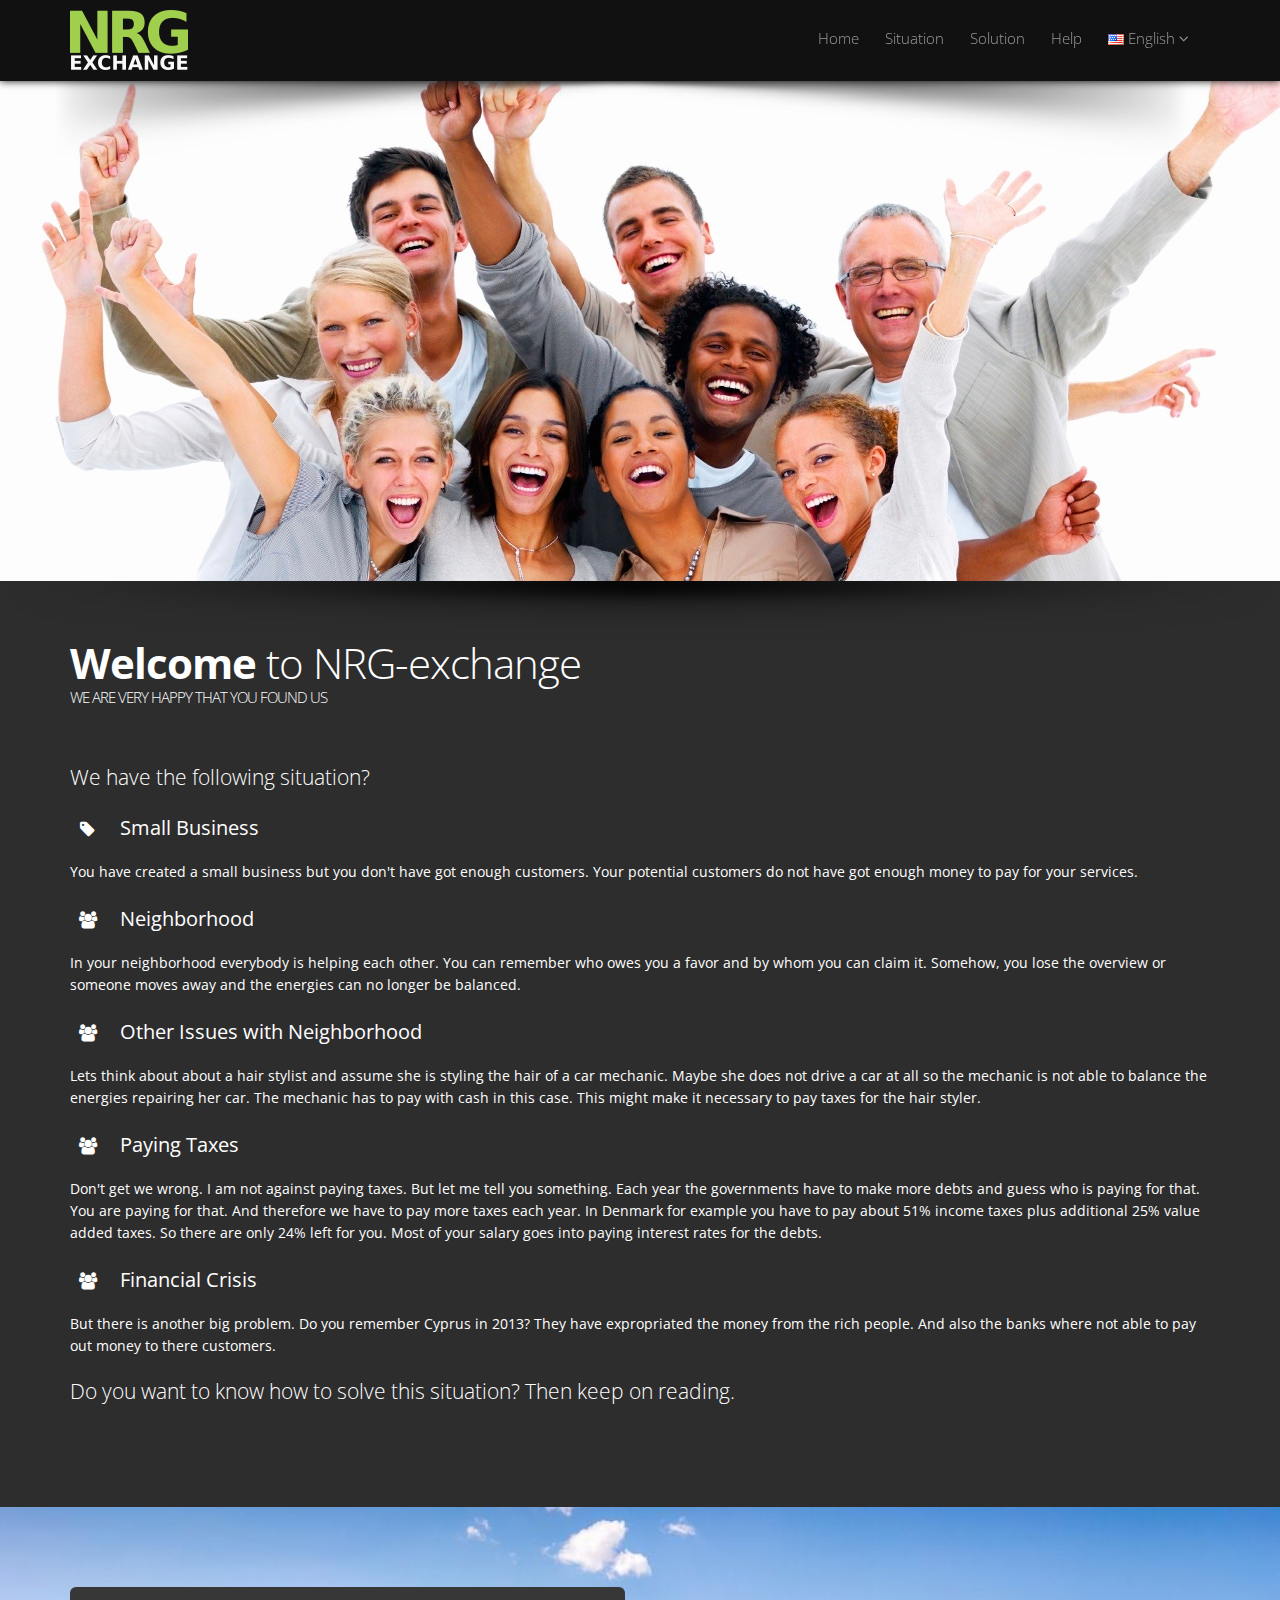
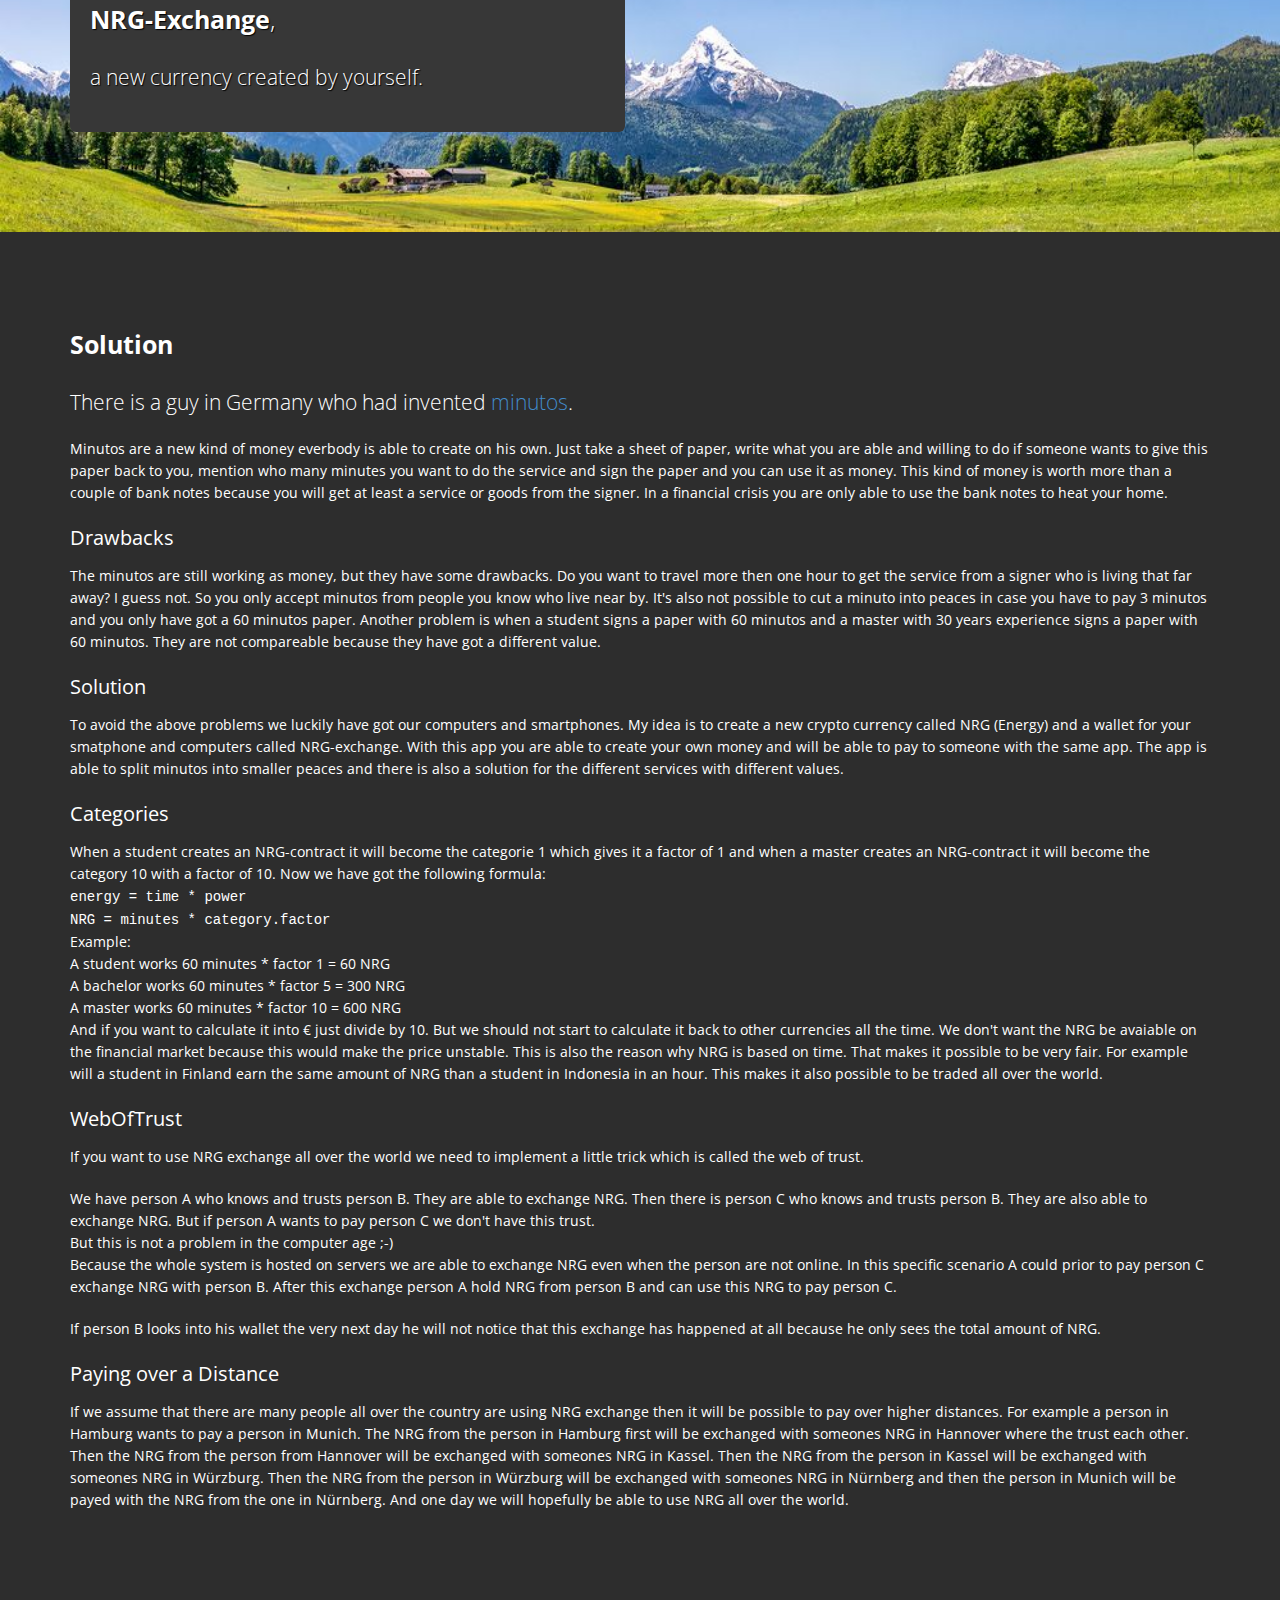
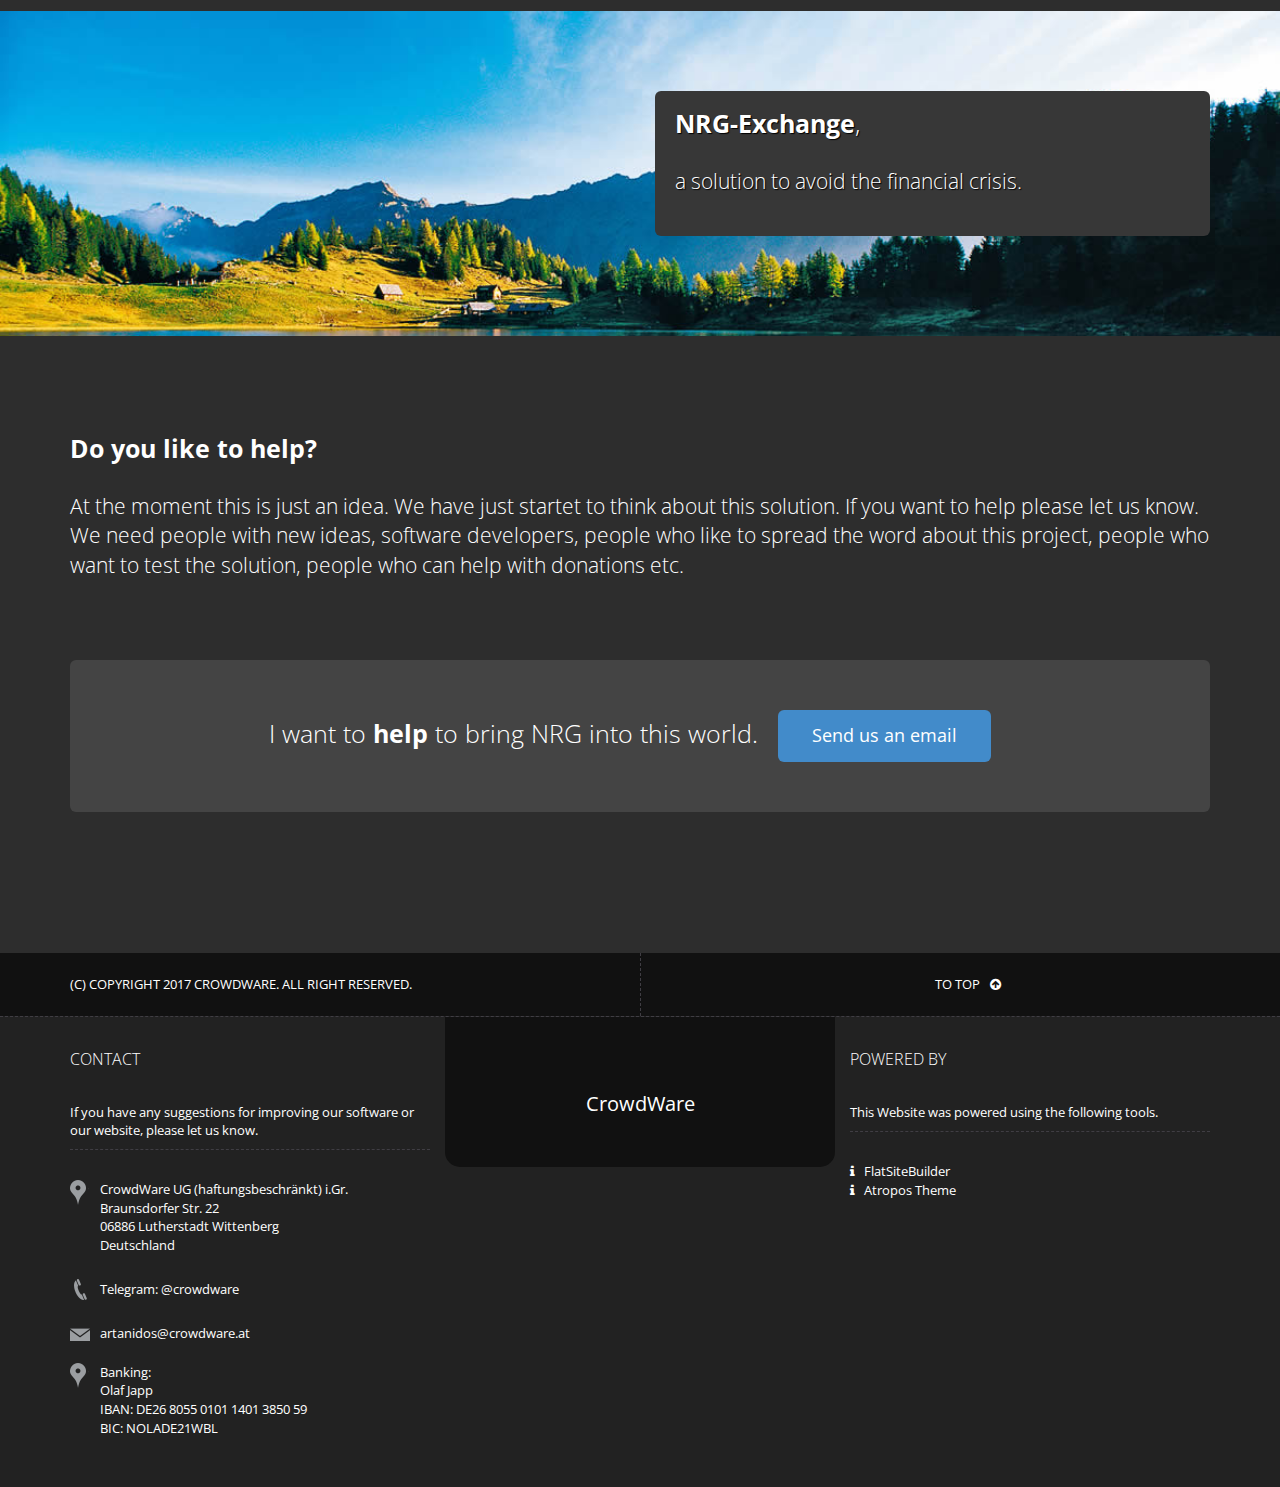
==== commit ab4467cb: "upd address" ====
--- a/docs/index.html
+++ b/docs/index.html
@@ -324,13 +324,13 @@
 	<address class="font-opensans">
 		<ul>
 			<li class="footer-sprite address">
-				CrowdWare<br />
-				Ottensteiner Str. 8<br />
-				3804 Allentsteig<br/>
-				Austria
+				CrowdWare UG (haftungsbeschränkt) i.Gr.<br />
+				Braunsdorfer Str. 22<br />
+				06886 Lutherstadt Wittenberg<br/>
+				Deutschland
 			</li>
 			<li class="footer-sprite phone">
-				WhatsApp / Telegram: +351 969 31 28 08
+				Telegram: @crowdware
 			</li>
 			<li class="footer-sprite email">
 				<a href="mailto:artanidos@crowdware.at">artanidos@crowdware.at</a>
@@ -338,8 +338,8 @@
 			<li class="footer-sprite address">
 				Banking:</br>
 				Olaf Japp</br>
-				IBAN: BE14974053298883</br>
-				BIC: PESOBEB1
+				IBAN: DE26 8055 0101 1401 3850 59</br>
+				BIC: NOLADE21WBL
 			</li>
 		</ul>
 	</address>
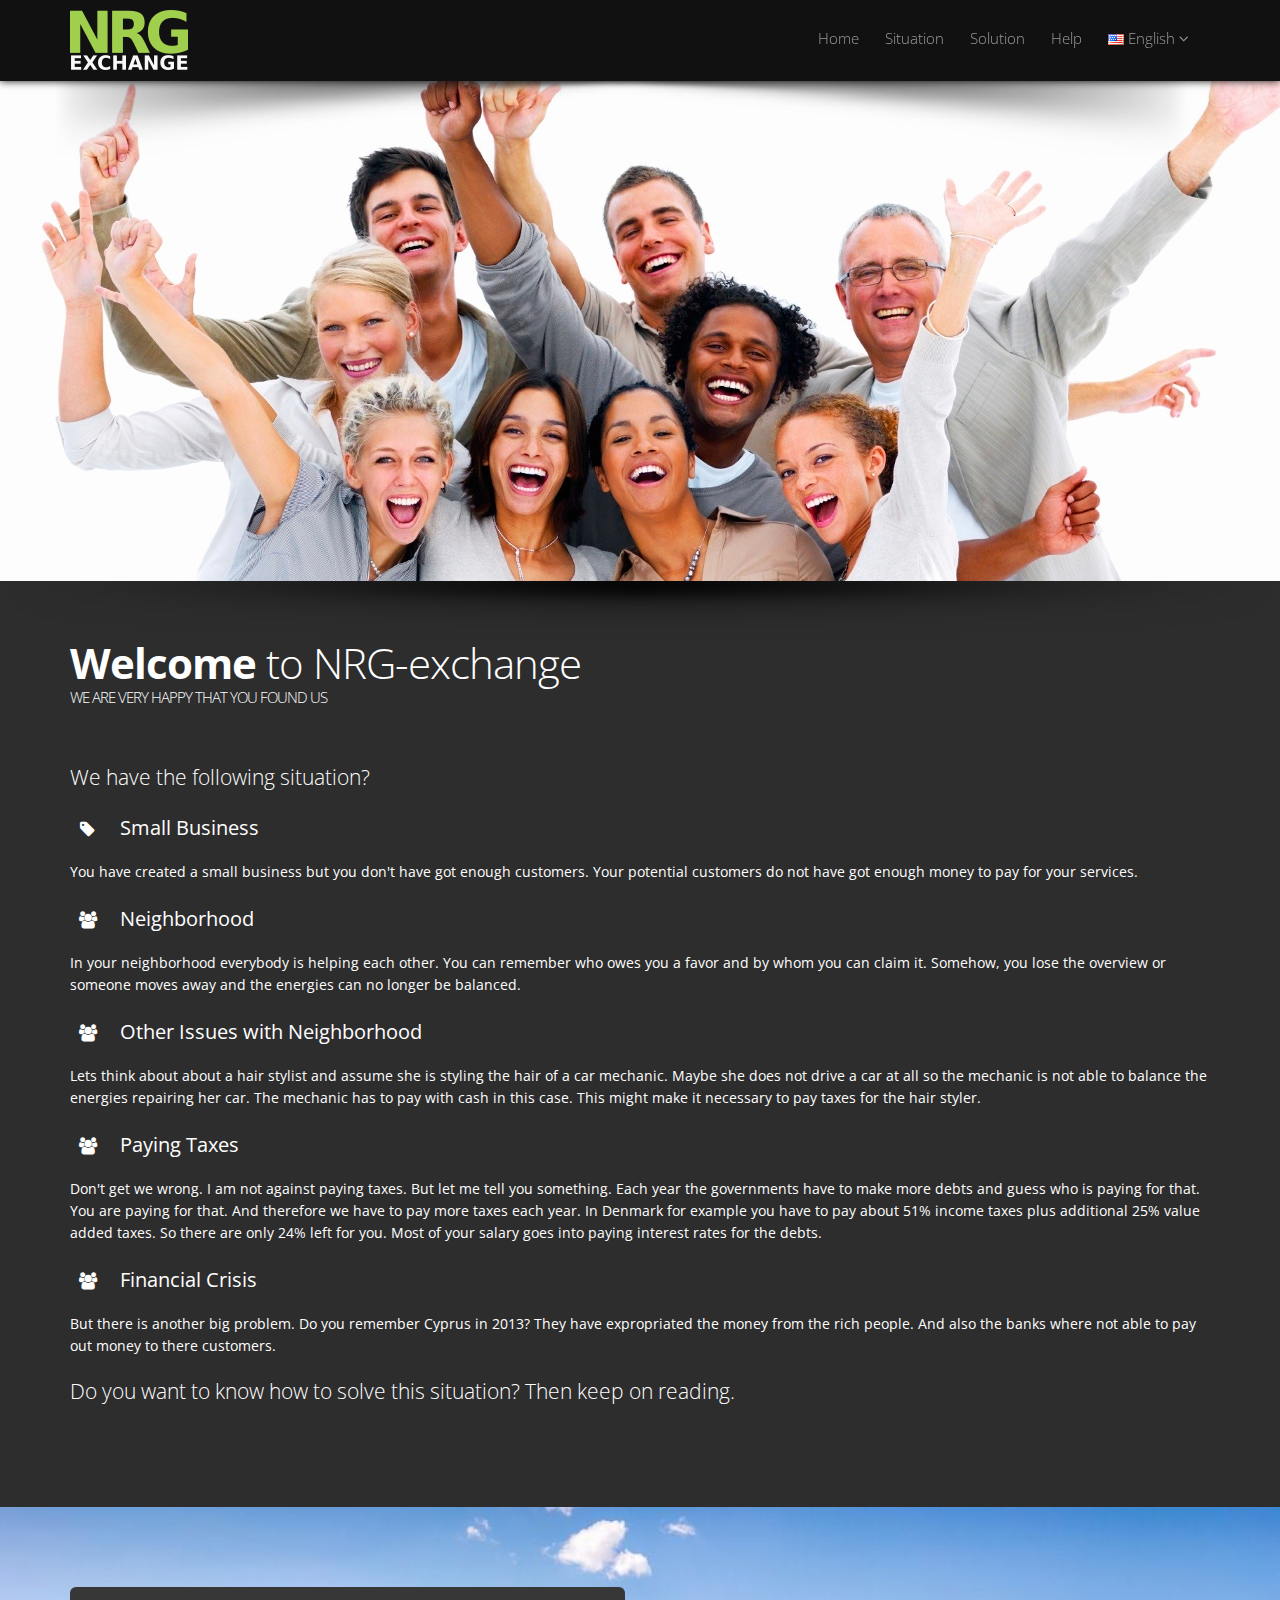
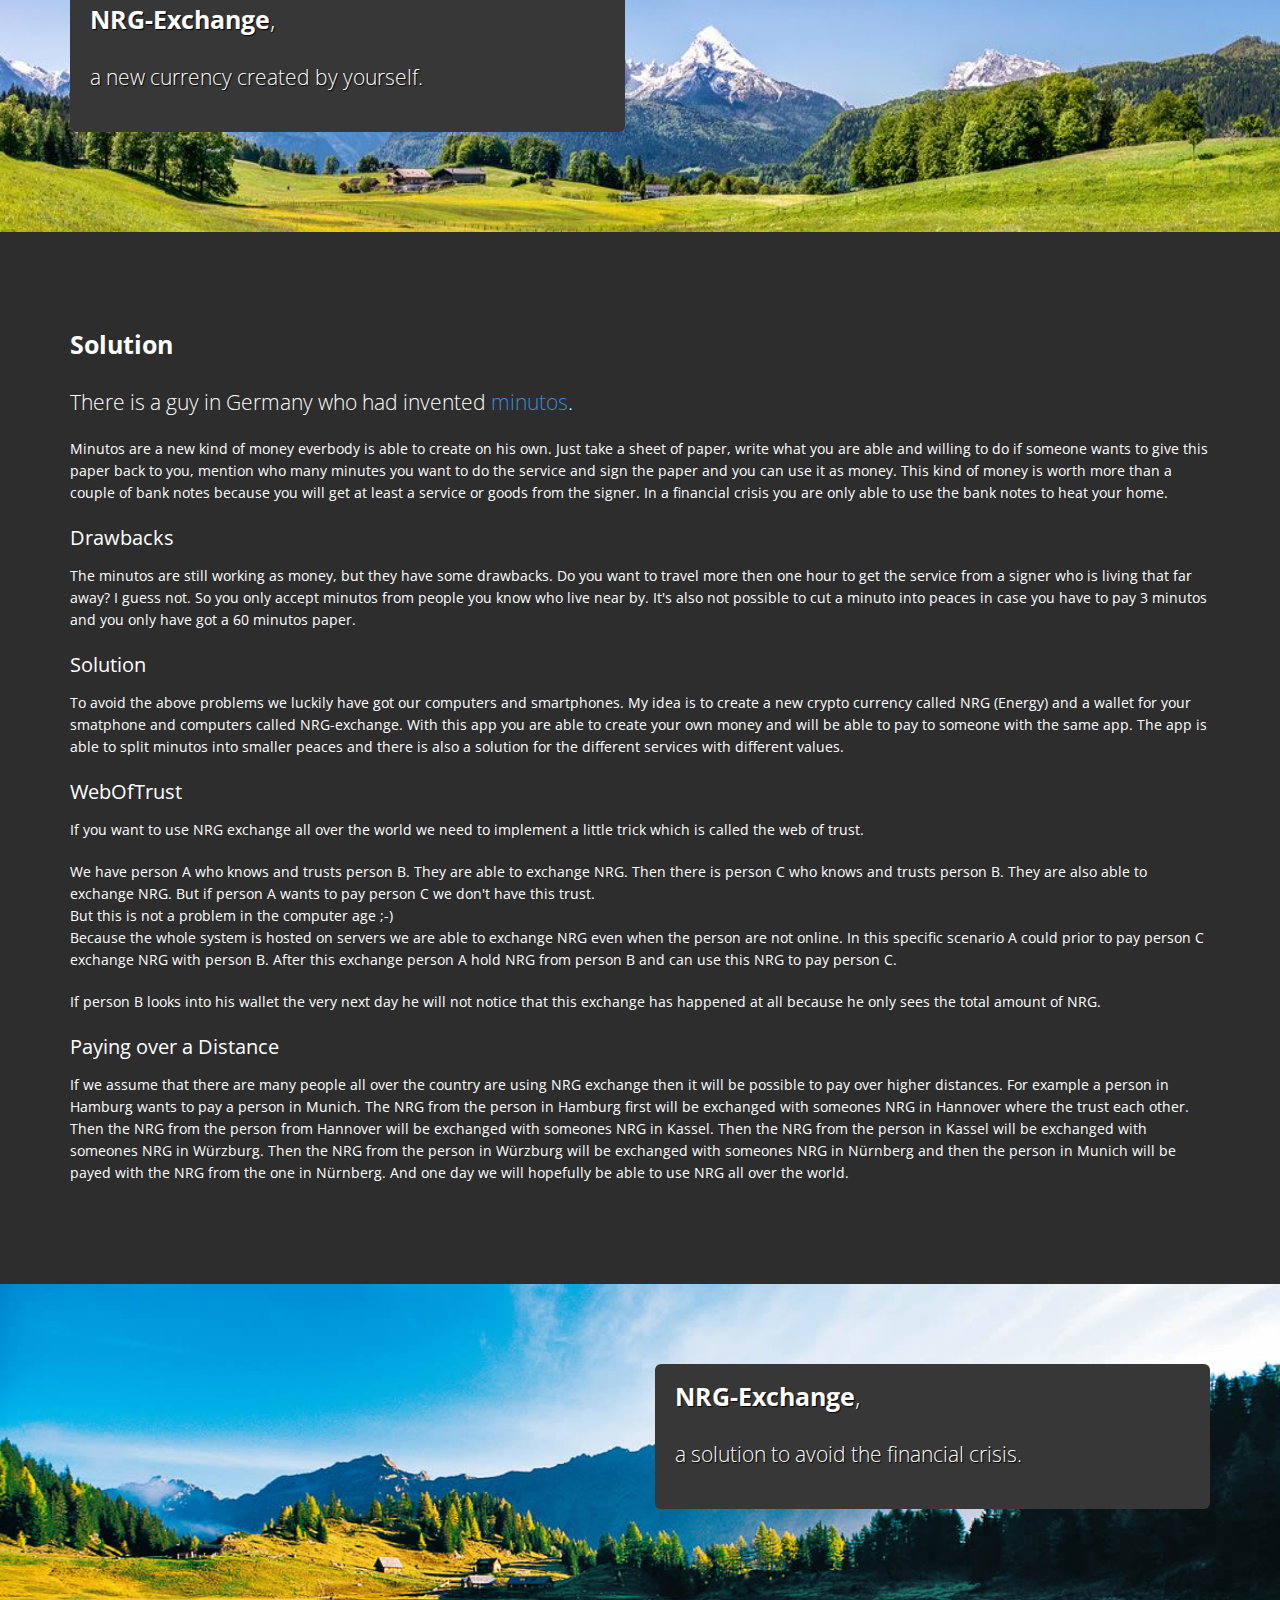
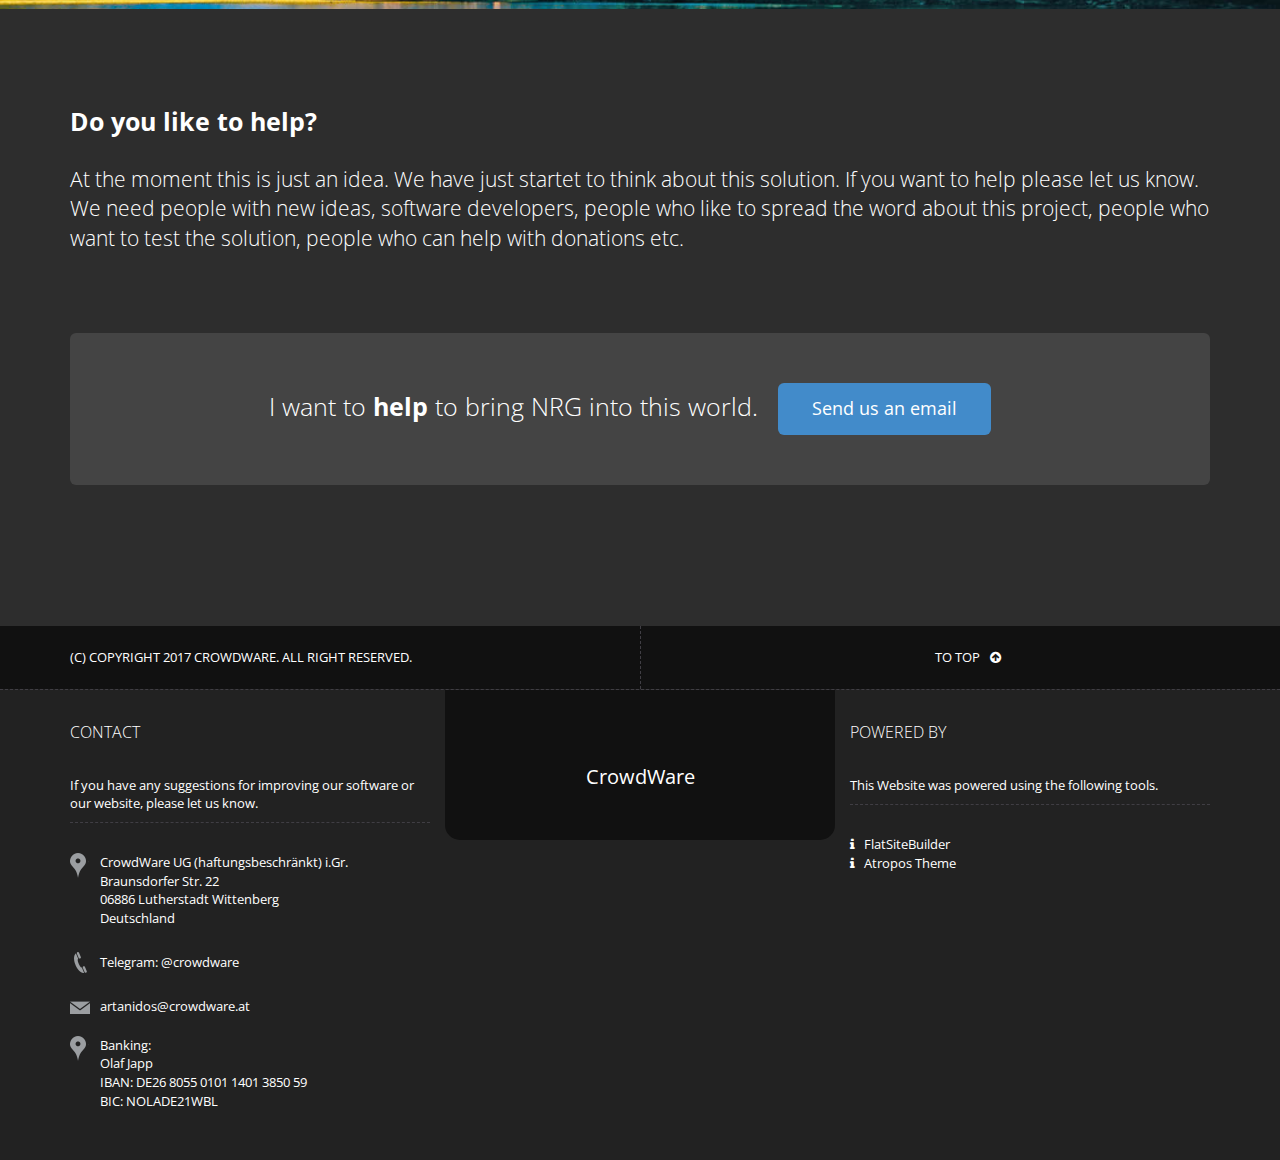
==== commit c4b43f93: "upd solution" ====
--- a/docs/index.html
+++ b/docs/index.html
@@ -207,8 +207,6 @@
 Do you want to travel more then one hour to get the service from a signer who is living that far away?
 I guess not. So you only accept minutos from people you know who live near by.
 It's also not possible to cut a minuto into peaces in case you have to pay 3 minutos and you only have got a 60 minutos paper.
-Another problem is when a student signs a paper with 60 minutos and a master with 30 years experience signs a paper with 60 minutos.
-They are not compareable because they have got a different value.
 </p>
 <h4>Solution</h4>
 <p>
@@ -217,24 +215,7 @@
 With this app you are able to create your own money and will be able to pay to someone with the same app.
 The app is able to split minutos into smaller peaces and there is also a solution for the different services with different values.
 </p>
-<h4>Categories</h4>
-<p>
-When a student creates an NRG-contract it will become the categorie 1 which gives it a factor of 1 and when a master creates an NRG-contract it will become the category 10 with a factor of 10.
-Now we have got the following formula:<br/>
-<font style="font-family: Courier;">energy = time * power</font><br/>
-<font style="font-family: Courier;">NRG = minutes * category.factor</font><br/>
-Example:<br/>
-A student works 60 minutes * factor 1 = 60 NRG<br/>
-A bachelor works 60 minutes * factor 5 = 300 NRG<br/>
-A master works 60 minutes * factor 10 = 600 NRG<br/>
-And if you want to calculate it into € just divide by 10.
-But we should not start to calculate it back to other currencies all the time.
-We don't want the NRG be avaiable on the financial market because this would make the price unstable.
-This is also the reason why NRG is based on time.
-That makes it possible to be very fair.
-For example will a student in Finland earn the same amount of NRG than a student in Indonesia in an hour.
-This makes it also possible to be traded all over the world.
-</p>
+
 <h4>WebOfTrust</h4>
 <p>
 If you want to use NRG exchange all over the world we need to implement a little trick which is called the web of trust.
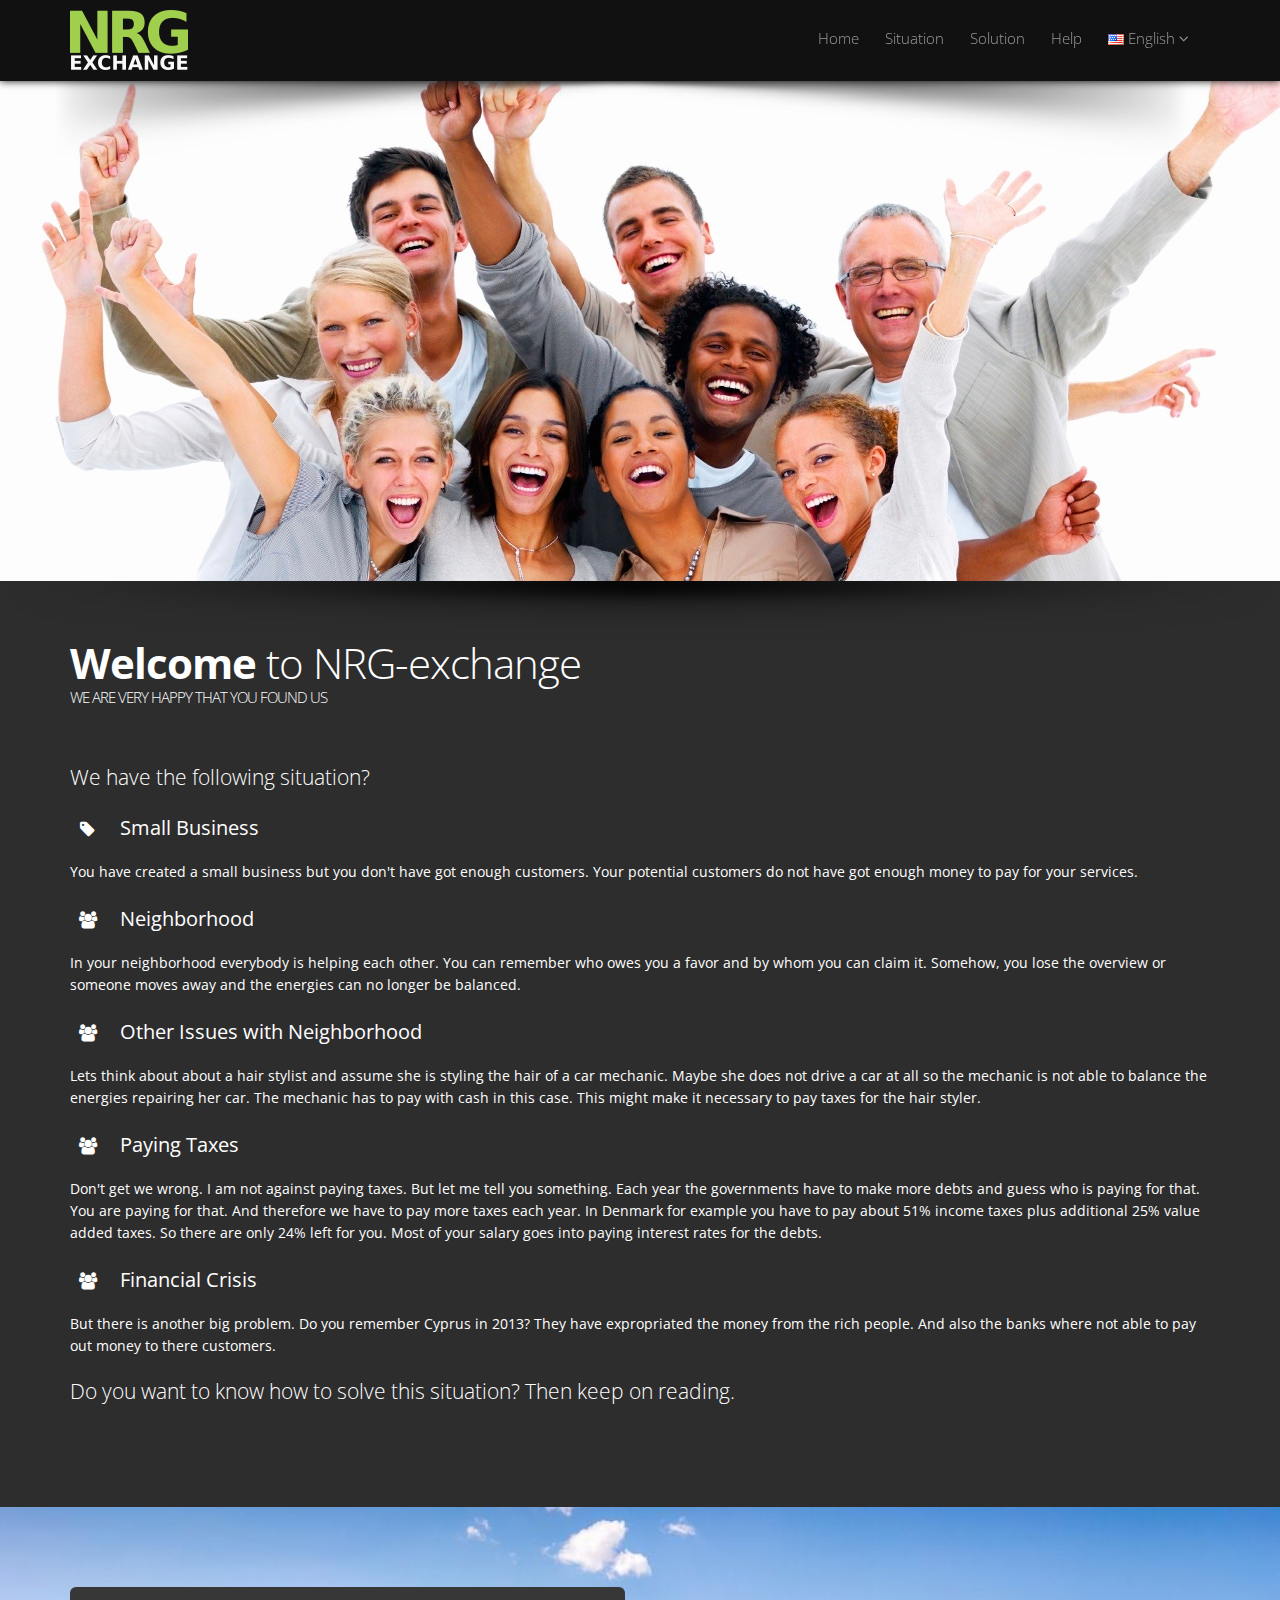
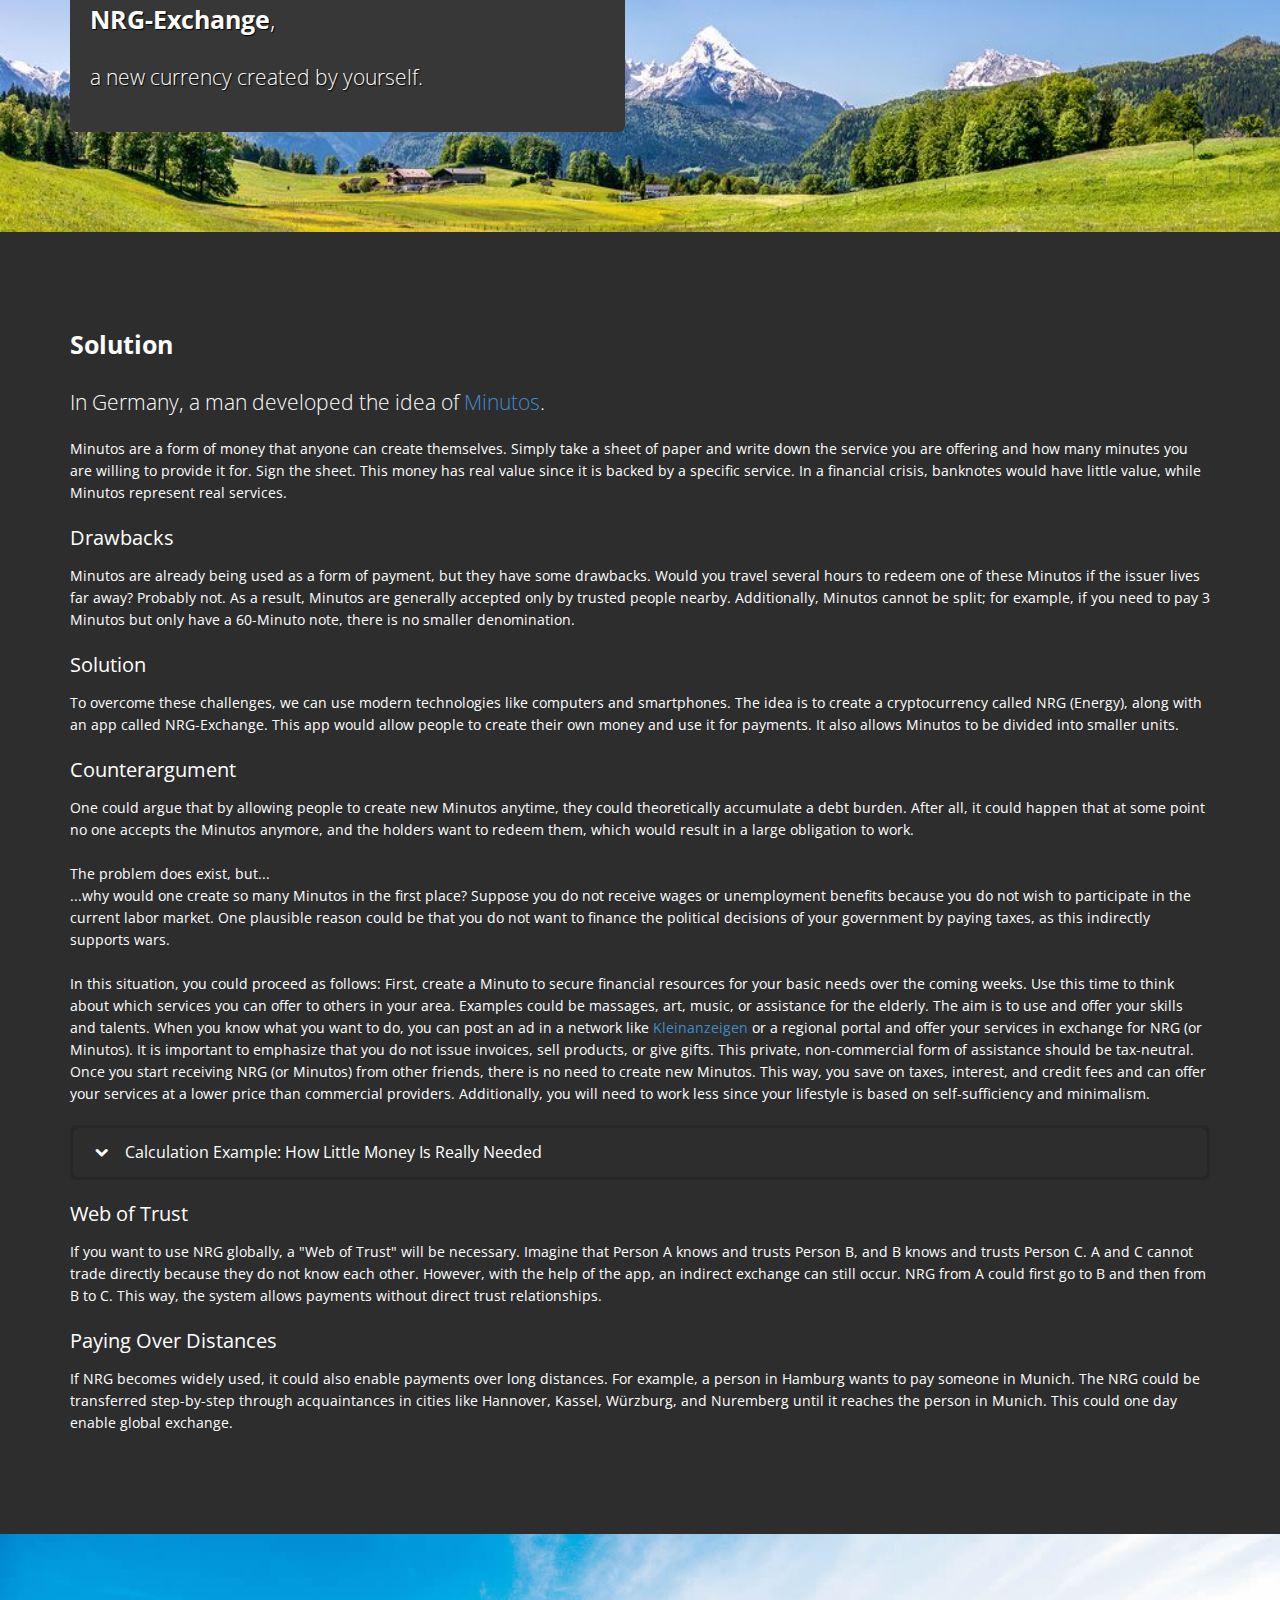
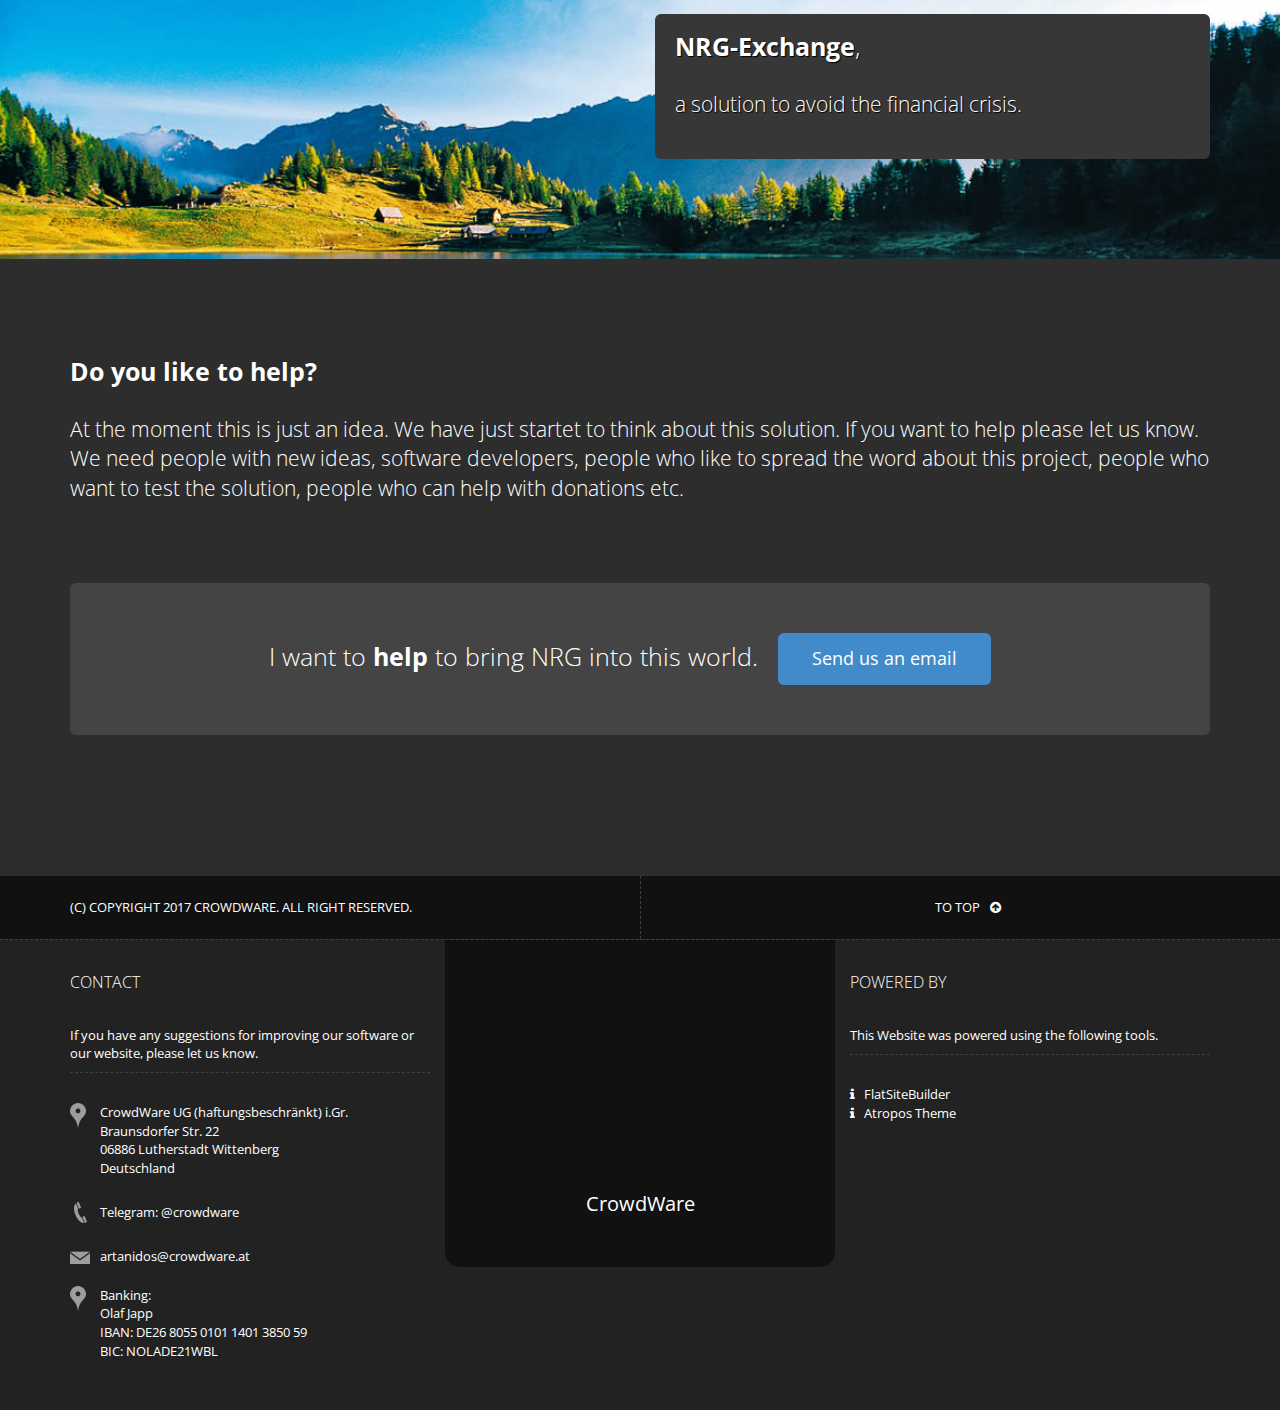
==== commit fd323718: "upd" ====
--- a/docs/index.html
+++ b/docs/index.html
@@ -192,53 +192,83 @@
 <div class="col-md-12">
 <h3><strong>Solution</strong></h3>
 <p class="lead">
-There is a guy in Germany who had invented <a href="http://www.minutocash.org">minutos</a>.
-</p>
-<p>
-Minutos are a new kind of money everbody is able to create on his own.
-Just take a sheet of paper, write what you are able and willing to do if someone wants to give this paper back to you,
-mention who many minutes you want to do the service and sign the paper and you can use it as money.
-This kind of money is worth more than a couple of bank notes because you will get at least a service or goods from the signer.
-In a financial crisis you are only able to use the bank notes to heat your home.
+	In Germany, a man developed the idea of <a href="http://www.minutocash.org">Minutos</a>.
+</p>
+<p>
+	Minutos are a form of money that anyone can create themselves. Simply take a sheet of paper and write down the service you are offering and how many minutes you are willing to provide it for. Sign the sheet. This money has real value since it is backed by a specific service. In a financial crisis, banknotes would have little value, while Minutos represent real services.
 </p>
 <h4>Drawbacks</h4>
 <p>
-The minutos are still working as money, but they have some drawbacks.
-Do you want to travel more then one hour to get the service from a signer who is living that far away?
-I guess not. So you only accept minutos from people you know who live near by.
-It's also not possible to cut a minuto into peaces in case you have to pay 3 minutos and you only have got a 60 minutos paper.
+	Minutos are already being used as a form of payment, but they have some drawbacks. Would you travel several hours to redeem one of these Minutos if the issuer lives far away? Probably not. As a result, Minutos are generally accepted only by trusted people nearby. Additionally, Minutos cannot be split; for example, if you need to pay 3 Minutos but only have a 60-Minuto note, there is no smaller denomination.
 </p>
 <h4>Solution</h4>
 <p>
-To avoid the above problems we luckily have got our computers and smartphones.
-My idea is to create a new crypto currency called NRG (Energy) and a wallet for your smatphone and computers called NRG-exchange.
-With this app you are able to create your own money and will be able to pay to someone with the same app.
-The app is able to split minutos into smaller peaces and there is also a solution for the different services with different values.
-</p>
-
-<h4>WebOfTrust</h4>
-<p>
-If you want to use NRG exchange all over the world we need to implement a little trick which is called the web of trust.
-</p>
-<p>
-We have person A who knows and trusts person B. They are able to exchange NRG.
-Then there is person C who knows and trusts person B. They are also able to exchange NRG.
-But if person A wants to pay person C we don't have this trust.<br>
-But this is not a problem in the computer age ;-)<br/>
-Because the whole system is hosted on servers we are able to exchange NRG even when the person are not online.
-In this specific scenario A could prior to pay person C exchange NRG with person B.
-After this exchange person A hold NRG from person B and can use this NRG to pay person C.
-</p>
-<p>
-If person B looks into his wallet the very next day he will not notice that this exchange has happened at all because he only sees the total amount of NRG.
-</p>
-<h4>Paying over a Distance</h4>
-<p>
-If we assume that there are many people all over the country are using NRG exchange then it will be possible to pay over higher distances.
-For example a person in Hamburg wants to pay a person in Munich.
-The NRG from the person in Hamburg first will be exchanged with someones NRG in Hannover where the trust each other. Then the NRG from the person from Hannover will be exchanged with someones NRG in Kassel. Then the NRG from the person in Kassel will be exchanged with someones NRG in Würzburg. Then the NRG from the person in Würzburg will be exchanged with someones NRG in Nürnberg and then the person in Munich will be payed with the NRG from the one in Nürnberg.
-And one day we will hopefully be able to use NRG all over the world.
-</p>
+	To overcome these challenges, we can use modern technologies like computers and smartphones. The idea is to create a cryptocurrency called NRG (Energy), along with an app called NRG-Exchange. This app would allow people to create their own money and use it for payments. It also allows Minutos to be divided into smaller units.
+</p>
+<h4>Counterargument</h4>
+<p>
+	One could argue that by allowing people to create new Minutos anytime, they could theoretically accumulate a debt burden. After all, it could happen that at some point no one accepts the Minutos anymore, and the holders want to redeem them, which would result in a large obligation to work.<br><br>
+	The problem does exist, but...<br>
+	...why would one create so many Minutos in the first place? Suppose you do not receive wages or unemployment benefits because you do not wish to participate in the current labor market. One plausible reason could be that you do not want to finance the political decisions of your government by paying taxes, as this indirectly supports wars.<br><br>
+In this situation, you could proceed as follows: First, create a Minuto to secure financial resources for your basic needs over the coming weeks. Use this time to think about which services you can offer to others in your area. Examples could be massages, art, music, or assistance for the elderly. The aim is to use and offer your skills and talents. When you know what you want to do, you can post an ad in a network like <a target="_blank" href="https://www.kleinanzeigen.de/">Kleinanzeigen</a> or a regional portal and offer your services in exchange for NRG (or Minutos).
+
+It is important to emphasize that you do not issue invoices, sell products, or give gifts. This private, non-commercial form of assistance should be tax-neutral.
+
+Once you start receiving NRG (or Minutos) from other friends, there is no need to create new Minutos. This way, you save on taxes, interest, and credit fees and can offer your services at a lower price than commercial providers. Additionally, you will need to work less since your lifestyle is based on self-sufficiency and minimalism.
+</p>
+
+<div class="panel-group" id="exampleAccordion">
+    <div class="panel panel-default">
+      <div class="panel-heading">
+        <h4 class="panel-title">
+          <a data-toggle="collapse" data-parent="#exampleAccordion" href="#collapseOne" class="collapsed">
+            <i class="fa fa-chevron-down toggle-icon"></i>
+            Calculation Example: How Little Money Is Really Needed
+          </a>
+        </h4>
+      </div>
+      <div id="collapseOne" class="panel-collapse collapse">
+        <div class="panel-body">
+<p>
+          Let’s imagine how much less money one actually needs to live if one focuses on the essentials. 
+		Many expenses only arise because people try to maintain an expensive lifestyle with luxury cars, big houses, and constant consumer desires. 
+		But what if we asked ourselves: How much is truly needed to live a good, worry-free life?
+        </p>
+        <p>
+          An example: I only pay 320€ per month for rent because I don't need to live in an expensive downtown location. This not only saves me rent, 
+		but I can also forgo owning a car and instead use a bicycle, which saves money and is better for the environment. 
+		My food expenses are about 300€ per month because I focus on local products and quality. 
+		For all necessary expenses, I spend about 700€ per month.
+        </p>
+        <p>
+          So, if I earn 30€ per hour, for instance, by offering a massage, I only need to work about 23 hours per month 
+			to cover my living costs. This leaves me more time for things that truly bring me joy and that I do out of conviction, 
+			without constantly feeling the need to work for consumer goods or status symbols.
+        </p>
+        <p>
+        This calculation may seem unusual at first glance, but it shows that a good, fulfilling life does not have to be expensive. 
+		By deliberately reducing my expenses, I need less money and have more freedom. Imagine what that could mean for your own quality of life!
+        </p>
+        </div>
+      </div>
+    </div>
+  </div>
+
+<h4>Web of Trust</h4>
+<p>
+	If you want to use NRG globally, a "Web of Trust" will be necessary. Imagine that Person A knows and trusts Person B, and B knows and trusts Person C. 
+	A and C cannot trade directly because they do not know each other. However, with the help of the app, an indirect exchange can still occur. 
+	NRG from A could first go to B and then from B to C. This way, the system allows payments without direct trust relationships.
+</p>
+<h4>Paying Over Distances</h4>
+<p>
+	If NRG becomes widely used, it could also enable payments over long distances. For example, 
+	a person in Hamburg wants to pay someone in Munich. The NRG could be transferred step-by-step through acquaintances in cities like Hannover, 
+	Kassel, Würzburg, and Nuremberg until it reaches the person in Munich. This could one day enable global exchange.
+</p>
+
+
+
 </div>
 </div>
 </section>
--- a/docs/assets/css/style.css
+++ b/docs/assets/css/style.css
@@ -1 +1,22 @@
-/* nothing here */
+<!-- Animations-Styles -->
+<style>
+  .panel-title a {
+    display: flex;
+    align-items: center;
+    text-decoration: none;
+    color: inherit;
+  }
+
+  .panel-title a .toggle-icon {
+    margin-right: 8px;
+    transition: transform 0.3s ease;
+  }
+
+  .panel-title a.collapsed .toggle-icon {
+    transform: rotate(0deg);
+  }
+
+  .panel-title a:not(.collapsed) .toggle-icon {
+    transform: rotate(180deg);
+  }
+</style>
